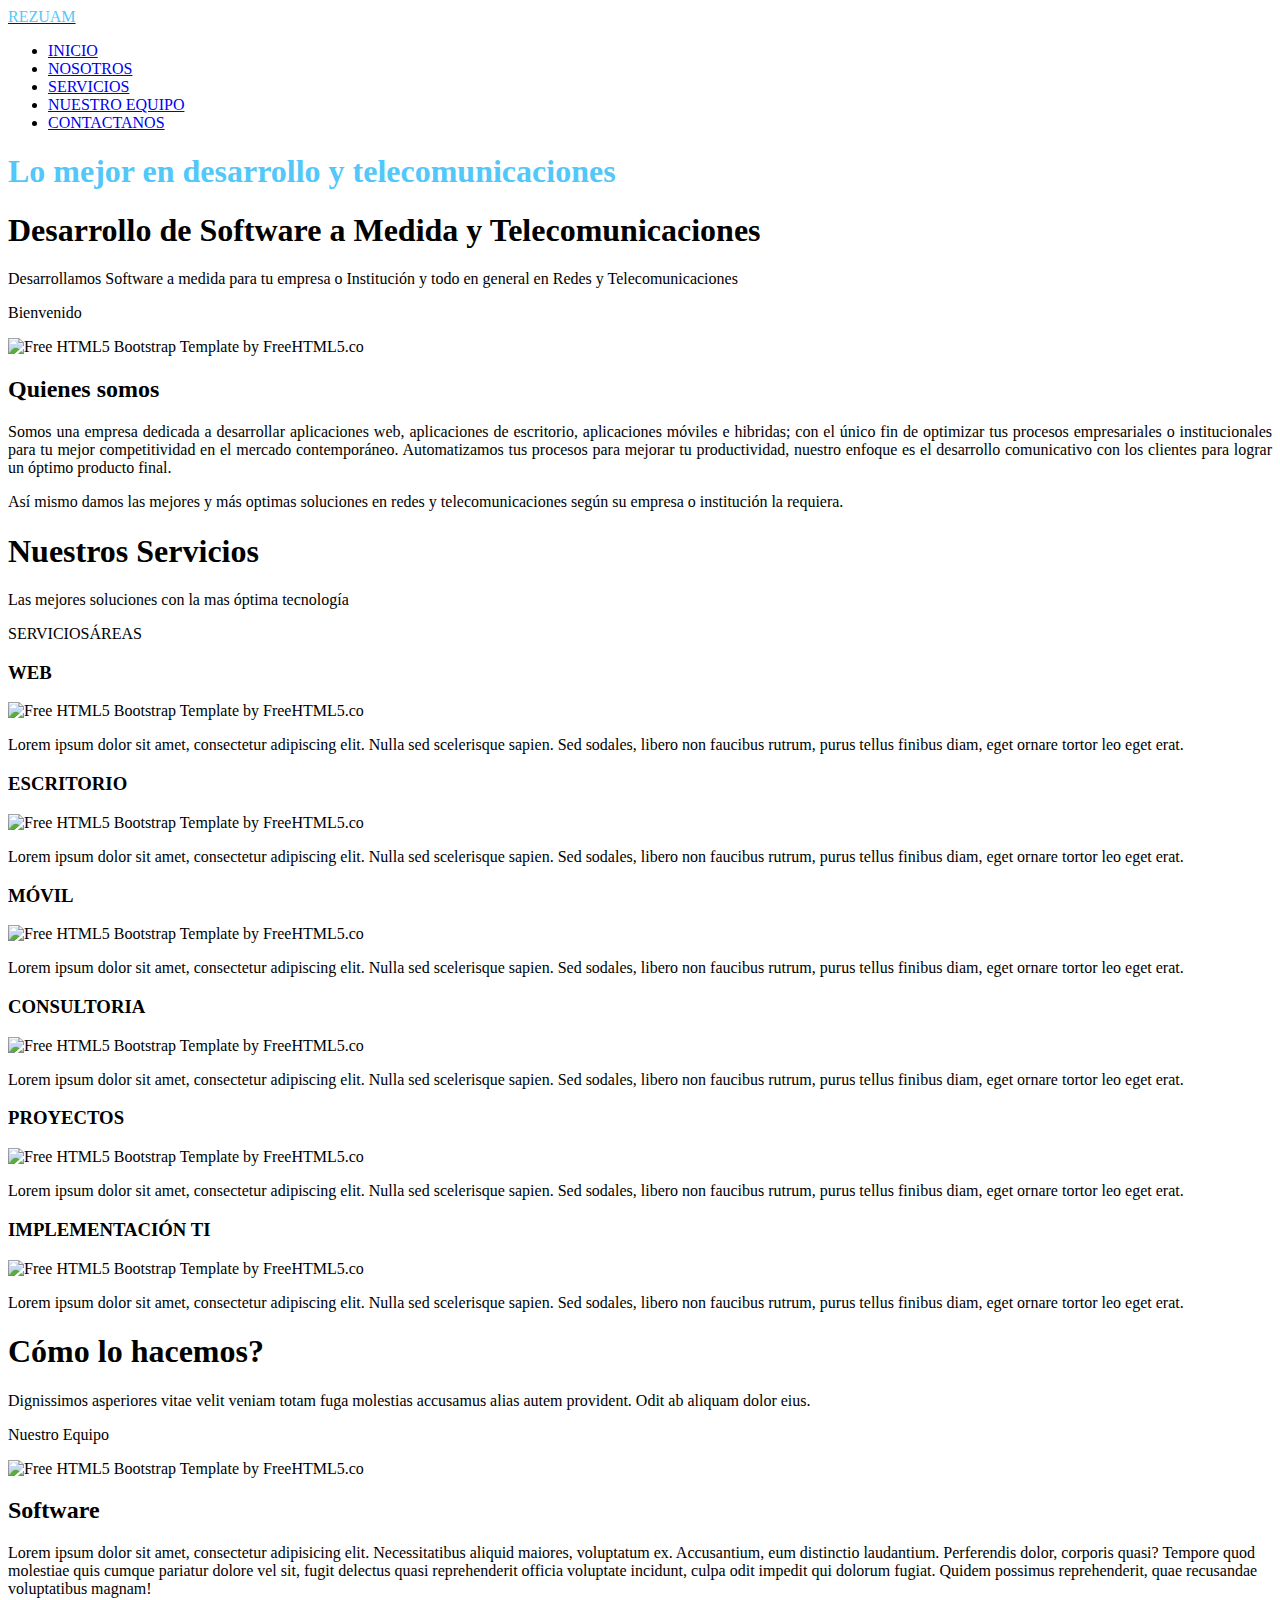
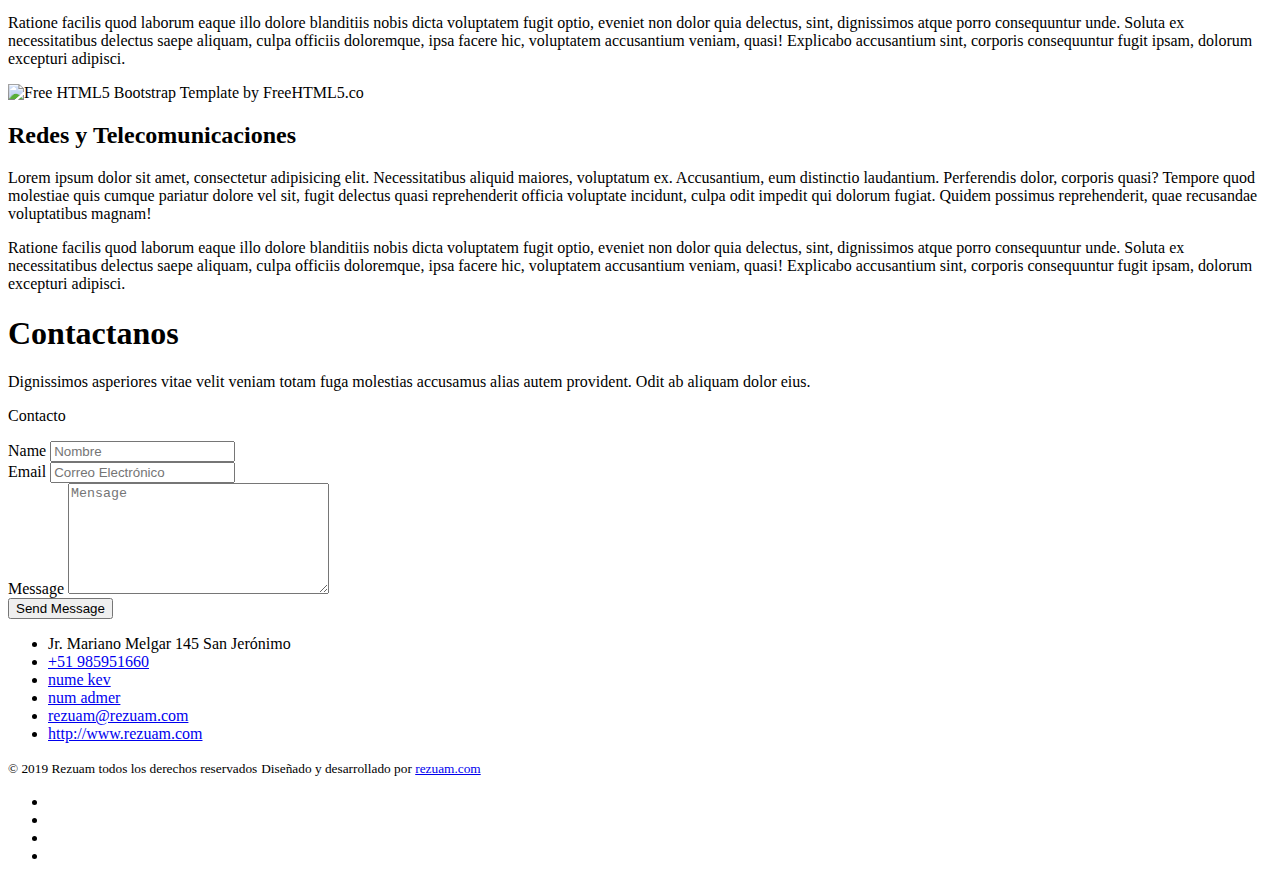
==== index.html @ 697a2725 "Ordenando archivos css" ====
<!DOCTYPE HTML>
<!--
	Justice by freehtml5.co
	Twitter: http://twitter.com/fh5co
	URL: http://freehtml5.co
-->
<html>
	<head>
	<meta charset="utf-8">
	<meta http-equiv="X-UA-Compatible" content="IE=edge">
	<title>Rezuam &mdash; </title>
	<meta name="viewport" content="width=device-width, initial-scale=1">
	<meta name="description" content="Free HTML5 Website Template by FreeHTML5.co" />
	<meta name="keywords" content="free website templates, free html5, free template, free bootstrap, free website template, html5, css3, mobile first, responsive" />
	<meta name="author" content="FreeHTML5.co" />

  	<!-- Facebook and Twitter integration -->
	<meta property="og:title" content=""/>
	<meta property="og:image" content=""/>
	<meta property="og:url" content=""/>
	<meta property="og:site_name" content=""/>
	<meta property="og:description" content=""/>
	<meta name="twitter:title" content="" />
	<meta name="twitter:image" content="" />
	<meta name="twitter:url" content="" />
	<meta name="twitter:card" content="" />

	<!-- 
	 -->
		<link href="https://fonts.googleapis.com/css?family=Open+Sans:300,400, 900" rel="stylesheet">

	
	<!-- Animate.css -->
	<link rel="stylesheet" href="css/animate.css">
	<!-- Icomoon Icon Fonts-->
	<link rel="stylesheet" href="css/icomoon.css">
	<!-- Themify Icons-->
	<link rel="stylesheet" href="css/themify-icons.css">
	<!-- Bootstrap  -->
	<link rel="stylesheet" href="css/bootstrap.css">
	<!-- Magnific Popup -->
	<link rel="stylesheet" href="css/magnific-popup.css">
	<!-- Owl Carousel  -->
	<link rel="stylesheet" href="css/owl.carousel.min.css">
	<link rel="stylesheet" href="css/owl.theme.default.min.css">
	<!-- Flexslider -->
	<link rel="stylesheet" href="css/flexslider.css">
	<!-- Theme style  -->
	<link rel="stylesheet" href="css/style.css">

	<!-- Modernizr JS -->
	<script src="js/modernizr-2.6.2.min.js"></script>
	<!-- FOR IE9 below -->
	<!--[if lt IE 9]>
	<script src="js/respond.min.js"></script>
	<![endif]-->
	

	<!-- Estilos propios -->
	<link rel="stylesheet" href="css/estilos-rpk.css">

	</head>
	<body>
		
	<div class="gtco-loader"></div>
	
	<div id="page">
	<nav class="gtco-nav" role="navigation">
		<div class="container">
			<div class="row">
				<div class="col-sm-2 col-xs-12">
					<div id="gtco-logo" ><a href="index.html"><font face ="Cooper Black" color="#52C8FA">REZUAM</font></a></div>
					
				</div>
				<div class="col-xs-10 text-right menu-1 main-nav">
					<ul>
						<li class="active"><a href="#" data-nav-section="home">INICIO</a></li>
						<li><a href="#" data-nav-section="about">NOSOTROS</a></li>
						<li><a href="#" data-nav-section="practice-areas">SERVICIOS</a></li>
						<li><a href="#" data-nav-section="our-team">NUESTRO EQUIPO</a></li>
						<li class="btn-cta"><a href="#" data-nav-section="contact"><span>CONTACTANOS</span></a></li>
						<!-- For external page link -->
						<!-- <li><a href="http://freehtml5.co/" class="external">External</a></li> -->
					</ul>
				</div>
			</div>
			
		</div>
	</nav>

	<section id="gtco-hero" class="gtco-cover" style="background-image: url(images/portada.jpg);"  data-section="home"  data-stellar-background-ratio="0.5">
		<div class="overlay"></div>
		<div class="container">
			<div class="row">
				<div class="col-md-12 col-md-offset-0 text-center">
					<div class="display-t">
						<div class="display-tc">
							<h1 class="animate-box" data-animate-effect="fadeIn"><font face="Comic Sans" color="#52C8FA"> Lo mejor en <b>desarrollo </b> y <b>telecomunicaciones</b></font></h1>
							<p class="gtco-video-link animate-box" data-animate-effect="fadeIn"><a href="https://vimeo.com/channels/staffpicks/93951774" class="popup-vimeo"><i class="icon-controller-play"></i></a></p>
						</div>
					</div>
				</div>
			</div>
		</div>
	</section>
	
	<section id="gtco-about" data-section="about">
		<div class="container">
			<div class="row row-pb-md">
				<div class="col-md-8 col-md-offset-2 heading animate-box" data-animate-effect="fadeIn">
					<h1>Desarrollo de Software a Medida y Telecomunicaciones</h1>
					<p class="sub">Desarrollamos Software a medida para tu empresa o Institución y todo en general en Redes y Telecomunicaciones</p>
					<p class="subtle-text animate-box" data-animate-effect="fadeIn">Bienvenido</p>
				</div>
			</div>
			<div class="row">
				<div class="col-md-6 col-md-pull-1 animate-box" data-animate-effect="fadeInLeft">
					<div class="img-shadow">
						<img src="images/telecomu.jpg" class="img-responsive" alt="Free HTML5 Bootstrap Template by FreeHTML5.co">
					</div>
				</div>
				<div class="col-md-6 animate-box" data-animate-effect="fadeInLeft">
					<h2 class="heading-colored">Quienes somos</h2>
					<p ALIGN="justify">Somos una empresa dedicada a desarrollar aplicaciones web, aplicaciones de escritorio, aplicaciones móviles e hibridas; con el único fin de optimizar tus procesos empresariales o institucionales para tu mejor competitividad en el mercado contemporáneo. Automatizamos tus procesos para mejorar tu productividad, nuestro enfoque es el desarrollo comunicativo con los clientes para lograr un óptimo producto final.</p>
					<p ALIGN="justify">Así mismo damos las mejores y más optimas soluciones en redes y telecomunicaciones según su empresa o institución la requiera.</p>
					
				</div>
			</div>
		</div>
	</section>

	<section id="gtco-practice-areas" data-section="practice-areas">
		<div class="container">
			<div class="row row-pb-md">
				<div class="col-md-8 col-md-offset-2 heading animate-box" data-animate-effect="fadeIn">
					<h1><b>Nuestros Servicios</b></h1>
					<p class="sub">Las mejores soluciones con la mas óptima tecnología</p>
					<p class="subtle-text animate-box" data-animate-effect="fadeIn">SERVICIOS<span>ÁREAS</span></p>
				</div>
			</div>


			<div class="row">
				<div class="col-md-6">
					<div class="gtco-practice-area-item animate-box">
						
						<div class="gtco-copy text-center">
							<h3>WEB</h3>
							<img src="images/logo.png"  alt="Free HTML5 Bootstrap Template by FreeHTML5.co">
							<p>Lorem ipsum dolor sit amet, consectetur adipiscing elit. Nulla sed scelerisque sapien. Sed sodales, libero non faucibus rutrum, purus tellus finibus diam, eget ornare tortor leo eget erat. </p>
						</div>
					</div>

					<div class="gtco-practice-area-item animate-box">
						<div class="gtco-copy text-center">
							<h3>ESCRITORIO</h3>
							<img src="images/logo.png"  alt="Free HTML5 Bootstrap Template by FreeHTML5.co">
							<p>Lorem ipsum dolor sit amet, consectetur adipiscing elit. Nulla sed scelerisque sapien. Sed sodales, libero non faucibus rutrum, purus tellus finibus diam, eget ornare tortor leo eget erat. </p>
						</div>
					</div>

					<div class="gtco-practice-area-item animate-box">
						<div class="gtco-copy text-center">
							<h3>MÓVIL</h3>
							<img src="images/logo.png"  alt="Free HTML5 Bootstrap Template by FreeHTML5.co">
							<p>Lorem ipsum dolor sit amet, consectetur adipiscing elit. Nulla sed scelerisque sapien. Sed sodales, libero non faucibus rutrum, purus tellus finibus diam, eget ornare tortor leo eget erat. </p>
						</div>
					</div>

				</div>
				<div class="col-md-6">
					
					<div class="gtco-practice-area-item animate-box">

						<div class="gtco-copy text-center">
							<h3>CONSULTORIA</h3>
							<img src="images/logo.png"  alt="Free HTML5 Bootstrap Template by FreeHTML5.co">
							<p>Lorem ipsum dolor sit amet, consectetur adipiscing elit. Nulla sed scelerisque sapien. Sed sodales, libero non faucibus rutrum, purus tellus finibus diam, eget ornare tortor leo eget erat. </p>
						</div>
					</div>

					<div class="gtco-practice-area-item animate-box">
						
						<div class="gtco-copy text-center">
							<h3>PROYECTOS</h3>
							<img src="images/logo.png"  alt="Free HTML5 Bootstrap Template by FreeHTML5.co">
							<p>Lorem ipsum dolor sit amet, consectetur adipiscing elit. Nulla sed scelerisque sapien. Sed sodales, libero non faucibus rutrum, purus tellus finibus diam, eget ornare tortor leo eget erat. </p>
						</div>
					</div>

					<div class="gtco-practice-area-item animate-box">
						
						<div class="gtco-copy text-center">
							<h3>IMPLEMENTACIÓN TI</h3>
							<img src="images/logo.png"  alt="Free HTML5 Bootstrap Template by FreeHTML5.co">
							<p>Lorem ipsum dolor sit amet, consectetur adipiscing elit. Nulla sed scelerisque sapien. Sed sodales, libero non faucibus rutrum, purus tellus finibus diam, eget ornare tortor leo eget erat. </p>
						</div>
					</div>

				</div>
			</div>
		</div>
	</section>

	<section id="gtco-our-team" data-section="our-team">
		<div class="container">
			<div class="row row-pb-md">
				<div class="col-md-8 col-md-offset-2 heading animate-box" data-animate-effect="fadeIn">
					<h1><b>Cómo lo hacemos?</b></h1>
					<p class="sub">Dignissimos asperiores vitae velit veniam totam fuga molestias accusamus alias autem provident. Odit ab aliquam dolor eius.</p>
					<p class="subtle-text animate-box" data-animate-effect="fadeIn">Nuestro Equipo</p>
				</div>
			</div>
			<div class="row team-item gtco-team-reverse">
				<div class="col-md-6 col-md-push-7 animate-box" data-animate-effect="fadeInRight">
					<div class="img-shadow">
						<img src="images/progra1.png" class="img-responsive" alt="Free HTML5 Bootstrap Template by FreeHTML5.co">
					</div>
				</div>
				<div class="col-md-6  col-md-pull-6 animate-box" data-animate-effect="fadeInRight">
					<h2>Software</h2>
					<p>Lorem ipsum dolor sit amet, consectetur adipisicing elit. Necessitatibus aliquid maiores, voluptatum ex. Accusantium, eum distinctio laudantium. Perferendis dolor, corporis quasi? Tempore quod molestiae quis cumque pariatur dolore vel sit, fugit delectus quasi reprehenderit officia voluptate incidunt, culpa odit impedit qui dolorum fugiat. Quidem possimus reprehenderit, quae recusandae voluptatibus magnam!</p>
					<p>Ratione facilis quod laborum eaque illo dolore blanditiis nobis dicta voluptatem fugit optio, eveniet non dolor quia delectus, sint, dignissimos atque porro consequuntur unde. Soluta ex necessitatibus delectus saepe aliquam, culpa officiis doloremque, ipsa facere hic, voluptatem accusantium veniam, quasi! Explicabo accusantium sint, corporis consequuntur fugit ipsam, dolorum excepturi adipisci.</p>
				</div>
			</div>

			<div class="row team-item gtco-team">
				<div class="col-md-6 col-md-pull-1 animate-box"  data-animate-effect="fadeInLeft">
					<div class="img-shadow">
						<img src="images/progra2.jpg" class="img-responsive" alt="Free HTML5 Bootstrap Template by FreeHTML5.co">
					</div>
				</div>
				<div class="col-md-6 animate-box" data-animate-effect="fadeInLeft">
					<h2>Redes y Telecomunicaciones</h2>
					<p>Lorem ipsum dolor sit amet, consectetur adipisicing elit. Necessitatibus aliquid maiores, voluptatum ex. Accusantium, eum distinctio laudantium. Perferendis dolor, corporis quasi? Tempore quod molestiae quis cumque pariatur dolore vel sit, fugit delectus quasi reprehenderit officia voluptate incidunt, culpa odit impedit qui dolorum fugiat. Quidem possimus reprehenderit, quae recusandae voluptatibus magnam!</p>
					<p>Ratione facilis quod laborum eaque illo dolore blanditiis nobis dicta voluptatem fugit optio, eveniet non dolor quia delectus, sint, dignissimos atque porro consequuntur unde. Soluta ex necessitatibus delectus saepe aliquam, culpa officiis doloremque, ipsa facere hic, voluptatem accusantium veniam, quasi! Explicabo accusantium sint, corporis consequuntur fugit ipsam, dolorum excepturi adipisci.</p>
				</div>
			</div>

		</div>
	</section>

	<section id="gtco-contact" data-section="contact">
		<div class="container">
			<div class="row row-pb-md">
				<div class="col-md-8 col-md-offset-2 heading animate-box" data-animate-effect="fadeIn">
					<h1><b>Contactanos</b></h1>
					<p class="sub">Dignissimos asperiores vitae velit veniam totam fuga molestias accusamus alias autem provident. Odit ab aliquam dolor eius.</p>
					<p class="subtle-text animate-box" data-animate-effect="fadeIn">Contacto</p>
				</div>
			</div>
			<div class="row">
				<div class="col-md-6 col-md-push-6 animate-box">
					<form action="#">
						<div class="form-group">
							<label for="name" class="sr-only">Name</label>
							<input type="text" class="form-control" placeholder="Nombre" id="name">
						</div>
						<div class="form-group">
							<label for="email" class="sr-only">Email</label>
							<input type="text" class="form-control" placeholder="Correo Electrónico" id="email">
						</div>
						<div class="form-group">
							<label for="message" class="sr-only">Message</label>
							<textarea name="message" id="message" class="form-control" cols="30" rows="7" placeholder="Mensage"></textarea>
						</div>
						<div class="form-group">
							<input type="submit" value="Send Message" class="btn btn-primary">
						</div>
					</form>
				</div>
				<div class="col-md-4 col-md-pull-6 animate-box">
					<div class="gtco-contact-info">
						<ul>
							<li class="address">Jr. Mariano Melgar 145 San Jerónimo</li>
							<li class="phone"><a href="tel://1235235598">+51 985951660</a></li>
							<li class="phone"><a href="tel://1235235598">nume kev</a></li>
							<li class="phone"><a href="tel://1235235598">num admer</a></li>
							<li class="email"><a href="mailto:info@yoursite.com">rezuam@rezuam.com</a></li>
							<li class="url"><a href="#">http://www.rezuam.com</a></li>
						</ul>
					</div>
				</div>
			</div>
		</div>
	</section>
	
	<footer id="gtco-footer" role="contentinfo">
		<div class="container">
			
			<div class="row copyright">
				<div class="col-md-12">
					<p class="pull-left">
						<small class="block">&copy; 2019 Rezuam todos los derechos reservados</small> 
						<small class="block">Diseñado y desarrollado por <a href="http://freehtml5.co/" target="_blank">rezuam.com</a></small>
					</p>
					<p class="pull-right">
						<ul class="gtco-social-icons pull-right">
							<li><a href="#"><i class="icon-twitter"></i></a></li>
							<li><a href="#"><i class="icon-facebook"></i></a></li>
							<li><a href="#"><i class="icon-linkedin"></i></a></li>
							<li><a href="#"><i class="icon-dribbble"></i></a></li>
						</ul>
					</p>
				</div>
			</div>

		</div>
	</footer>
	</div>

	<div class="gototop js-top">
		<a href="#" class="js-gotop"><i class="icon-arrow-up"></i></a>
	</div>
	
	<!-- jQuery -->
	<script src="js/jquery.min.js"></script>
	<!-- jQuery Easing -->
	<script src="js/jquery.easing.1.3.js"></script>
	<!-- Bootstrap -->
	<script src="js/bootstrap.min.js"></script>
	<!-- Waypoints -->
	<script src="js/jquery.waypoints.min.js"></script>
	<!-- Stellar -->
	<script src="js/jquery.stellar.min.js"></script>
	<!-- Magnific Popup -->
	<script src="js/jquery.magnific-popup.min.js"></script>
	<script src="js/magnific-popup-options.js"></script>
	<!-- Main -->
	<script src="js/main.js"></script>

	</body>
</html>
---- css/estilos-rpk.css ----
#gtco-offcanvas{
    background: rgba(0,0,0,.9); /*lightslategrey*/
    
}
#gtco-offcanvas ul li a{
    display: block;
    padding: 15px;
    border-bottom: 1px solid rgba(82,200,250,.1); /*blanchedalmond*/
    color:#52C8FA;  /*lightsteelblue, 52C8FA*/
}
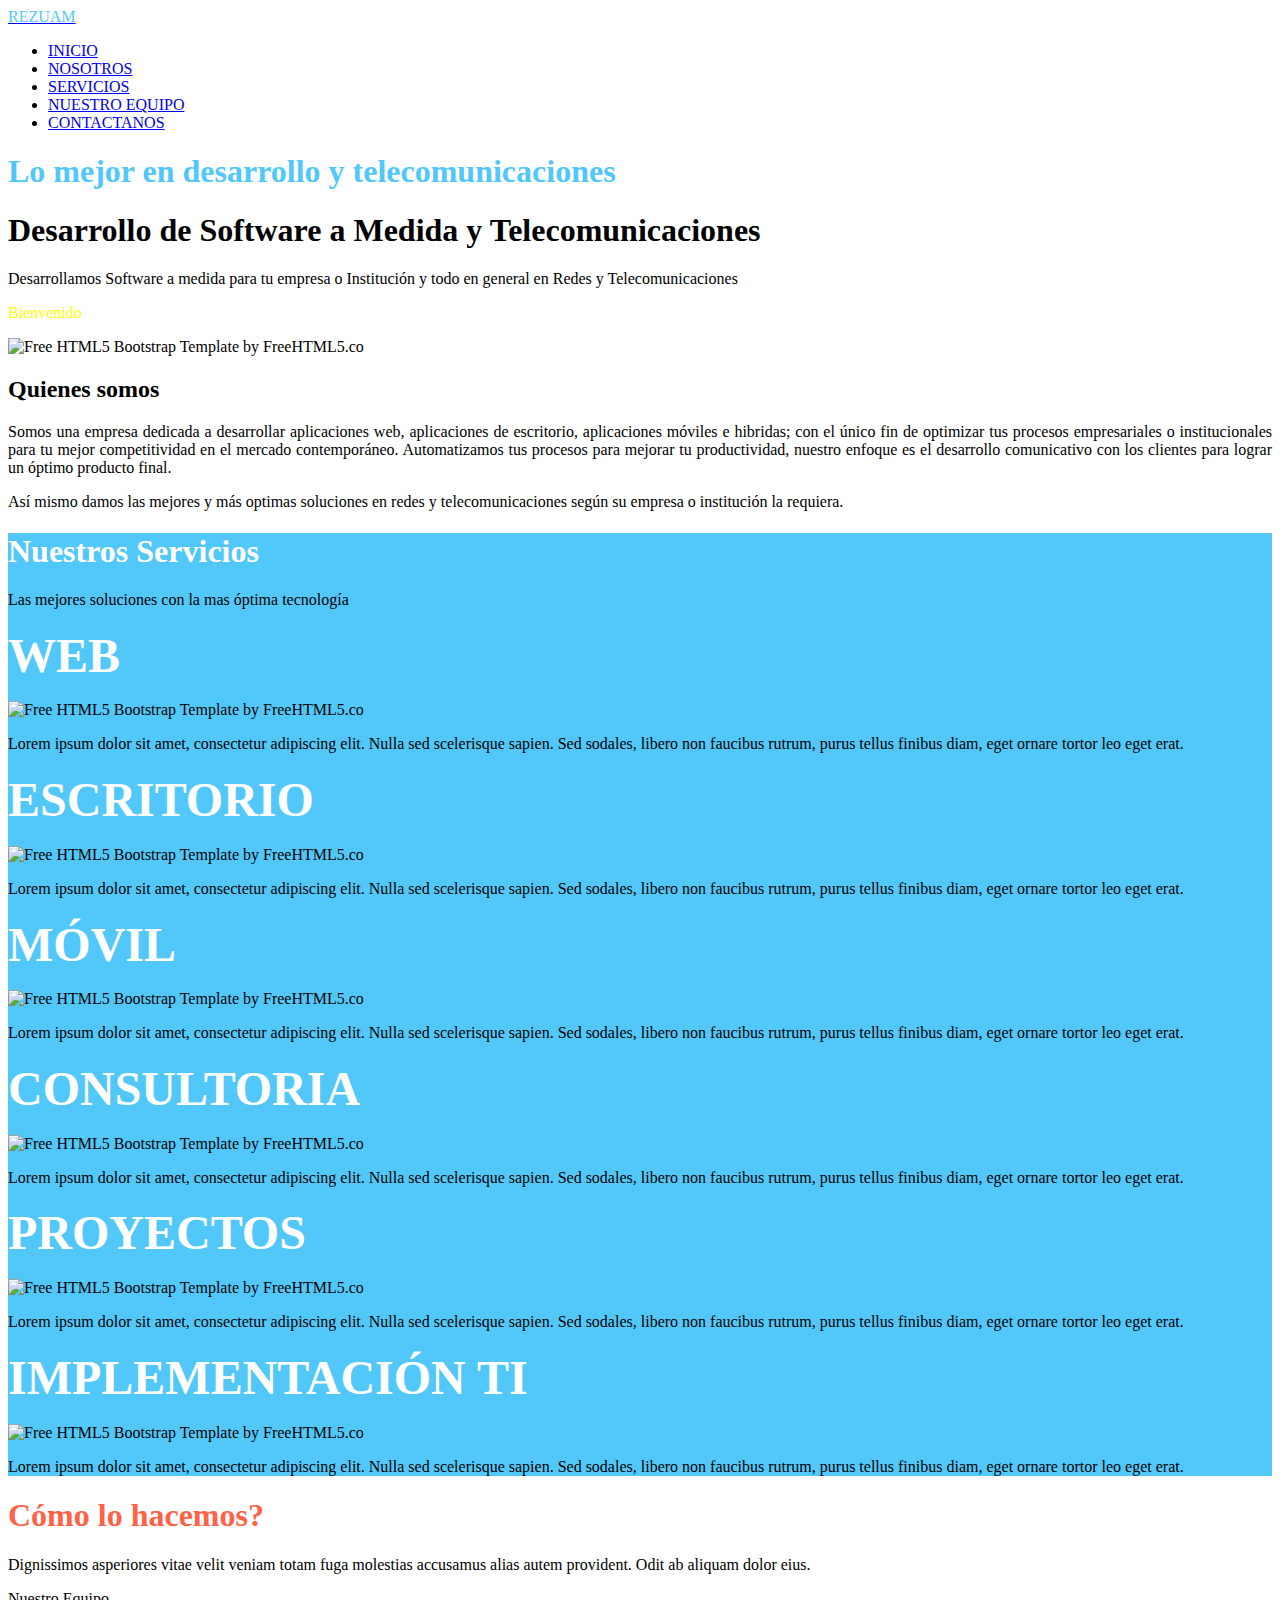
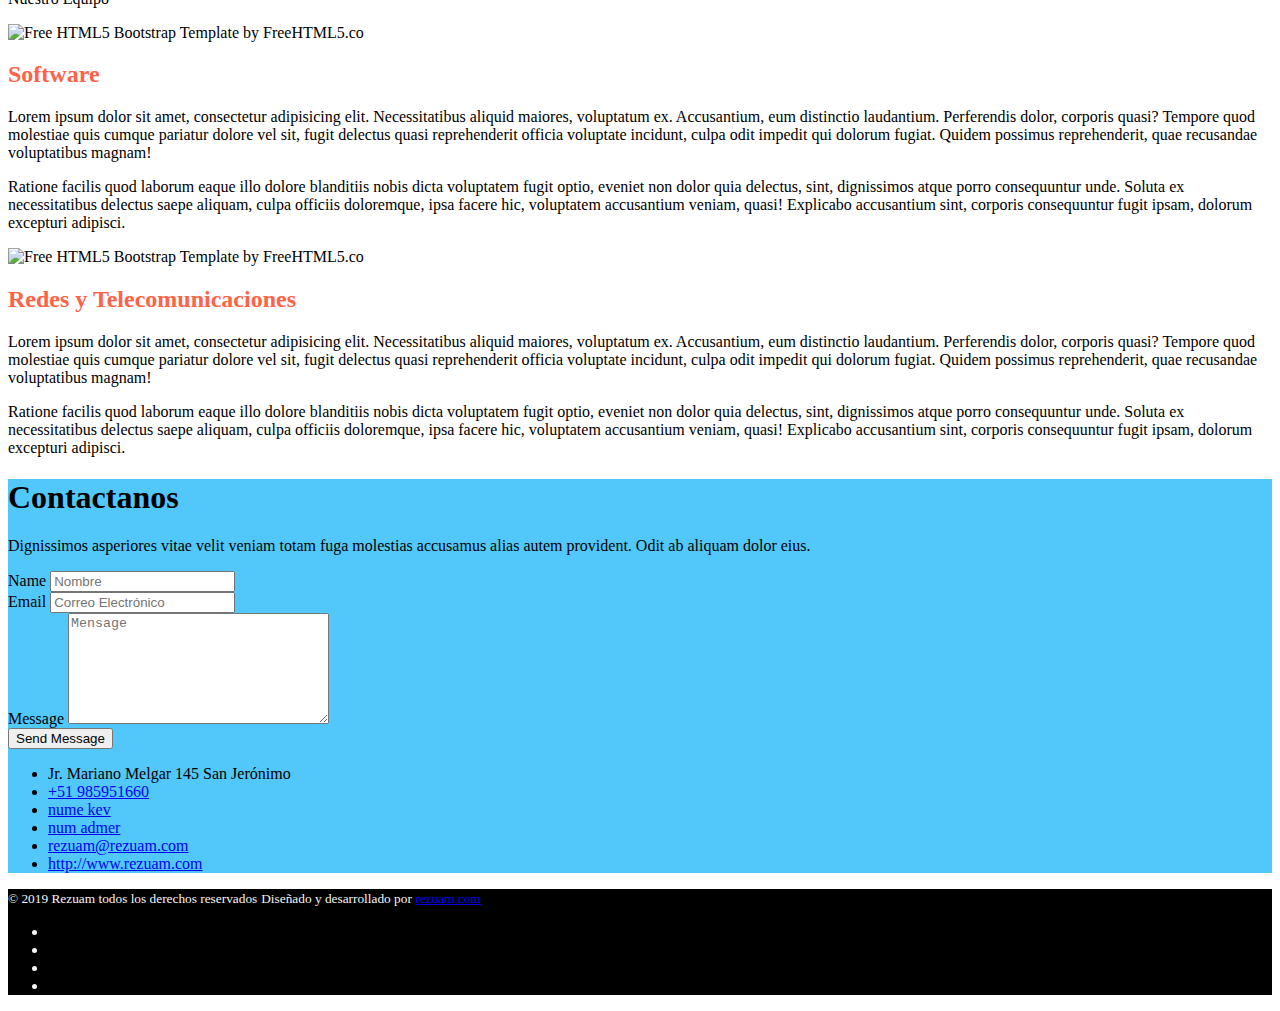
==== commit 67c63e61: "Merge pull request #4 from lenynPT/cambios_lenyn" ====
--- a/index.html
+++ b/index.html
@@ -8,7 +8,7 @@
 	<head>
 	<meta charset="utf-8">
 	<meta http-equiv="X-UA-Compatible" content="IE=edge">
-	<title>Rezuam &mdash; </title>
+	<title>Rezuam</title>
 	<meta name="viewport" content="width=device-width, initial-scale=1">
 	<meta name="description" content="Free HTML5 Website Template by FreeHTML5.co" />
 	<meta name="keywords" content="free website templates, free html5, free template, free bootstrap, free website template, html5, css3, mobile first, responsive" />
@@ -58,6 +58,24 @@
 
 	<!-- Estilos propios -->
 	<link rel="stylesheet" href="css/estilos-rpk.css">
+	
+
+	<style>
+		#gtco-practice-areas{
+			background: #52C8FA;
+			color:black;
+		}
+
+		#gtco-contact{
+			background: #52C8FA;
+		}
+
+		#gtco-footer{
+			background: black;
+			color:whitesmoke;
+		}
+	</style>
+
 
 	</head>
 	<body>
@@ -108,15 +126,15 @@
 		<div class="container">
 			<div class="row row-pb-md">
 				<div class="col-md-8 col-md-offset-2 heading animate-box" data-animate-effect="fadeIn">
-					<h1>Desarrollo de Software a Medida y Telecomunicaciones</h1>
+					<h1 class="heading-colored">Desarrollo de Software a Medida y Telecomunicaciones</h1>
 					<p class="sub">Desarrollamos Software a medida para tu empresa o Institución y todo en general en Redes y Telecomunicaciones</p>
-					<p class="subtle-text animate-box" data-animate-effect="fadeIn">Bienvenido</p>
+					<font color="yellow"><p class="subtle-text animate-box" data-animate-effect="fadeIn">Bienvenido</p></font>
 				</div>
 			</div>
 			<div class="row">
 				<div class="col-md-6 col-md-pull-1 animate-box" data-animate-effect="fadeInLeft">
-					<div class="img-shadow">
-						<img src="images/telecomu.jpg" class="img-responsive" alt="Free HTML5 Bootstrap Template by FreeHTML5.co">
+					<div class="img-shadow imagen-1">
+					<img src="images/telecomu.jpg" class="img-responsive" alt="Free HTML5 Bootstrap Template by FreeHTML5.co">
 					</div>
 				</div>
 				<div class="col-md-6 animate-box" data-animate-effect="fadeInLeft">
@@ -133,9 +151,9 @@
 		<div class="container">
 			<div class="row row-pb-md">
 				<div class="col-md-8 col-md-offset-2 heading animate-box" data-animate-effect="fadeIn">
-					<h1><b>Nuestros Servicios</b></h1>
+					<h1><b><font color="white">Nuestros Servicios</font></b></h1>
 					<p class="sub">Las mejores soluciones con la mas óptima tecnología</p>
-					<p class="subtle-text animate-box" data-animate-effect="fadeIn">SERVICIOS<span>ÁREAS</span></p>
+					
 				</div>
 			</div>
 
@@ -145,24 +163,24 @@
 					<div class="gtco-practice-area-item animate-box">
 						
 						<div class="gtco-copy text-center">
-							<h3>WEB</h3>
-							<img src="images/logo.png"  alt="Free HTML5 Bootstrap Template by FreeHTML5.co">
-							<p>Lorem ipsum dolor sit amet, consectetur adipiscing elit. Nulla sed scelerisque sapien. Sed sodales, libero non faucibus rutrum, purus tellus finibus diam, eget ornare tortor leo eget erat. </p>
-						</div>
-					</div>
-
-					<div class="gtco-practice-area-item animate-box">
-						<div class="gtco-copy text-center">
-							<h3>ESCRITORIO</h3>
-							<img src="images/logo.png"  alt="Free HTML5 Bootstrap Template by FreeHTML5.co">
-							<p>Lorem ipsum dolor sit amet, consectetur adipiscing elit. Nulla sed scelerisque sapien. Sed sodales, libero non faucibus rutrum, purus tellus finibus diam, eget ornare tortor leo eget erat. </p>
-						</div>
-					</div>
-
-					<div class="gtco-practice-area-item animate-box">
-						<div class="gtco-copy text-center">
-							<h3>MÓVIL</h3>
-							<img src="images/logo.png"  alt="Free HTML5 Bootstrap Template by FreeHTML5.co">
+							<h3><font face="Monotype Corsiva" size="10" color="white">WEB</font></h3>
+							<img src="images/web.png"  alt="Free HTML5 Bootstrap Template by FreeHTML5.co">
+							<p>Lorem ipsum dolor sit amet, consectetur adipiscing elit. Nulla sed scelerisque sapien. Sed sodales, libero non faucibus rutrum, purus tellus finibus diam, eget ornare tortor leo eget erat. </p>
+						</div>
+					</div>
+
+					<div class="gtco-practice-area-item animate-box">
+						<div class="gtco-copy text-center">
+							<h3><font face="Monotype Corsiva" size="10" color="white">ESCRITORIO</font></h3>
+							<img src="images/escritorio.png"  alt="Free HTML5 Bootstrap Template by FreeHTML5.co">
+							<p>Lorem ipsum dolor sit amet, consectetur adipiscing elit. Nulla sed scelerisque sapien. Sed sodales, libero non faucibus rutrum, purus tellus finibus diam, eget ornare tortor leo eget erat. </p>
+						</div>
+					</div>
+
+					<div class="gtco-practice-area-item animate-box">
+						<div class="gtco-copy text-center">
+							<h3><font face="Monotype Corsiva" size="10" color="white">MÓVIL</font></h3>
+							<img src="images/ap movil.png"  alt="Free HTML5 Bootstrap Template by FreeHTML5.co">
 							<p>Lorem ipsum dolor sit amet, consectetur adipiscing elit. Nulla sed scelerisque sapien. Sed sodales, libero non faucibus rutrum, purus tellus finibus diam, eget ornare tortor leo eget erat. </p>
 						</div>
 					</div>
@@ -173,8 +191,8 @@
 					<div class="gtco-practice-area-item animate-box">
 
 						<div class="gtco-copy text-center">
-							<h3>CONSULTORIA</h3>
-							<img src="images/logo.png"  alt="Free HTML5 Bootstrap Template by FreeHTML5.co">
+							<h3><font face="Monotype Corsiva" size="10" color="white">CONSULTORIA</font></h3>
+							<img src="images/consultoria.png"  alt="Free HTML5 Bootstrap Template by FreeHTML5.co">
 							<p>Lorem ipsum dolor sit amet, consectetur adipiscing elit. Nulla sed scelerisque sapien. Sed sodales, libero non faucibus rutrum, purus tellus finibus diam, eget ornare tortor leo eget erat. </p>
 						</div>
 					</div>
@@ -182,8 +200,8 @@
 					<div class="gtco-practice-area-item animate-box">
 						
 						<div class="gtco-copy text-center">
-							<h3>PROYECTOS</h3>
-							<img src="images/logo.png"  alt="Free HTML5 Bootstrap Template by FreeHTML5.co">
+							<h3><font face="Monotype Corsiva" size="10" color="white">PROYECTOS</font></h3>
+							<img src="images/proyecto.png"  alt="Free HTML5 Bootstrap Template by FreeHTML5.co">
 							<p>Lorem ipsum dolor sit amet, consectetur adipiscing elit. Nulla sed scelerisque sapien. Sed sodales, libero non faucibus rutrum, purus tellus finibus diam, eget ornare tortor leo eget erat. </p>
 						</div>
 					</div>
@@ -191,8 +209,8 @@
 					<div class="gtco-practice-area-item animate-box">
 						
 						<div class="gtco-copy text-center">
-							<h3>IMPLEMENTACIÓN TI</h3>
-							<img src="images/logo.png"  alt="Free HTML5 Bootstrap Template by FreeHTML5.co">
+							<h3><font face="Monotype Corsiva" size="10" color="white">IMPLEMENTACIÓN TI</font></h3>
+							<img src="images/TI.png"  alt="Free HTML5 Bootstrap Template by FreeHTML5.co">
 							<p>Lorem ipsum dolor sit amet, consectetur adipiscing elit. Nulla sed scelerisque sapien. Sed sodales, libero non faucibus rutrum, purus tellus finibus diam, eget ornare tortor leo eget erat. </p>
 						</div>
 					</div>
@@ -206,19 +224,19 @@
 		<div class="container">
 			<div class="row row-pb-md">
 				<div class="col-md-8 col-md-offset-2 heading animate-box" data-animate-effect="fadeIn">
-					<h1><b>Cómo lo hacemos?</b></h1>
+					<h1><b><font color="#FF6347">Cómo lo hacemos?</font></b></h1>
 					<p class="sub">Dignissimos asperiores vitae velit veniam totam fuga molestias accusamus alias autem provident. Odit ab aliquam dolor eius.</p>
 					<p class="subtle-text animate-box" data-animate-effect="fadeIn">Nuestro Equipo</p>
 				</div>
 			</div>
 			<div class="row team-item gtco-team-reverse">
 				<div class="col-md-6 col-md-push-7 animate-box" data-animate-effect="fadeInRight">
-					<div class="img-shadow">
+					<div class="img-shadow imagen-2">
 						<img src="images/progra1.png" class="img-responsive" alt="Free HTML5 Bootstrap Template by FreeHTML5.co">
 					</div>
 				</div>
 				<div class="col-md-6  col-md-pull-6 animate-box" data-animate-effect="fadeInRight">
-					<h2>Software</h2>
+					<h2><font color="#FF6347">Software</font></h2>
 					<p>Lorem ipsum dolor sit amet, consectetur adipisicing elit. Necessitatibus aliquid maiores, voluptatum ex. Accusantium, eum distinctio laudantium. Perferendis dolor, corporis quasi? Tempore quod molestiae quis cumque pariatur dolore vel sit, fugit delectus quasi reprehenderit officia voluptate incidunt, culpa odit impedit qui dolorum fugiat. Quidem possimus reprehenderit, quae recusandae voluptatibus magnam!</p>
 					<p>Ratione facilis quod laborum eaque illo dolore blanditiis nobis dicta voluptatem fugit optio, eveniet non dolor quia delectus, sint, dignissimos atque porro consequuntur unde. Soluta ex necessitatibus delectus saepe aliquam, culpa officiis doloremque, ipsa facere hic, voluptatem accusantium veniam, quasi! Explicabo accusantium sint, corporis consequuntur fugit ipsam, dolorum excepturi adipisci.</p>
 				</div>
@@ -226,12 +244,12 @@
 
 			<div class="row team-item gtco-team">
 				<div class="col-md-6 col-md-pull-1 animate-box"  data-animate-effect="fadeInLeft">
-					<div class="img-shadow">
+					<div class="img-shadow imagen-3">
 						<img src="images/progra2.jpg" class="img-responsive" alt="Free HTML5 Bootstrap Template by FreeHTML5.co">
 					</div>
 				</div>
 				<div class="col-md-6 animate-box" data-animate-effect="fadeInLeft">
-					<h2>Redes y Telecomunicaciones</h2>
+					<h2><font color="#FF6347">Redes y Telecomunicaciones</font></h2>
 					<p>Lorem ipsum dolor sit amet, consectetur adipisicing elit. Necessitatibus aliquid maiores, voluptatum ex. Accusantium, eum distinctio laudantium. Perferendis dolor, corporis quasi? Tempore quod molestiae quis cumque pariatur dolore vel sit, fugit delectus quasi reprehenderit officia voluptate incidunt, culpa odit impedit qui dolorum fugiat. Quidem possimus reprehenderit, quae recusandae voluptatibus magnam!</p>
 					<p>Ratione facilis quod laborum eaque illo dolore blanditiis nobis dicta voluptatem fugit optio, eveniet non dolor quia delectus, sint, dignissimos atque porro consequuntur unde. Soluta ex necessitatibus delectus saepe aliquam, culpa officiis doloremque, ipsa facere hic, voluptatem accusantium veniam, quasi! Explicabo accusantium sint, corporis consequuntur fugit ipsam, dolorum excepturi adipisci.</p>
 				</div>
@@ -244,9 +262,9 @@
 		<div class="container">
 			<div class="row row-pb-md">
 				<div class="col-md-8 col-md-offset-2 heading animate-box" data-animate-effect="fadeIn">
-					<h1><b>Contactanos</b></h1>
+					<h1 class="heading-colored"><b><font >Contactanos</font></b></h1>
 					<p class="sub">Dignissimos asperiores vitae velit veniam totam fuga molestias accusamus alias autem provident. Odit ab aliquam dolor eius.</p>
-					<p class="subtle-text animate-box" data-animate-effect="fadeIn">Contacto</p>
+					<!--<p class="subtle-text animate-box" data-animate-effect="fadeIn">Contacto</p>-->
 				</div>
 			</div>
 			<div class="row">
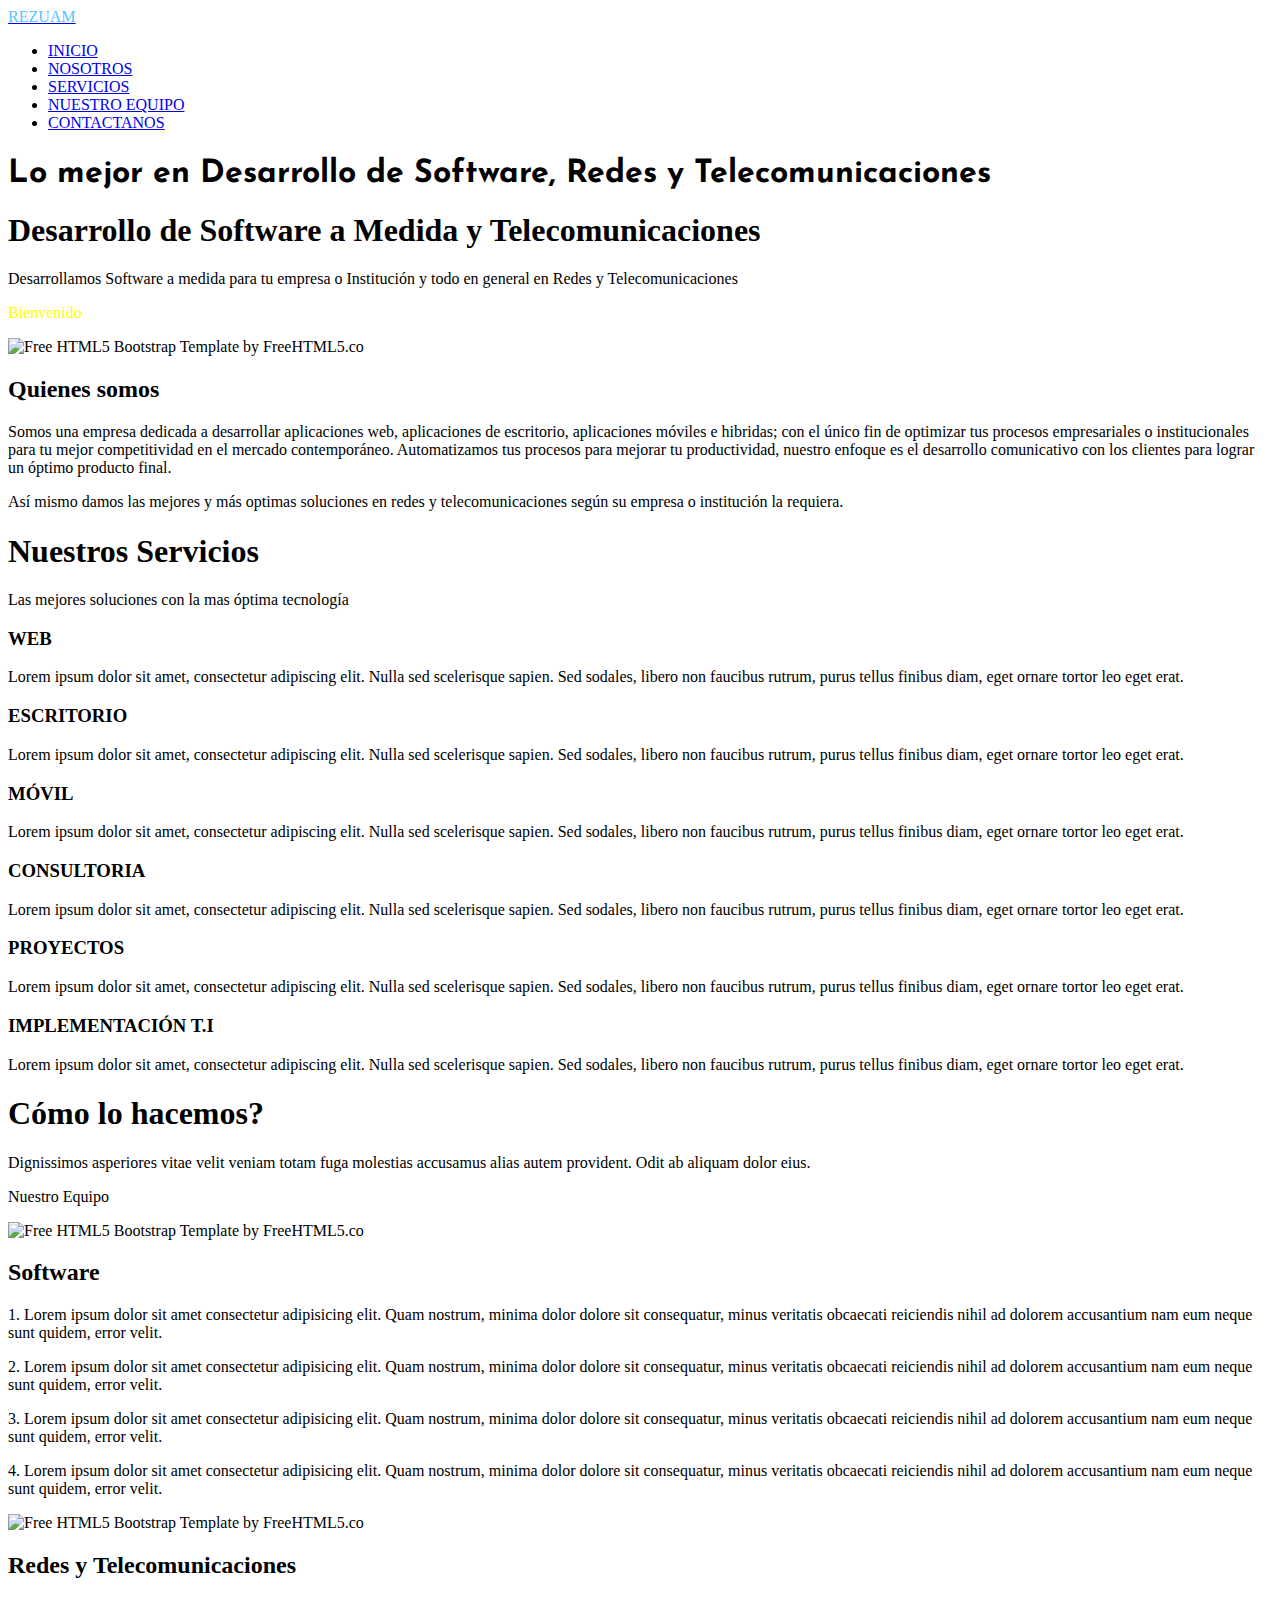
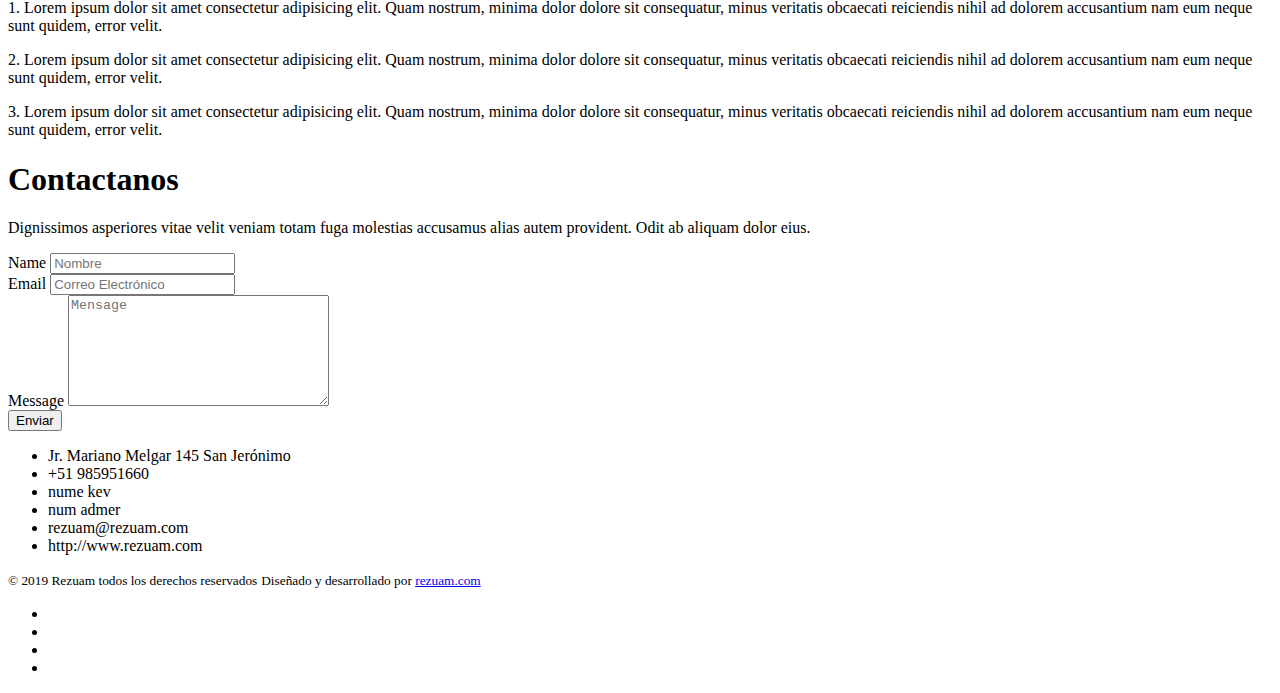
==== commit 8a6f20cf: "dicidiendo secciones de sw y redes" ====
--- a/index.html
+++ b/index.html
@@ -29,6 +29,9 @@
 	 -->
 		<link href="https://fonts.googleapis.com/css?family=Open+Sans:300,400, 900" rel="stylesheet">
 
+	
+	<!-- icon fonts -->
+	<link rel="stylesheet" href="https://use.fontawesome.com/releases/v5.8.1/css/all.css" integrity="sha384-50oBUHEmvpQ+1lW4y57PTFmhCaXp0ML5d60M1M7uH2+nqUivzIebhndOJK28anvf" crossorigin="anonymous">
 	
 	<!-- Animate.css -->
 	<link rel="stylesheet" href="css/animate.css">
@@ -58,25 +61,9 @@
 
 	<!-- Estilos propios -->
 	<link rel="stylesheet" href="css/estilos-rpk.css">
-	
-
-	<style>
-		#gtco-practice-areas{
-			background: #52C8FA;
-			color:black;
-		}
-
-		#gtco-contact{
-			background: #52C8FA;
-		}
-
-		#gtco-footer{
-			background: black;
-			color:whitesmoke;
-		}
-	</style>
-
-
+		<!-- estilos de google fonts -->
+	<link href="https://fonts.googleapis.com/css?family=Acme|Baloo|Fredericka+the+Great|Josefin+Sans|Black+Han+Sans" rel="stylesheet">
+	
 	</head>
 	<body>
 		
@@ -113,7 +100,7 @@
 				<div class="col-md-12 col-md-offset-0 text-center">
 					<div class="display-t">
 						<div class="display-tc">
-							<h1 class="animate-box" data-animate-effect="fadeIn"><font face="Comic Sans" color="#52C8FA"> Lo mejor en <b>desarrollo </b> y <b>telecomunicaciones</b></font></h1>
+							<h1 class="animate-box" data-animate-effect="fadeIn"><font face="Josefin Sans" class="incio"> Lo mejor en <b>Desarrollo de Software, Redes </b> y <b>Telecomunicaciones</b></font></h1>
 							<p class="gtco-video-link animate-box" data-animate-effect="fadeIn"><a href="https://vimeo.com/channels/staffpicks/93951774" class="popup-vimeo"><i class="icon-controller-play"></i></a></p>
 						</div>
 					</div>
@@ -126,8 +113,8 @@
 		<div class="container">
 			<div class="row row-pb-md">
 				<div class="col-md-8 col-md-offset-2 heading animate-box" data-animate-effect="fadeIn">
-					<h1 class="heading-colored">Desarrollo de Software a Medida y Telecomunicaciones</h1>
-					<p class="sub">Desarrollamos Software a medida para tu empresa o Institución y todo en general en Redes y Telecomunicaciones</p>
+					<h1 class="titulo_nivel_1" >Desarrollo de Software a Medida y Telecomunicaciones</h1>
+					<p class="cuerpo1">Desarrollamos Software a medida para tu empresa o Institución y todo en general en Redes y Telecomunicaciones</p>
 					<font color="yellow"><p class="subtle-text animate-box" data-animate-effect="fadeIn">Bienvenido</p></font>
 				</div>
 			</div>
@@ -138,9 +125,9 @@
 					</div>
 				</div>
 				<div class="col-md-6 animate-box" data-animate-effect="fadeInLeft">
-					<h2 class="heading-colored">Quienes somos</h2>
-					<p ALIGN="justify">Somos una empresa dedicada a desarrollar aplicaciones web, aplicaciones de escritorio, aplicaciones móviles e hibridas; con el único fin de optimizar tus procesos empresariales o institucionales para tu mejor competitividad en el mercado contemporáneo. Automatizamos tus procesos para mejorar tu productividad, nuestro enfoque es el desarrollo comunicativo con los clientes para lograr un óptimo producto final.</p>
-					<p ALIGN="justify">Así mismo damos las mejores y más optimas soluciones en redes y telecomunicaciones según su empresa o institución la requiera.</p>
+					<h2 class="titulo_nivel_2">Quienes somos</h2>
+					<p  class="cuerpo1">Somos una empresa dedicada a desarrollar aplicaciones web, aplicaciones de escritorio, aplicaciones móviles e hibridas; con el único fin de optimizar tus procesos empresariales o institucionales para tu mejor competitividad en el mercado contemporáneo. Automatizamos tus procesos para mejorar tu productividad, nuestro enfoque es el desarrollo comunicativo con los clientes para lograr un óptimo producto final.</p>
+					<p  class="cuerpo1">Así mismo damos las mejores y más optimas soluciones en redes y telecomunicaciones según su empresa o institución la requiera.</p>
 					
 				</div>
 			</div>
@@ -151,8 +138,8 @@
 		<div class="container">
 			<div class="row row-pb-md">
 				<div class="col-md-8 col-md-offset-2 heading animate-box" data-animate-effect="fadeIn">
-					<h1><b><font color="white">Nuestros Servicios</font></b></h1>
-					<p class="sub">Las mejores soluciones con la mas óptima tecnología</p>
+					<h1 class="titulo_nivel_1"><b><font color="black">Nuestros Servicios</font></b></h1>
+					<p class="cuerpo2"  >Las mejores soluciones con la mas óptima tecnología</p>
 					
 				</div>
 			</div>
@@ -163,25 +150,25 @@
 					<div class="gtco-practice-area-item animate-box">
 						
 						<div class="gtco-copy text-center">
-							<h3><font face="Monotype Corsiva" size="10" color="white">WEB</font></h3>
-							<img src="images/web.png"  alt="Free HTML5 Bootstrap Template by FreeHTML5.co">
-							<p>Lorem ipsum dolor sit amet, consectetur adipiscing elit. Nulla sed scelerisque sapien. Sed sodales, libero non faucibus rutrum, purus tellus finibus diam, eget ornare tortor leo eget erat. </p>
-						</div>
-					</div>
-
-					<div class="gtco-practice-area-item animate-box">
-						<div class="gtco-copy text-center">
-							<h3><font face="Monotype Corsiva" size="10" color="white">ESCRITORIO</font></h3>
-							<img src="images/escritorio.png"  alt="Free HTML5 Bootstrap Template by FreeHTML5.co">
-							<p>Lorem ipsum dolor sit amet, consectetur adipiscing elit. Nulla sed scelerisque sapien. Sed sodales, libero non faucibus rutrum, purus tellus finibus diam, eget ornare tortor leo eget erat. </p>
-						</div>
-					</div>
-
-					<div class="gtco-practice-area-item animate-box">
-						<div class="gtco-copy text-center">
-							<h3><font face="Monotype Corsiva" size="10" color="white">MÓVIL</font></h3>
-							<img src="images/ap movil.png"  alt="Free HTML5 Bootstrap Template by FreeHTML5.co">
-							<p>Lorem ipsum dolor sit amet, consectetur adipiscing elit. Nulla sed scelerisque sapien. Sed sodales, libero non faucibus rutrum, purus tellus finibus diam, eget ornare tortor leo eget erat. </p>
+							<h3 class=titulo_nivel_2_1>WEB</h3>
+							<i class="fas fa-globe fa-5x"></i>			
+							<p class="cuerpo2">Lorem ipsum dolor sit amet, consectetur adipiscing elit. Nulla sed scelerisque sapien. Sed sodales, libero non faucibus rutrum, purus tellus finibus diam, eget ornare tortor leo eget erat. </p>
+						</div>
+					</div>
+
+					<div class="gtco-practice-area-item animate-box">
+						<div class="gtco-copy text-center">
+							<h3 class=titulo_nivel_2_1>ESCRITORIO</h3>
+							<i class="fas fa-desktop fa-5x"></i>
+							<p class="cuerpo2">Lorem ipsum dolor sit amet, consectetur adipiscing elit. Nulla sed scelerisque sapien. Sed sodales, libero non faucibus rutrum, purus tellus finibus diam, eget ornare tortor leo eget erat. </p>
+						</div>
+					</div>
+
+					<div class="gtco-practice-area-item animate-box">
+						<div class="gtco-copy text-center">
+							<h3 class=titulo_nivel_2_1>MÓVIL</h3>
+							<i class="fas fa-mobile-alt fa-5x"></i>
+							<p class="cuerpo2">Lorem ipsum dolor sit amet, consectetur adipiscing elit. Nulla sed scelerisque sapien. Sed sodales, libero non faucibus rutrum, purus tellus finibus diam, eget ornare tortor leo eget erat. </p>
 						</div>
 					</div>
 
@@ -191,27 +178,27 @@
 					<div class="gtco-practice-area-item animate-box">
 
 						<div class="gtco-copy text-center">
-							<h3><font face="Monotype Corsiva" size="10" color="white">CONSULTORIA</font></h3>
-							<img src="images/consultoria.png"  alt="Free HTML5 Bootstrap Template by FreeHTML5.co">
-							<p>Lorem ipsum dolor sit amet, consectetur adipiscing elit. Nulla sed scelerisque sapien. Sed sodales, libero non faucibus rutrum, purus tellus finibus diam, eget ornare tortor leo eget erat. </p>
+							<h3 class=titulo_nivel_2_1>CONSULTORIA</h3>
+							<i class="fas fa-chalkboard-teacher fa-5x"></i>
+							<p class="cuerpo2">Lorem ipsum dolor sit amet, consectetur adipiscing elit. Nulla sed scelerisque sapien. Sed sodales, libero non faucibus rutrum, purus tellus finibus diam, eget ornare tortor leo eget erat. </p>
 						</div>
 					</div>
 
 					<div class="gtco-practice-area-item animate-box">
 						
 						<div class="gtco-copy text-center">
-							<h3><font face="Monotype Corsiva" size="10" color="white">PROYECTOS</font></h3>
-							<img src="images/proyecto.png"  alt="Free HTML5 Bootstrap Template by FreeHTML5.co">
-							<p>Lorem ipsum dolor sit amet, consectetur adipiscing elit. Nulla sed scelerisque sapien. Sed sodales, libero non faucibus rutrum, purus tellus finibus diam, eget ornare tortor leo eget erat. </p>
+							<h3 class=titulo_nivel_2_1>PROYECTOS</h3>
+							<i class="fas fa-print fa-5x"></i>
+							<p class="cuerpo2">Lorem ipsum dolor sit amet, consectetur adipiscing elit. Nulla sed scelerisque sapien. Sed sodales, libero non faucibus rutrum, purus tellus finibus diam, eget ornare tortor leo eget erat. </p>
 						</div>
 					</div>
 
 					<div class="gtco-practice-area-item animate-box">
 						
 						<div class="gtco-copy text-center">
-							<h3><font face="Monotype Corsiva" size="10" color="white">IMPLEMENTACIÓN TI</font></h3>
-							<img src="images/TI.png"  alt="Free HTML5 Bootstrap Template by FreeHTML5.co">
-							<p>Lorem ipsum dolor sit amet, consectetur adipiscing elit. Nulla sed scelerisque sapien. Sed sodales, libero non faucibus rutrum, purus tellus finibus diam, eget ornare tortor leo eget erat. </p>
+							<h3 class=titulo_nivel_2_1>IMPLEMENTACIÓN T.I</h3>
+							<i class="fas fa-code fa-5x iconos"></i>
+							<p class="cuerpo2">Lorem ipsum dolor sit amet, consectetur adipiscing elit. Nulla sed scelerisque sapien. Sed sodales, libero non faucibus rutrum, purus tellus finibus diam, eget ornare tortor leo eget erat. </p>
 						</div>
 					</div>
 
@@ -224,8 +211,8 @@
 		<div class="container">
 			<div class="row row-pb-md">
 				<div class="col-md-8 col-md-offset-2 heading animate-box" data-animate-effect="fadeIn">
-					<h1><b><font color="#FF6347">Cómo lo hacemos?</font></b></h1>
-					<p class="sub">Dignissimos asperiores vitae velit veniam totam fuga molestias accusamus alias autem provident. Odit ab aliquam dolor eius.</p>
+					<h1 class="titulo_nivel_1"><b>Cómo lo hacemos?</b></h1>
+					<p class="cuerpo1">Dignissimos asperiores vitae velit veniam totam fuga molestias accusamus alias autem provident. Odit ab aliquam dolor eius.</p>
 					<p class="subtle-text animate-box" data-animate-effect="fadeIn">Nuestro Equipo</p>
 				</div>
 			</div>
@@ -234,11 +221,15 @@
 					<div class="img-shadow imagen-2">
 						<img src="images/progra1.png" class="img-responsive" alt="Free HTML5 Bootstrap Template by FreeHTML5.co">
 					</div>
+
 				</div>
 				<div class="col-md-6  col-md-pull-6 animate-box" data-animate-effect="fadeInRight">
-					<h2><font color="#FF6347">Software</font></h2>
-					<p>Lorem ipsum dolor sit amet, consectetur adipisicing elit. Necessitatibus aliquid maiores, voluptatum ex. Accusantium, eum distinctio laudantium. Perferendis dolor, corporis quasi? Tempore quod molestiae quis cumque pariatur dolore vel sit, fugit delectus quasi reprehenderit officia voluptate incidunt, culpa odit impedit qui dolorum fugiat. Quidem possimus reprehenderit, quae recusandae voluptatibus magnam!</p>
-					<p>Ratione facilis quod laborum eaque illo dolore blanditiis nobis dicta voluptatem fugit optio, eveniet non dolor quia delectus, sint, dignissimos atque porro consequuntur unde. Soluta ex necessitatibus delectus saepe aliquam, culpa officiis doloremque, ipsa facere hic, voluptatem accusantium veniam, quasi! Explicabo accusantium sint, corporis consequuntur fugit ipsam, dolorum excepturi adipisci.</p>
+					<h2 class ="titulo_nivel_2">Software</h2>
+					<p class="cuerpo1">1. Lorem ipsum dolor sit amet consectetur adipisicing elit. Quam nostrum, minima dolor dolore sit consequatur, minus veritatis obcaecati reiciendis nihil ad dolorem accusantium nam eum neque sunt quidem, error velit.</p>
+					<p class="cuerpo1">2. Lorem ipsum dolor sit amet consectetur adipisicing elit. Quam nostrum, minima dolor dolore sit consequatur, minus veritatis obcaecati reiciendis nihil ad dolorem accusantium nam eum neque sunt quidem, error velit.</p>
+					<p class="cuerpo1">3. Lorem ipsum dolor sit amet consectetur adipisicing elit. Quam nostrum, minima dolor dolore sit consequatur, minus veritatis obcaecati reiciendis nihil ad dolorem accusantium nam eum neque sunt quidem, error velit.</p>
+					<p class="cuerpo1">4. Lorem ipsum dolor sit amet consectetur adipisicing elit. Quam nostrum, minima dolor dolore sit consequatur, minus veritatis obcaecati reiciendis nihil ad dolorem accusantium nam eum neque sunt quidem, error velit.</p>
+					
 				</div>
 			</div>
 
@@ -249,9 +240,11 @@
 					</div>
 				</div>
 				<div class="col-md-6 animate-box" data-animate-effect="fadeInLeft">
-					<h2><font color="#FF6347">Redes y Telecomunicaciones</font></h2>
-					<p>Lorem ipsum dolor sit amet, consectetur adipisicing elit. Necessitatibus aliquid maiores, voluptatum ex. Accusantium, eum distinctio laudantium. Perferendis dolor, corporis quasi? Tempore quod molestiae quis cumque pariatur dolore vel sit, fugit delectus quasi reprehenderit officia voluptate incidunt, culpa odit impedit qui dolorum fugiat. Quidem possimus reprehenderit, quae recusandae voluptatibus magnam!</p>
-					<p>Ratione facilis quod laborum eaque illo dolore blanditiis nobis dicta voluptatem fugit optio, eveniet non dolor quia delectus, sint, dignissimos atque porro consequuntur unde. Soluta ex necessitatibus delectus saepe aliquam, culpa officiis doloremque, ipsa facere hic, voluptatem accusantium veniam, quasi! Explicabo accusantium sint, corporis consequuntur fugit ipsam, dolorum excepturi adipisci.</p>
+					<h2 class="titulo_nivel_2">Redes y Telecomunicaciones</h2>
+					<p class="cuerpo1">1. Lorem ipsum dolor sit amet consectetur adipisicing elit. Quam nostrum, minima dolor dolore sit consequatur, minus veritatis obcaecati reiciendis nihil ad dolorem accusantium nam eum neque sunt quidem, error velit.</p>
+					<p class="cuerpo1">2. Lorem ipsum dolor sit amet consectetur adipisicing elit. Quam nostrum, minima dolor dolore sit consequatur, minus veritatis obcaecati reiciendis nihil ad dolorem accusantium nam eum neque sunt quidem, error velit.</p>
+					<p class="cuerpo1">3. Lorem ipsum dolor sit amet consectetur adipisicing elit. Quam nostrum, minima dolor dolore sit consequatur, minus veritatis obcaecati reiciendis nihil ad dolorem accusantium nam eum neque sunt quidem, error velit.</p>
+
 				</div>
 			</div>
 
@@ -262,8 +255,8 @@
 		<div class="container">
 			<div class="row row-pb-md">
 				<div class="col-md-8 col-md-offset-2 heading animate-box" data-animate-effect="fadeIn">
-					<h1 class="heading-colored"><b><font >Contactanos</font></b></h1>
-					<p class="sub">Dignissimos asperiores vitae velit veniam totam fuga molestias accusamus alias autem provident. Odit ab aliquam dolor eius.</p>
+					<h1 class="titulo_nivel_1"><b><font color="black">Contactanos</font></b></h1>
+					<p class="cuerpo2">Dignissimos asperiores vitae velit veniam totam fuga molestias accusamus alias autem provident. Odit ab aliquam dolor eius.</p>
 					<!--<p class="subtle-text animate-box" data-animate-effect="fadeIn">Contacto</p>-->
 				</div>
 			</div>
@@ -283,19 +276,19 @@
 							<textarea name="message" id="message" class="form-control" cols="30" rows="7" placeholder="Mensage"></textarea>
 						</div>
 						<div class="form-group">
-							<input type="submit" value="Send Message" class="btn btn-primary">
+							<input type="submit" value="Enviar" class="btn btn-primary">
 						</div>
 					</form>
 				</div>
 				<div class="col-md-4 col-md-pull-6 animate-box">
 					<div class="gtco-contact-info">
 						<ul>
-							<li class="address">Jr. Mariano Melgar 145 San Jerónimo</li>
-							<li class="phone"><a href="tel://1235235598">+51 985951660</a></li>
-							<li class="phone"><a href="tel://1235235598">nume kev</a></li>
-							<li class="phone"><a href="tel://1235235598">num admer</a></li>
-							<li class="email"><a href="mailto:info@yoursite.com">rezuam@rezuam.com</a></li>
-							<li class="url"><a href="#">http://www.rezuam.com</a></li>
+							<li class="cuerpo2">Jr. Mariano Melgar 145 San Jerónimo</li>
+							<li class="cuerpo2">+51 985951660</li>
+							<li class="cuerpo2">nume kev</li>
+							<li class="cuerpo2">num admer</li>
+							<li class="cuerpo2">rezuam@rezuam.com</li>
+							<li class="cuerpo2">http://www.rezuam.com</li>
 						</ul>
 					</div>
 				</div>
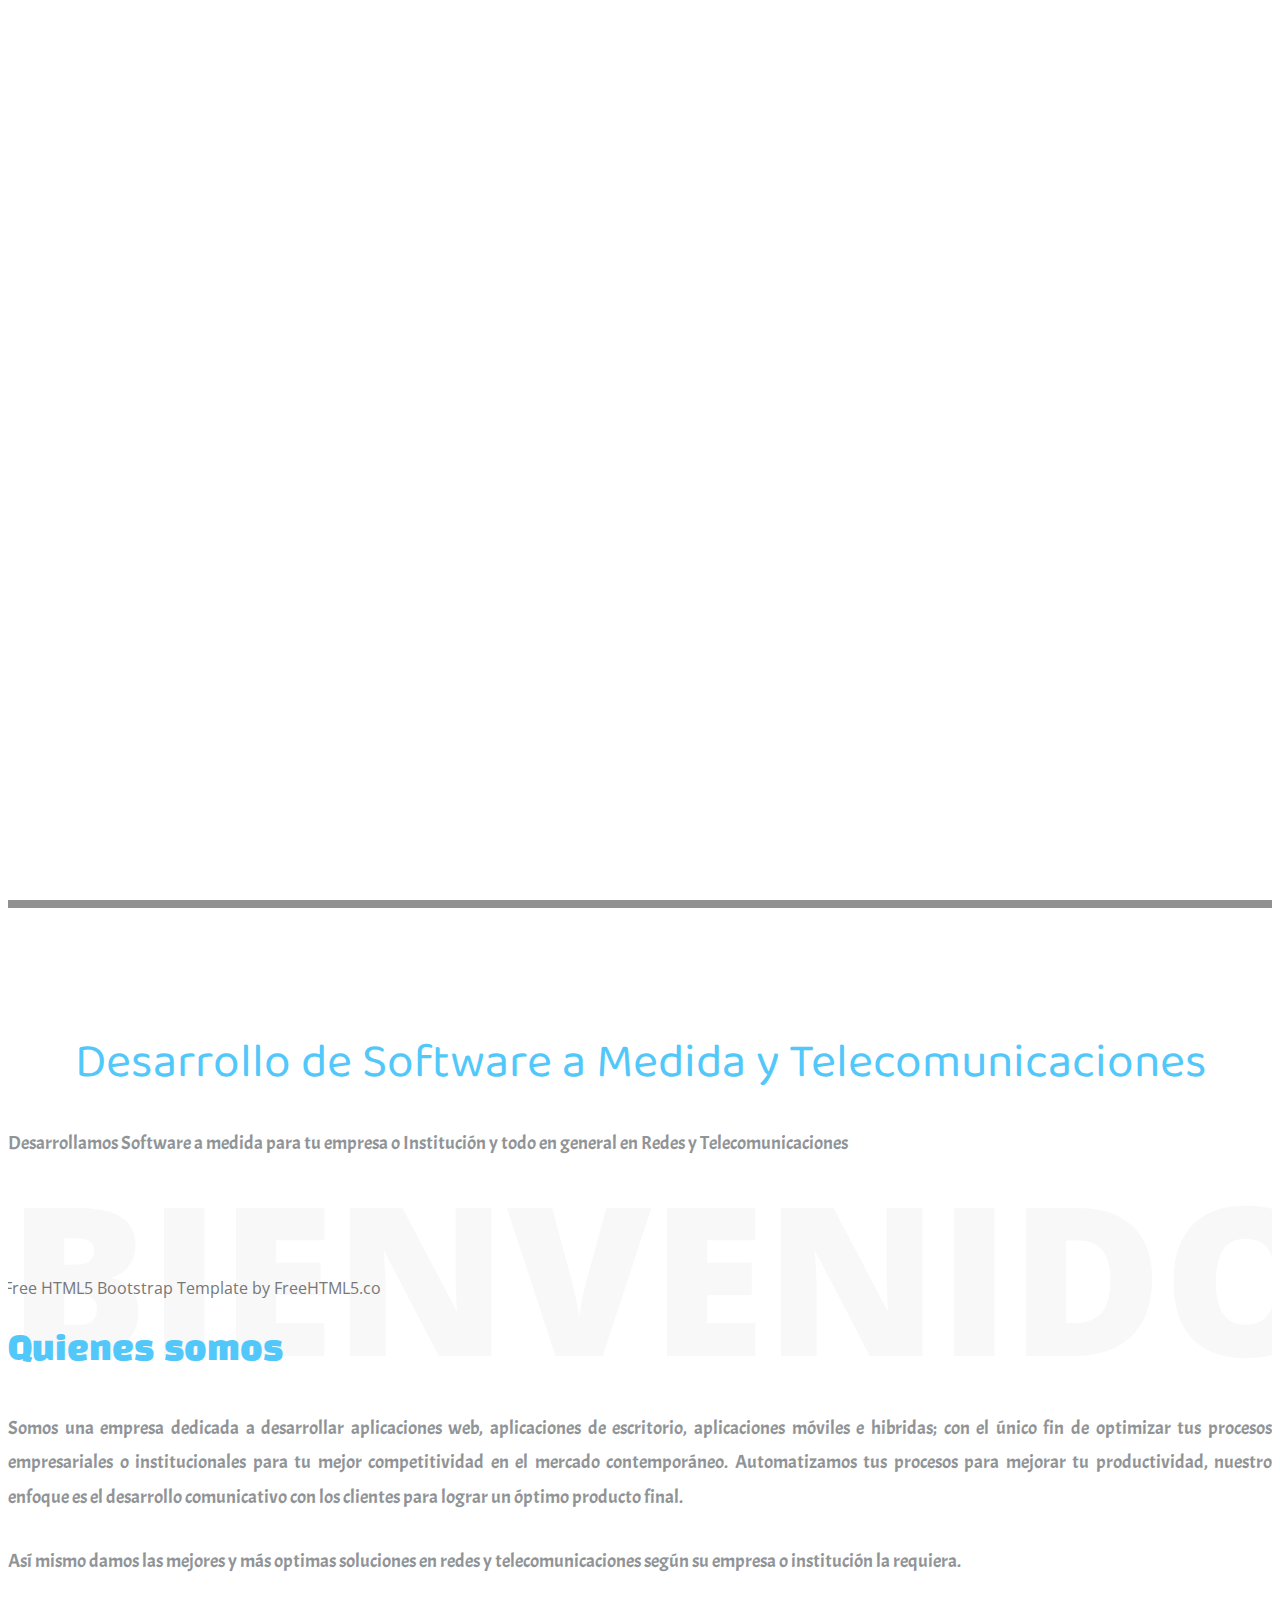
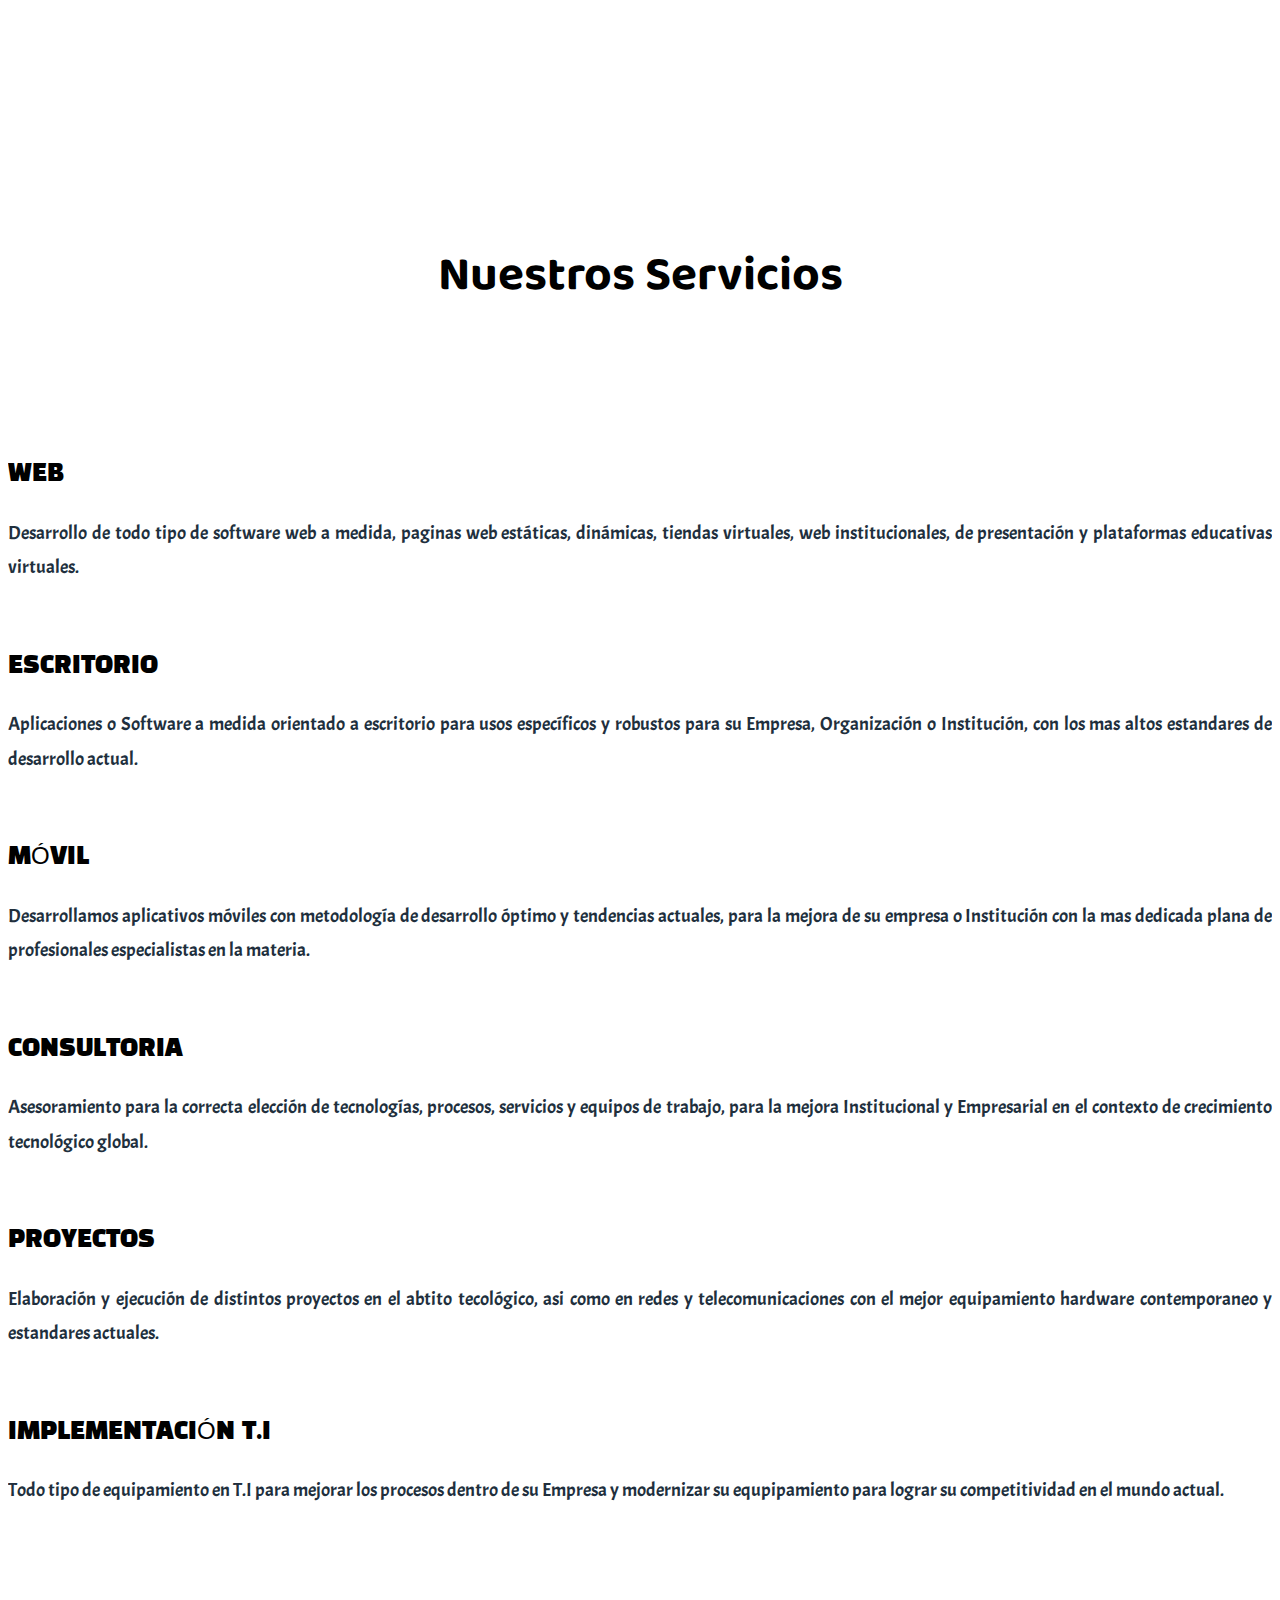
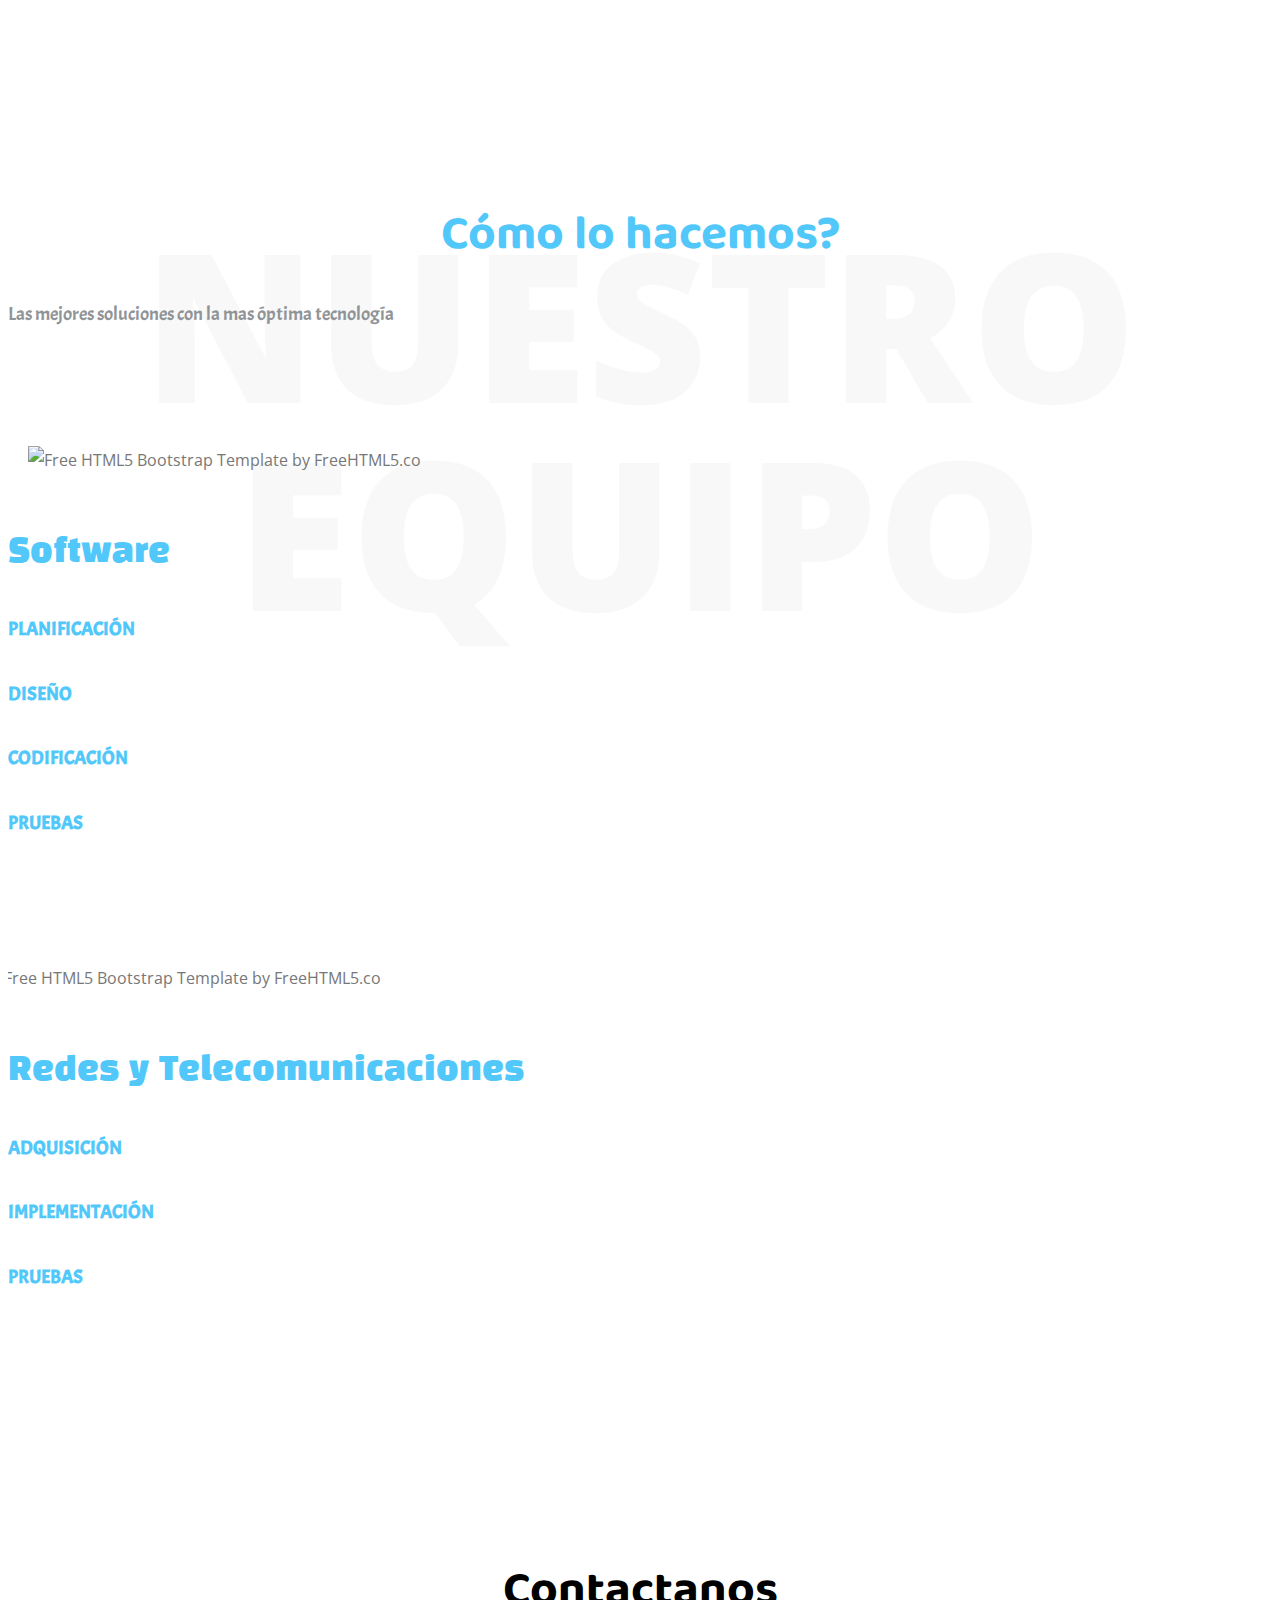
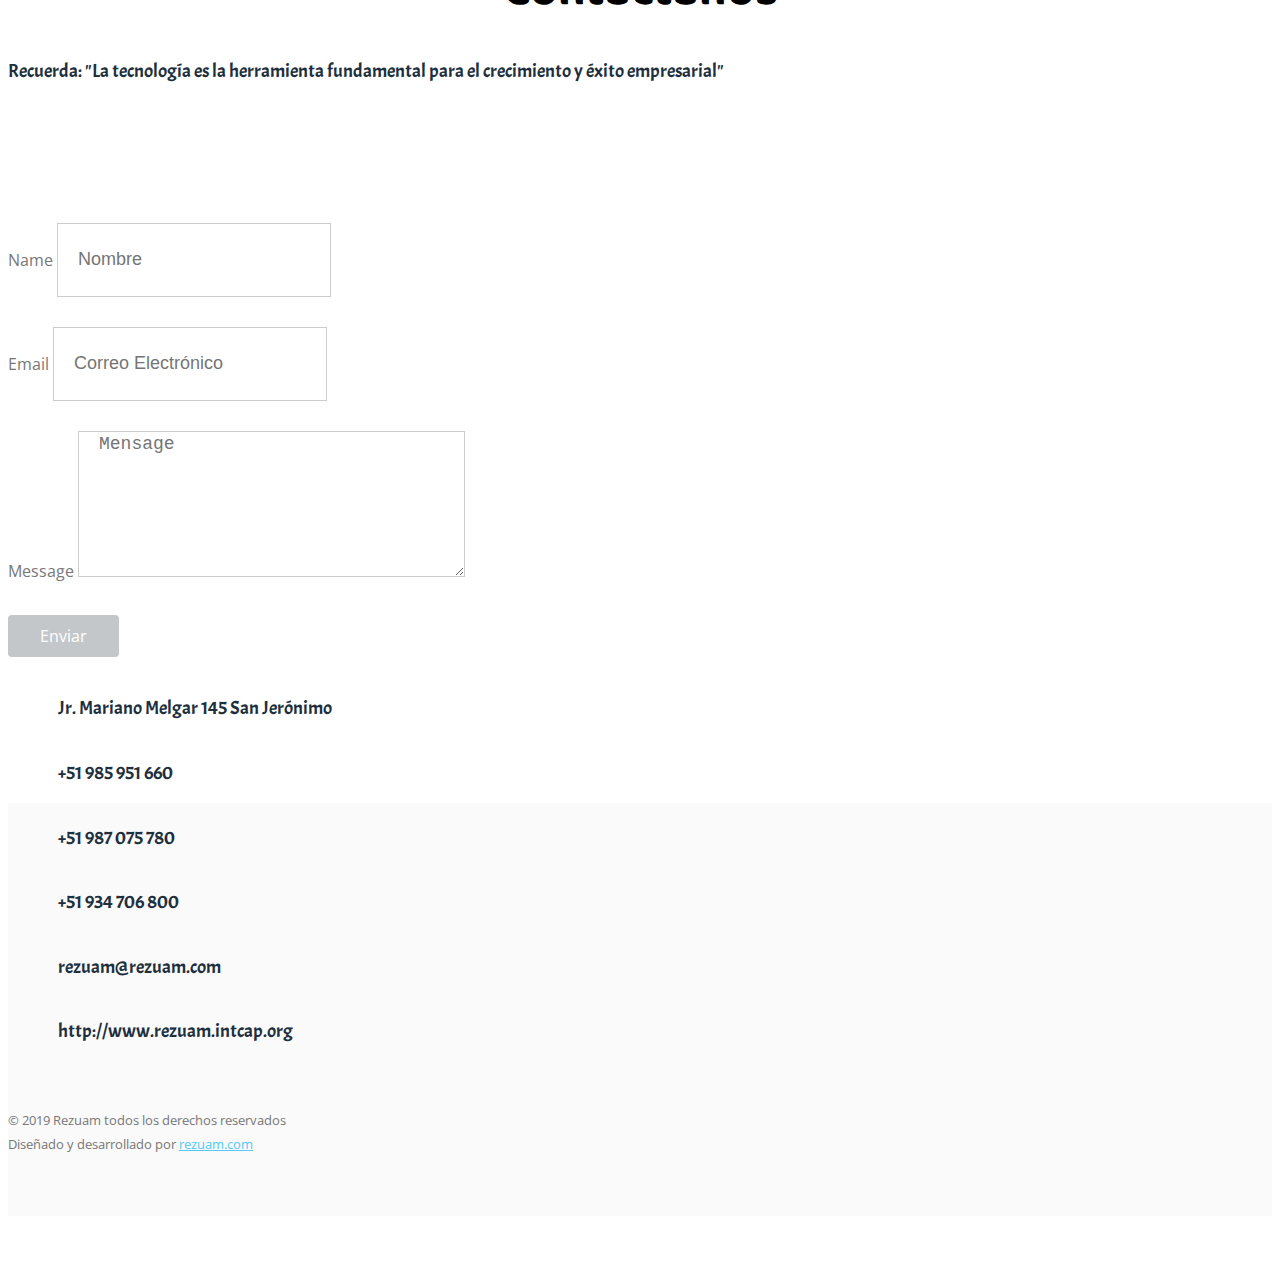
==== commit 47d77d8f: "se agregaron como lo hacemos" ====
--- a/index.html
+++ b/index.html
@@ -139,7 +139,7 @@
 			<div class="row row-pb-md">
 				<div class="col-md-8 col-md-offset-2 heading animate-box" data-animate-effect="fadeIn">
 					<h1 class="titulo_nivel_1"><b><font color="black">Nuestros Servicios</font></b></h1>
-					<p class="cuerpo2"  >Las mejores soluciones con la mas óptima tecnología</p>
+					
 					
 				</div>
 			</div>
@@ -151,8 +151,9 @@
 						
 						<div class="gtco-copy text-center">
 							<h3 class=titulo_nivel_2_1>WEB</h3>
-							<i class="fas fa-globe fa-5x"></i>			
-							<p class="cuerpo2">Lorem ipsum dolor sit amet, consectetur adipiscing elit. Nulla sed scelerisque sapien. Sed sodales, libero non faucibus rutrum, purus tellus finibus diam, eget ornare tortor leo eget erat. </p>
+							<i class="fas fa-globe fa-5x"></i>
+							
+							<p class="cuerpo2">Desarrollo de todo tipo de software web a medida, paginas web estáticas, dinámicas, tiendas virtuales, web institucionales, de presentación y plataformas educativas virtuales. </p>
 						</div>
 					</div>
 
@@ -160,7 +161,7 @@
 						<div class="gtco-copy text-center">
 							<h3 class=titulo_nivel_2_1>ESCRITORIO</h3>
 							<i class="fas fa-desktop fa-5x"></i>
-							<p class="cuerpo2">Lorem ipsum dolor sit amet, consectetur adipiscing elit. Nulla sed scelerisque sapien. Sed sodales, libero non faucibus rutrum, purus tellus finibus diam, eget ornare tortor leo eget erat. </p>
+							<p class="cuerpo2">Aplicaciones o Software a medida orientado a escritorio para usos específicos y robustos para su Empresa, Organización o Institución, con los mas altos estandares de desarrollo actual.</p>
 						</div>
 					</div>
 
@@ -168,7 +169,7 @@
 						<div class="gtco-copy text-center">
 							<h3 class=titulo_nivel_2_1>MÓVIL</h3>
 							<i class="fas fa-mobile-alt fa-5x"></i>
-							<p class="cuerpo2">Lorem ipsum dolor sit amet, consectetur adipiscing elit. Nulla sed scelerisque sapien. Sed sodales, libero non faucibus rutrum, purus tellus finibus diam, eget ornare tortor leo eget erat. </p>
+              <p class="cuerpo2">Desarrollamos aplicativos móviles con metodología de desarrollo óptimo y tendencias actuales, para la mejora de su empresa o Institución con la mas dedicada plana de profesionales especialistas en la materia.</p>
 						</div>
 					</div>
 
@@ -180,7 +181,7 @@
 						<div class="gtco-copy text-center">
 							<h3 class=titulo_nivel_2_1>CONSULTORIA</h3>
 							<i class="fas fa-chalkboard-teacher fa-5x"></i>
-							<p class="cuerpo2">Lorem ipsum dolor sit amet, consectetur adipiscing elit. Nulla sed scelerisque sapien. Sed sodales, libero non faucibus rutrum, purus tellus finibus diam, eget ornare tortor leo eget erat. </p>
+							<p class="cuerpo2">Asesoramiento para la correcta elección de tecnologías, procesos, servicios y equipos de trabajo, para la mejora Institucional y Empresarial en el contexto de crecimiento tecnológico global. </p>
 						</div>
 					</div>
 
@@ -189,7 +190,7 @@
 						<div class="gtco-copy text-center">
 							<h3 class=titulo_nivel_2_1>PROYECTOS</h3>
 							<i class="fas fa-print fa-5x"></i>
-							<p class="cuerpo2">Lorem ipsum dolor sit amet, consectetur adipiscing elit. Nulla sed scelerisque sapien. Sed sodales, libero non faucibus rutrum, purus tellus finibus diam, eget ornare tortor leo eget erat. </p>
+							<p class="cuerpo2">Elaboración y ejecución de distintos proyectos en el abtito tecológico, asi como en redes y telecomunicaciones con el mejor equipamiento hardware contemporaneo y estandares actuales. </p>
 						</div>
 					</div>
 
@@ -198,7 +199,7 @@
 						<div class="gtco-copy text-center">
 							<h3 class=titulo_nivel_2_1>IMPLEMENTACIÓN T.I</h3>
 							<i class="fas fa-code fa-5x iconos"></i>
-							<p class="cuerpo2">Lorem ipsum dolor sit amet, consectetur adipiscing elit. Nulla sed scelerisque sapien. Sed sodales, libero non faucibus rutrum, purus tellus finibus diam, eget ornare tortor leo eget erat. </p>
+							<p class="cuerpo2">Todo tipo de equipamiento en T.I para mejorar los procesos dentro de su Empresa y modernizar su equpipamiento para lograr su competitividad en el mundo actual.</p>
 						</div>
 					</div>
 
@@ -212,7 +213,7 @@
 			<div class="row row-pb-md">
 				<div class="col-md-8 col-md-offset-2 heading animate-box" data-animate-effect="fadeIn">
 					<h1 class="titulo_nivel_1"><b>Cómo lo hacemos?</b></h1>
-					<p class="cuerpo1">Dignissimos asperiores vitae velit veniam totam fuga molestias accusamus alias autem provident. Odit ab aliquam dolor eius.</p>
+					<p class="cuerpo1">Las mejores soluciones con la mas óptima tecnología</p>
 					<p class="subtle-text animate-box" data-animate-effect="fadeIn">Nuestro Equipo</p>
 				</div>
 			</div>
@@ -225,11 +226,14 @@
 				</div>
 				<div class="col-md-6  col-md-pull-6 animate-box" data-animate-effect="fadeInRight">
 					<h2 class ="titulo_nivel_2">Software</h2>
-					<p class="cuerpo1">1. Lorem ipsum dolor sit amet consectetur adipisicing elit. Quam nostrum, minima dolor dolore sit consequatur, minus veritatis obcaecati reiciendis nihil ad dolorem accusantium nam eum neque sunt quidem, error velit.</p>
-					<p class="cuerpo1">2. Lorem ipsum dolor sit amet consectetur adipisicing elit. Quam nostrum, minima dolor dolore sit consequatur, minus veritatis obcaecati reiciendis nihil ad dolorem accusantium nam eum neque sunt quidem, error velit.</p>
-					<p class="cuerpo1">3. Lorem ipsum dolor sit amet consectetur adipisicing elit. Quam nostrum, minima dolor dolore sit consequatur, minus veritatis obcaecati reiciendis nihil ad dolorem accusantium nam eum neque sunt quidem, error velit.</p>
-					<p class="cuerpo1">4. Lorem ipsum dolor sit amet consectetur adipisicing elit. Quam nostrum, minima dolor dolore sit consequatur, minus veritatis obcaecati reiciendis nihil ad dolorem accusantium nam eum neque sunt quidem, error velit.</p>
-					
+					<i class="fas fa-tasks fa-5x coloricono"></i>
+					<p class="cuerpo1_1"><b>PLANIFICACIÓN</b></p>
+					<i class="fas fa-pencil-ruler fa-5x coloricono"></i>
+					<p class="cuerpo1_1"><b>DISEÑO</b></p>
+					<i class="fas fa-laptop-code fa-5x coloricono"></i>
+					<p class="cuerpo1_1"><b>CODIFICACIÓN</b></p>
+					<i class="fas fa-recycle fa-5x coloricono"></i>
+					<p class="cuerpo1_1"><b>PRUEBAS</b></p>
 				</div>
 			</div>
 
@@ -241,10 +245,12 @@
 				</div>
 				<div class="col-md-6 animate-box" data-animate-effect="fadeInLeft">
 					<h2 class="titulo_nivel_2">Redes y Telecomunicaciones</h2>
-					<p class="cuerpo1">1. Lorem ipsum dolor sit amet consectetur adipisicing elit. Quam nostrum, minima dolor dolore sit consequatur, minus veritatis obcaecati reiciendis nihil ad dolorem accusantium nam eum neque sunt quidem, error velit.</p>
-					<p class="cuerpo1">2. Lorem ipsum dolor sit amet consectetur adipisicing elit. Quam nostrum, minima dolor dolore sit consequatur, minus veritatis obcaecati reiciendis nihil ad dolorem accusantium nam eum neque sunt quidem, error velit.</p>
-					<p class="cuerpo1">3. Lorem ipsum dolor sit amet consectetur adipisicing elit. Quam nostrum, minima dolor dolore sit consequatur, minus veritatis obcaecati reiciendis nihil ad dolorem accusantium nam eum neque sunt quidem, error velit.</p>
-
+					<i class="fas fa-shopping-cart fa-5x coloricono"></i>
+					<p class="cuerpo1_1"><b>ADQUISICIÓN</b></p>
+					<i class="fas fa-network-wired fa-5x coloricono"></i>
+					<p class="cuerpo1_1"><b>IMPLEMENTACIÓN</b></p>
+					<i class="fas fa-recycle fa-5x coloricono"></i>
+					<p class="cuerpo1_1"><b>PRUEBAS</b></p>
 				</div>
 			</div>
 
@@ -256,7 +262,7 @@
 			<div class="row row-pb-md">
 				<div class="col-md-8 col-md-offset-2 heading animate-box" data-animate-effect="fadeIn">
 					<h1 class="titulo_nivel_1"><b><font color="black">Contactanos</font></b></h1>
-					<p class="cuerpo2">Dignissimos asperiores vitae velit veniam totam fuga molestias accusamus alias autem provident. Odit ab aliquam dolor eius.</p>
+					<p class="cuerpo2">Recuerda: "La tecnología es la herramienta fundamental para el crecimiento y éxito empresarial" </p>
 					<!--<p class="subtle-text animate-box" data-animate-effect="fadeIn">Contacto</p>-->
 				</div>
 			</div>
@@ -284,11 +290,11 @@
 					<div class="gtco-contact-info">
 						<ul>
 							<li class="cuerpo2">Jr. Mariano Melgar 145 San Jerónimo</li>
-							<li class="cuerpo2">+51 985951660</li>
-							<li class="cuerpo2">nume kev</li>
-							<li class="cuerpo2">num admer</li>
+							<li class="cuerpo2">+51 985 951 660</li>
+							<li class="cuerpo2">+51 987 075 780</li>
+							<li class="cuerpo2">+51 934 706 800</li>
 							<li class="cuerpo2">rezuam@rezuam.com</li>
-							<li class="cuerpo2">http://www.rezuam.com</li>
+							<li class="cuerpo2">http://www.rezuam.intcap.org</li>
 						</ul>
 					</div>
 				</div>
--- a/css/style.css
+++ b/css/style.css
@@ -0,0 +1,1340 @@
+@font-face {
+  font-family: 'icomoon';
+  src: url("../fonts/icomoon/icomoon.eot?srf3rx");
+  src: url("../fonts/icomoon/icomoon.eot?srf3rx#iefix") format("embedded-opentype"), url("../fonts/icomoon/icomoon.ttf?srf3rx") format("truetype"), url("../fonts/icomoon/icomoon.woff?srf3rx") format("woff"), url("../fonts/icomoon/icomoon.svg?srf3rx#icomoon") format("svg");
+  font-weight: normal;
+  font-style: normal;
+}
+/* =======================================================
+*
+* 	Template Style 
+*
+* ======================================================= */
+body {
+  font-family: "Open Sans", Arial, sans-serif;
+  font-weight: 400;
+  font-size: 16px;
+  line-height: 1.8;
+  color: #777;
+  background: #fff;
+}
+
+#page {
+  position: relative;
+  overflow-x: hidden;
+  width: 100%;
+  height: 100%;
+  -webkit-transition: 0.5s;
+  -o-transition: 0.5s;
+  transition: 0.5s;
+}
+.offcanvas #page:after {
+  -webkit-transition: 2s;
+  -o-transition: 2s;
+  transition: 2s;
+  position: absolute;
+  top: 0;
+  right: 0;
+  bottom: 0;
+  left: 0;
+  z-index: 101;
+  background: rgba(0, 0, 0, 0.7);
+  content: "";
+}
+
+a {
+  color: #52C8FA;
+  -webkit-transition: 0.5s;
+  -o-transition: 0.5s;
+  transition: 0.5s;
+}
+a:hover, a:active, a:focus {
+  color: #52C8FA;
+  outline: none;
+  text-decoration: none;
+}
+
+p {
+  margin-bottom: 30px;
+}
+
+h1, h2, h3, h4, h5, h6, figure {
+  color: #000;
+  font-family: "Open Sans", Arial, sans-serif;
+  font-weight: 400;
+  margin: 0 0 30px 0;
+}
+
+::-webkit-selection {
+  color: #fff;
+  background: #52C8FA;
+}
+
+::-moz-selection {
+  color: #fff;
+  background: #52C8FA;
+}
+
+::selection {
+  color: #fff;
+  background: #52C8FA;
+}
+
+.gtco-nav {
+  position: fixed;
+  top: 0;
+  margin: 0;
+  padding: 0;
+  width: 100%;
+  padding: 20px 0;
+  z-index: 1001;
+  -webkit-transition: 0.3s;
+  -o-transition: 0.3s;
+  transition: 0.3s;
+}
+@media screen and (max-width: 768px) {
+  .gtco-nav {
+    padding: 20px 0;
+  }
+}
+.gtco-nav #gtco-logo {
+  font-size: 30px;
+  line-height: 1;
+  margin: 0;
+  padding: 0;
+  font-weight: bold;
+}
+.gtco-nav #gtco-logo em {
+  color: #fff;
+  font-weight: 100;
+  font-style: normal;
+  -webkit-transition: 0.2s;
+  -o-transition: 0.2s;
+  transition: 0.2s;
+}
+.gtco-nav #gtco-logo a {
+  padding: 0px 10px;
+  color: #fff;
+  font-weight: 700;
+  -webkit-transition: 0.4s;
+  -o-transition: 0.4s;
+  transition: 0.4s;
+}
+@media screen and (max-width: 768px) {
+  .gtco-nav .menu-1, .gtco-nav .menu-2 {
+    display: none;
+  }
+}
+.gtco-nav ul {
+  padding: 0;
+  margin: 1px 0 0 0;
+}
+.gtco-nav ul li {
+  padding: 0;
+  margin: 0;
+  list-style: none;
+  display: inline;
+}
+.gtco-nav ul li a {
+  font-size: 12px;
+  padding: 30px 10px;
+  text-transform: uppercase;
+  color: rgba(255, 255, 255, 0.5);
+  font-weight: 400 !important;
+  -webkit-transition: 0.5s;
+  -o-transition: 0.5s;
+  transition: 0.5s;
+}
+.gtco-nav ul li a:hover, .gtco-nav ul li a:focus, .gtco-nav ul li a:active {
+  color: #fff;
+}
+.gtco-nav ul li.has-dropdown {
+  position: relative;
+}
+.gtco-nav ul li.has-dropdown .dropdown {
+  width: 130px;
+  -webkit-box-shadow: 0px 4px 5px 0px rgba(0, 0, 0, 0.15);
+  -moz-box-shadow: 0px 4px 5px 0px rgba(0, 0, 0, 0.15);
+  box-shadow: 0px 4px 5px 0px rgba(0, 0, 0, 0.15);
+  z-index: 1002;
+  visibility: hidden;
+  opacity: 0;
+  position: absolute;
+  top: 40px;
+  left: 0;
+  text-align: left;
+  background: #fff;
+  padding: 20px;
+  -webkit-border-radius: 4px;
+  -moz-border-radius: 4px;
+  -ms-border-radius: 4px;
+  border-radius: 4px;
+  -webkit-transition: 0s;
+  -o-transition: 0s;
+  transition: 0s;
+}
+.gtco-nav ul li.has-dropdown .dropdown:before {
+  bottom: 100%;
+  left: 40px;
+  border: solid transparent;
+  content: " ";
+  height: 0;
+  width: 0;
+  position: absolute;
+  pointer-events: none;
+  border-bottom-color: #fff;
+  border-width: 8px;
+  margin-left: -8px;
+}
+.gtco-nav ul li.has-dropdown .dropdown li {
+  display: block;
+  margin-bottom: 7px;
+}
+.gtco-nav ul li.has-dropdown .dropdown li:last-child {
+  margin-bottom: 0;
+}
+.gtco-nav ul li.has-dropdown .dropdown li a {
+  padding: 2px 0;
+  display: block;
+  color: #999999;
+  line-height: 1.2;
+  text-transform: none;
+  font-size: 15px;
+}
+.gtco-nav ul li.has-dropdown .dropdown li a:hover {
+  color: #000;
+}
+.gtco-nav ul li.has-dropdown .dropdown li.active > a {
+  color: #000 !important;
+}
+.gtco-nav ul li.has-dropdown:hover a, .gtco-nav ul li.has-dropdown:focus a {
+  color: #fff;
+}
+.gtco-nav ul li.btn-cta a {
+  color: #fff;
+}
+.gtco-nav ul li.btn-cta a span {
+  border: none !important;
+  background: rgba(255, 255, 255, 0.2);
+  padding: 4px 20px;
+  display: -moz-inline-stack;
+  display: inline-block;
+  zoom: 1;
+  *display: inline;
+  -webkit-transition: 0.3s;
+  -o-transition: 0.3s;
+  transition: 0.3s;
+  -webkit-border-radius: 30px;
+  -moz-border-radius: 30px;
+  -ms-border-radius: 30px;
+  border-radius: 30px;
+}
+.gtco-nav ul li.btn-cta a:hover span {
+  background: #52C8FA;
+  color: #fff;
+}
+.gtco-nav ul li.active > a {
+  color: #fff !important;
+}
+.gtco-nav.scrolled {
+  background: #fff;
+  webkit-box-shadow: 0px 1px 3px 0px rgba(0, 0, 0, 0.15);
+  -moz-box-shadow: 0px 1px 3px 0px rgba(0, 0, 0, 0.15);
+  box-shadow: 0px 1px 3px 0px rgba(0, 0, 0, 0.15);
+}
+.gtco-nav.scrolled ul {
+  padding: 0;
+  margin: 1px 0 0 0;
+}
+.gtco-nav.scrolled ul li {
+  padding: 0;
+  margin: 0;
+  list-style: none;
+  display: inline;
+}
+.gtco-nav.scrolled ul li a {
+  color: rgba(0, 0, 0, 0.5);
+}
+.gtco-nav.scrolled ul li a:hover {
+  color: black;
+}
+.gtco-nav.scrolled ul li.active > a {
+  color: #52C8FA !important;
+}
+.gtco-nav.scrolled ul li.btn-cta a {
+  color: #fff;
+}
+.gtco-nav.scrolled ul li.btn-cta a span {
+  border: none !important;
+  background: #52C8FA;
+  padding: 4px 20px;
+  color: #fff;
+}
+.gtco-nav.scrolled #gtco-logo em, .gtco-nav.scrolled #gtco-logo a {
+  color: #000;
+}
+
+#gtco-hero .gtco-video-link a {
+  color: rgba(255, 255, 255, 0.5);
+}
+#gtco-hero .gtco-video-link a i {
+  font-size: 78px;
+  top: 2px;
+  position: relative;
+  color: #fff;
+  -webkit-transform: scale(1);
+  -moz-transform: scale(1);
+  -ms-transform: scale(1);
+  -o-transform: scale(1);
+  transform: scale(1);
+  display: -moz-inline-stack;
+  display: inline-block;
+  zoom: 1;
+  *display: inline;
+  -webkit-border-radius: 50%;
+  -moz-border-radius: 50%;
+  -ms-border-radius: 50%;
+  border-radius: 50%;
+  -webkit-transition: 0.5s;
+  -o-transition: 0.5s;
+  transition: 0.5s;
+}
+#gtco-hero .gtco-video-link a:hover {
+  color: white;
+}
+#gtco-hero .gtco-video-link a:hover i {
+  -webkit-transform: scale(1.1);
+  -moz-transform: scale(1.1);
+  -ms-transform: scale(1.1);
+  -o-transform: scale(1.1);
+  transform: scale(1.1);
+}
+@media screen and (max-width: 480px) {
+  #gtco-hero .text-left {
+    text-align: center !important;
+  }
+}
+@media screen and (max-width: 480px) {
+  #gtco-hero .btn {
+    display: block;
+    width: 100%;
+  }
+}
+
+#gtco-header,
+#gtco-counter,
+.gtco-bg {
+  background-size: cover;
+  background-position: top center;
+  background-repeat: no-repeat;
+  position: relative;
+}
+
+.gtco-bg {
+  background-position: center center;
+  width: 100%;
+  float: left;
+  position: relative;
+}
+
+.gtco-video {
+  height: 450px;
+  overflow: hidden;
+  margin-bottom: 30px;
+  -webkit-border-radius: 7px;
+  -moz-border-radius: 7px;
+  -ms-border-radius: 7px;
+  border-radius: 7px;
+}
+.gtco-video.gtco-video-sm {
+  height: 250px;
+}
+.gtco-video a {
+  z-index: 1001;
+  position: absolute;
+  top: 50%;
+  left: 50%;
+  margin-top: -45px;
+  margin-left: -45px;
+  width: 90px;
+  height: 90px;
+  display: table;
+  text-align: center;
+  background: #fff;
+  -webkit-box-shadow: 0px 14px 30px -15px rgba(0, 0, 0, 0.75);
+  -moz-box-shadow: 0px 14px 30px -15px rgba(0, 0, 0, 0.75);
+  box-shadow: 0px 14px 30px -15px rgba(0, 0, 0, 0.75);
+  -webkit-border-radius: 50%;
+  -moz-border-radius: 50%;
+  -ms-border-radius: 50%;
+  border-radius: 50%;
+}
+.gtco-video a i {
+  text-align: center;
+  display: table-cell;
+  vertical-align: middle;
+  font-size: 40px;
+}
+.gtco-video .overlay {
+  position: absolute;
+  top: 0;
+  left: 0;
+  right: 0;
+  bottom: 0;
+  background: rgba(0, 0, 0, 0.5);
+  -webkit-transition: 0.5s;
+  -o-transition: 0.5s;
+  transition: 0.5s;
+}
+.gtco-video:hover .overlay {
+  background: rgba(0, 0, 0, 0.7);
+}
+.gtco-video:hover a {
+  position: relative;
+  -webkit-transform: scale(1.2);
+  -moz-transform: scale(1.2);
+  -ms-transform: scale(1.2);
+  -o-transform: scale(1.2);
+  transform: scale(1.2);
+}
+
+.gtco-cover {
+  height: 900px;
+  background-size: cover;
+  background-repeat: no-repeat;
+  position: relative;
+  float: left;
+  width: 100%;
+}
+.gtco-cover a {
+  color: #52C8FA;
+}
+.gtco-cover a:hover {
+  color: white;
+}
+.gtco-cover .overlay {
+  z-index: 1;
+  position: absolute;
+  bottom: 0;
+  top: 0;
+  left: 0;
+  right: 0;
+  background: rgba(35, 35, 35, 0.5);
+}
+.gtco-cover > .container {
+  position: relative;
+  z-index: 10;
+}
+@media screen and (max-width: 768px) {
+  .gtco-cover {
+    height: 600px;
+  }
+}
+.gtco-cover .display-t,
+.gtco-cover .display-tc {
+  height: 900px;
+  display: table;
+  width: 100%;
+}
+@media screen and (max-width: 768px) {
+  .gtco-cover .display-t,
+  .gtco-cover .display-tc {
+    height: 600px;
+  }
+}
+.gtco-cover.gtco-cover-sm {
+  height: 600px;
+}
+@media screen and (max-width: 768px) {
+  .gtco-cover.gtco-cover-sm {
+    height: 400px;
+  }
+}
+.gtco-cover.gtco-cover-sm .display-t,
+.gtco-cover.gtco-cover-sm .display-tc {
+  height: 600px;
+  display: table;
+  width: 100%;
+}
+@media screen and (max-width: 768px) {
+  .gtco-cover.gtco-cover-sm .display-t,
+  .gtco-cover.gtco-cover-sm .display-tc {
+    height: 400px;
+  }
+}
+.gtco-cover.gtco-cover-xs {
+  height: 500px;
+}
+@media screen and (max-width: 768px) {
+  .gtco-cover.gtco-cover-xs {
+    height: inherit !important;
+    padding: 3em 0;
+  }
+}
+.gtco-cover.gtco-cover-xs .display-t,
+.gtco-cover.gtco-cover-xs .display-tc {
+  height: 500px;
+  display: table;
+  width: 100%;
+}
+@media screen and (max-width: 768px) {
+  .gtco-cover.gtco-cover-xs .display-t,
+  .gtco-cover.gtco-cover-xs .display-tc {
+    padding: 3em 0;
+    height: inherit !important;
+  }
+}
+.gtco-cover.gtco-cover-xxs {
+  padding: 3em 0;
+}
+.gtco-cover .btn-primary {
+  color: #fff !important;
+}
+
+#gtco-about,
+#gtco-practice-areas,
+#gtco-our-team,
+#gtco-contact {
+  padding: 7em 0;
+  clear: both;
+}
+
+#gtco-about .img-shadow {
+  position: relative;
+  /*background: lawngreen;/*#FF6347*/
+  width: 100%;
+  float: left;
+}
+
+#gtco-about .img-shadow img {
+  position: relative;
+  top: -20px;
+  left: -20px;
+}
+#gtco-about .heading {
+  position: relative;
+}
+#gtco-about .heading .subtle-text {
+  position: absolute;
+  bottom: -1.6em;
+  left: 0;
+  text-transform: uppercase;
+  font-size: 208px;
+  color: #F8F8F8;
+  font-weight: 900;
+  z-index: -1;
+}
+
+#gtco-practice-areas .heading {
+  position: relative;
+}
+#gtco-practice-areas .heading .subtle-text {
+  position: absolute;
+  bottom: -1.6em;
+  left: 0;
+  text-transform: uppercase;
+  font-size: 208px;
+  color: #F8F8F8;
+  font-weight: 900;
+  z-index: -1;
+  line-height: 1;
+}
+#gtco-practice-areas .heading .subtle-text span {
+  display: block;
+}
+#gtco-practice-areas .gtco-practice-area-item {
+  margin-bottom: 30px;
+}
+#gtco-practice-areas .gtco-practice-area-item .gtco-icon,
+#gtco-practice-areas .gtco-practice-area-item .gtco-copy {
+  display: table-cell;
+  vertical-align: top;
+}
+#gtco-practice-areas .gtco-practice-area-item .gtco-icon {
+  width: 100px;
+}
+@media screen and (max-width: 768px) {
+  #gtco-practice-areas .gtco-practice-area-item .gtco-icon {
+    width: 70px;
+  }
+}
+#gtco-practice-areas .gtco-practice-area-item .gtco-copy h3 {
+  margin-bottom: 15px;
+  font-size: 24px;
+}
+
+#gtco-our-team .heading {
+  position: relative;
+}
+#gtco-our-team .heading .subtle-text {
+  position: absolute;
+  bottom: -1.6em;
+  left: 0;
+  text-transform: uppercase;
+  font-size: 208px;
+  color: #F8F8F8;
+  font-weight: 900;
+  z-index: -1;
+  line-height: 1;
+}
+#gtco-our-team .heading .subtle-text span {
+  display: block;
+}
+#gtco-our-team .team-item {
+  margin-bottom: 9em;
+}
+#gtco-our-team .team-item:last-child {
+  margin-bottom: 0;
+}
+#gtco-our-team .gtco-team-reverse .img-shadow,
+#gtco-our-team .gtco-team .img-shadow {
+  position: relative;
+  /*background: #FF6347; /*Se comenta para poder modificar los coolores */
+  width: 100%;
+  float: left;
+  margin-bottom: 30px;
+}
+
+#gtco-our-team .gtco-team-reverse .img-shadow img,
+#gtco-our-team .gtco-team .img-shadow img {
+  position: relative;
+  top: -20px;
+  right: -20px;
+}
+#gtco-our-team .gtco-team .img-shadow img {
+  top: -20px;
+  left: -20px;
+}
+
+#gtco-contact .heading {
+  position: relative;
+}
+#gtco-contact .heading .subtle-text {
+  position: absolute;
+  bottom: -1em;
+  left: 0;
+  text-transform: uppercase;
+  font-size: 208px;
+  color: #F8F8F8;
+  font-weight: 900;
+  z-index: -1;
+  line-height: 1;
+}
+#gtco-contact .heading .subtle-text span {
+  display: block;
+}
+#gtco-contact .form-group {
+  margin-bottom: 30px;
+}
+#gtco-contact .form-control {
+  height: 70px;
+  font-size: 18px;
+  box-shadow: none !important;
+  border: 1px solid #cccccc;
+  padding-left: 20px;
+  padding-right: 20px;
+  background: #fff;
+}
+#gtco-contact textarea {
+  height: inherit !important;
+  resize: vertical;
+}
+
+.heading {
+  text-align: center;
+  margin-bottom: 70px;
+}
+.heading h1 {
+  margin-bottom: 10px;
+}
+@media screen and (max-width: 768px) {
+  .heading h1 {
+    font-size: 26px;
+  }
+}
+.heading .sub {
+  position: relative;
+  padding-bottom: 40px;
+  font-size: 18px;
+  color: #757575;
+}
+.heading .sub:after {
+  bottom: 0;
+  left: 50%;
+  margin-left: -36px;
+  content: "";
+  position: absolute;
+  width: 72px;
+  height: 2px;
+  background: #52C8FA;
+}
+
+.heading-colored {
+  color: #52C8FA;
+}
+
+.read-more i {
+  position: relative;
+  top: 2px;
+  -webkit-transition: 0.5s;
+  -o-transition: 0.5s;
+  transition: 0.5s;
+}
+.read-more:hover i {
+  padding-left: 10px;
+}
+
+.gtco-social-icons {
+  margin: 0;
+  padding: 0;
+}
+.gtco-social-icons li {
+  margin: 0;
+  padding: 0;
+  list-style: none;
+  display: -moz-inline-stack;
+  display: inline-block;
+  zoom: 1;
+  *display: inline;
+}
+.gtco-social-icons li a {
+  display: -moz-inline-stack;
+  display: inline-block;
+  zoom: 1;
+  *display: inline;
+  color: #52C8FA;
+  padding-left: 10px;
+  padding-right: 10px;
+}
+.gtco-social-icons li a i {
+  font-size: 20px;
+}
+
+.gtco-contact-info {
+  margin-bottom: 30px;
+  float: left;
+  width: 100%;
+  position: relative;
+}
+.gtco-contact-info ul {
+  padding: 0;
+  margin: 0;
+  clear: both;
+}
+.gtco-contact-info ul li {
+  padding: 0 0 0 50px;
+  margin: 0 0 30px 0;
+  list-style: none;
+  position: relative;
+}
+.gtco-contact-info ul li:before {
+  color: #52C8FA;
+  position: absolute;
+  left: 0;
+  top: .05em;
+  font-family: 'icomoon';
+  speak: none;
+  font-style: normal;
+  font-weight: normal;
+  font-variant: normal;
+  text-transform: none;
+  line-height: 1;
+  /* Better Font Rendering =========== */
+  -webkit-font-smoothing: antialiased;
+  -moz-osx-font-smoothing: grayscale;
+}
+.gtco-contact-info ul li.address:before {
+  font-size: 30px;
+  content: "\e9d1";
+}
+.gtco-contact-info ul li.phone:before {
+  font-size: 23px;
+  content: "\e9f4";
+}
+.gtco-contact-info ul li.email:before {
+  font-size: 23px;
+  content: "\e9da";
+}
+.gtco-contact-info ul li.url:before {
+  font-size: 23px;
+  content: "\e9af";
+}
+
+form label {
+  font-weight: normal !important;
+}
+
+#gtco-header .display-tc,
+.gtco-cover .display-tc {
+  display: table-cell !important;
+  vertical-align: middle;
+}
+#gtco-header .display-tc h1, #gtco-header .display-tc h2,
+.gtco-cover .display-tc h1,
+.gtco-cover .display-tc h2 {
+  margin: 0;
+  padding: 0;
+  color: white;
+}
+#gtco-header .display-tc h1,
+.gtco-cover .display-tc h1 {
+  margin-bottom: 30px;
+  font-size: 59px;
+  line-height: 1.5;
+  font-weight: 100;
+}
+@media screen and (max-width: 768px) {
+  #gtco-header .display-tc h1,
+  .gtco-cover .display-tc h1 {
+    font-size: 34px;
+    line-height: 1.2;
+    margin-bottom: 10px;
+  }
+}
+#gtco-header .display-tc h2,
+.gtco-cover .display-tc h2 {
+  font-size: 22px;
+  line-height: 1.5;
+  margin-bottom: 30px;
+}
+
+#gtco-footer {
+  padding-top: 30px;
+  background: #fafafa;
+}
+#gtco-footer .gtco-footer-links {
+  padding: 0;
+  margin: 0 0 20px 0;
+  float: left;
+  width: 100%;
+}
+#gtco-footer .gtco-footer-links li {
+  padding: 0;
+  margin: 0 0 15px 0;
+  list-style: none;
+  line-height: 1;
+}
+#gtco-footer .gtco-footer-links li a {
+  text-decoration: none;
+}
+#gtco-footer .gtco-footer-links li a:hover {
+  text-decoration: underline;
+}
+#gtco-footer .gtco-widget {
+  margin-bottom: 30px;
+}
+#gtco-footer .gtco-widget h3 {
+  margin-bottom: 15px;
+  font-weight: bold;
+  font-size: 15px;
+  letter-spacing: 2px;
+  text-transform: uppercase;
+}
+#gtco-footer .gtco-widget .gtco-quick-contact {
+  padding: 0;
+  margin: 0;
+}
+#gtco-footer .gtco-widget .gtco-quick-contact li {
+  padding: 0;
+  margin: 0 0 10px 0;
+  list-style: none;
+}
+#gtco-footer .gtco-widget .gtco-quick-contact li i {
+  width: 30px;
+  float: left;
+  font-size: 18px;
+  position: relative;
+  margin-top: 4px;
+  display: -moz-inline-stack;
+  display: inline-block;
+  zoom: 1;
+  *display: inline;
+}
+@media screen and (max-width: 768px) {
+  #gtco-footer .copyright .pull-left,
+  #gtco-footer .copyright .pull-right {
+    float: none !important;
+    text-align: center;
+  }
+}
+#gtco-footer .copyright .block {
+  display: block;
+}
+
+#gtco-offcanvas {
+  position: absolute;
+  position: fixed;
+  z-index: 1901;
+  width: 270px;
+  background: black;
+  top: 0;
+  right: 0;
+  top: 0;
+  bottom: 0;
+  padding: 45px 40px 40px 40px;
+  overflow-y: auto;
+  display: none;
+  -moz-transform: translateX(270px);
+  -webkit-transform: translateX(270px);
+  -ms-transform: translateX(270px);
+  -o-transform: translateX(270px);
+  transform: translateX(270px);
+  -webkit-transition: 0.5s;
+  -o-transition: 0.5s;
+  transition: 0.5s;
+}
+@media screen and (max-width: 768px) {
+  #gtco-offcanvas {
+    display: block;
+  }
+}
+.offcanvas #gtco-offcanvas {
+  -moz-transform: translateX(0px);
+  -webkit-transform: translateX(0px);
+  -ms-transform: translateX(0px);
+  -o-transform: translateX(0px);
+  transform: translateX(0px);
+}
+#gtco-offcanvas a {
+  color: rgba(255, 255, 255, 0.5);
+}
+#gtco-offcanvas a:hover {
+  color: rgba(255, 255, 255, 0.8);
+}
+#gtco-offcanvas ul {
+  padding: 0;
+  margin: 0;
+}
+#gtco-offcanvas ul li {
+  padding: 0;
+  margin: 0;
+  list-style: none;
+}
+#gtco-offcanvas ul li > ul {
+  padding-left: 20px;
+  display: none;
+}
+#gtco-offcanvas ul li.offcanvas-has-dropdown > a {
+  display: block;
+  position: relative;
+}
+#gtco-offcanvas ul li.offcanvas-has-dropdown > a:after {
+  position: absolute;
+  right: 0px;
+  font-family: 'icomoon';
+  speak: none;
+  font-style: normal;
+  font-weight: normal;
+  font-variant: normal;
+  text-transform: none;
+  line-height: 1;
+  /* Better Font Rendering =========== */
+  -webkit-font-smoothing: antialiased;
+  -moz-osx-font-smoothing: grayscale;
+  content: "\e921";
+  font-size: 20px;
+  color: rgba(255, 255, 255, 0.2);
+  -webkit-transition: 0.5s;
+  -o-transition: 0.5s;
+  transition: 0.5s;
+}
+#gtco-offcanvas ul li.offcanvas-has-dropdown.active a:after {
+  -webkit-transform: rotate(-180deg);
+  -moz-transform: rotate(-180deg);
+  -ms-transform: rotate(-180deg);
+  -o-transform: rotate(-180deg);
+  transform: rotate(-180deg);
+}
+
+.uppercase {
+  font-size: 14px;
+  color: #000;
+  margin-bottom: 10px;
+  font-weight: 700;
+  text-transform: uppercase;
+}
+
+.gototop {
+  position: fixed;
+  bottom: 20px;
+  right: 20px;
+  z-index: 999;
+  opacity: 0;
+  visibility: hidden;
+  -webkit-transition: 0.5s;
+  -o-transition: 0.5s;
+  transition: 0.5s;
+}
+.gototop.active {
+  opacity: 1;
+  visibility: visible;
+}
+.gototop a {
+  width: 50px;
+  height: 50px;
+  display: table;
+  background: rgba(0, 0, 0, 0.5);
+  color: #fff;
+  text-align: center;
+  -webkit-border-radius: 4px;
+  -moz-border-radius: 4px;
+  -ms-border-radius: 4px;
+  border-radius: 4px;
+}
+.gototop a i {
+  height: 50px;
+  display: table-cell;
+  vertical-align: middle;
+}
+.gototop a:hover, .gototop a:active, .gototop a:focus {
+  text-decoration: none;
+  outline: none;
+}
+
+.gtco-nav-toggle {
+  width: 25px;
+  height: 25px;
+  cursor: pointer;
+  text-decoration: none;
+}
+.gtco-nav-toggle.active i::before, .gtco-nav-toggle.active i::after {
+  background: #444;
+}
+.gtco-nav-toggle:hover, .gtco-nav-toggle:focus, .gtco-nav-toggle:active {
+  outline: none;
+  border-bottom: none !important;
+}
+.gtco-nav-toggle i {
+  position: relative;
+  display: inline-block;
+  width: 25px;
+  height: 2px;
+  color: #252525;
+  font: bold 14px/.4 Helvetica;
+  text-transform: uppercase;
+  text-indent: -55px;
+  background: #252525;
+  transition: all .2s ease-out;
+}
+.gtco-nav-toggle i::before, .gtco-nav-toggle i::after {
+  content: '';
+  width: 25px;
+  height: 2px;
+  background: #252525;
+  position: absolute;
+  left: 0;
+  transition: all .2s ease-out;
+}
+.gtco-nav-toggle.gtco-nav-white > i {
+  color: #fff;
+  background: #fff;
+}
+.gtco-nav-toggle.gtco-nav-white > i::before, .gtco-nav-toggle.gtco-nav-white > i::after {
+  background: #fff;
+}
+
+.gtco-nav-toggle i::before {
+  top: -7px;
+}
+
+.gtco-nav-toggle i::after {
+  bottom: -7px;
+}
+
+.gtco-nav-toggle:hover i::before {
+  top: -10px;
+}
+
+.gtco-nav-toggle:hover i::after {
+  bottom: -10px;
+}
+
+.gtco-nav-toggle.active i {
+  background: transparent;
+}
+
+.gtco-nav-toggle.active i::before {
+  top: 0;
+  -webkit-transform: rotateZ(45deg);
+  -moz-transform: rotateZ(45deg);
+  -ms-transform: rotateZ(45deg);
+  -o-transform: rotateZ(45deg);
+  transform: rotateZ(45deg);
+}
+
+.gtco-nav-toggle.active i::after {
+  bottom: 0;
+  -webkit-transform: rotateZ(-45deg);
+  -moz-transform: rotateZ(-45deg);
+  -ms-transform: rotateZ(-45deg);
+  -o-transform: rotateZ(-45deg);
+  transform: rotateZ(-45deg);
+}
+
+.gtco-nav-toggle {
+  position: fixed;
+  right: 0px;
+  top: 10px;
+  z-index: 21;
+  padding: 6px 0 0 0;
+  display: block;
+  margin: 0 auto;
+  display: none;
+  height: 44px;
+  width: 44px;
+  z-index: 2001;
+  border-bottom: none !important;
+}
+@media screen and (max-width: 768px) {
+  .gtco-nav-toggle {
+    display: block;
+  }
+}
+
+.btn {
+  margin-right: 4px;
+  margin-bottom: 4px;
+  font-family: "Open Sans", Arial, sans-serif;
+  font-size: 16px;
+  font-weight: 400;
+  -webkit-border-radius: 4px;
+  -moz-border-radius: 4px;
+  -ms-border-radius: 4px;
+  border-radius: 4px;
+  -webkit-transition: 0.5s;
+  -o-transition: 0.5s;
+  transition: 0.5s;
+  padding: 8px 30px;
+}
+.btn.btn-md {
+  padding: 8px 20px !important;
+}
+.btn.btn-lg {
+  padding: 18px 36px !important;
+}
+.btn:hover, .btn:active, .btn:focus {
+  box-shadow: none !important;
+  outline: none !important;
+}
+
+.btn-primary {
+  background: #C3C7CA    ;
+  color: #fff;
+  border: 2px solid #C3C7CA   !important;
+}
+.btn-primary:hover, .btn-primary:focus, .btn-primary:active {
+  background: #52C8FA !important;
+  border-color: #C3C7CA!important;
+}
+.btn-primary.btn-outline {
+  background: transparent;
+  color: #52C8FA;
+  border: 2px solid #52C8FA;
+}
+.btn-primary.btn-outline:hover, .btn-primary.btn-outline:focus, .btn-primary.btn-outline:active {
+  background: #52C8FA;
+  color: #fff;
+}
+
+.btn-success {
+  background: #52C8FA;
+  color: #fff;
+  border: 2px solid #52C8FA;
+}
+.btn-success:hover, .btn-success:focus, .btn-success:active {
+  background: #52C8FA !important;
+  border-color: #52C8FA !important;
+}
+.btn-success.btn-outline {
+  background: transparent;
+  color: #52C8FA;
+  border: 2px solid #52C8FA;
+}
+.btn-success.btn-outline:hover, .btn-success.btn-outline:focus, .btn-success.btn-outline:active {
+  background: #52C8FA;
+  color: #fff;
+}
+
+.btn-info {
+  background: #5bc0de;
+  color: #fff;
+  border: 2px solid #5bc0de;
+}
+.btn-info:hover, .btn-info:focus, .btn-info:active {
+  background: #46b8da !important;
+  border-color: #46b8da !important;
+}
+.btn-info.btn-outline {
+  background: transparent;
+  color: #5bc0de;
+  border: 2px solid #5bc0de;
+}
+.btn-info.btn-outline:hover, .btn-info.btn-outline:focus, .btn-info.btn-outline:active {
+  background: #5bc0de;
+  color: #fff;
+}
+
+.btn-warning {
+  background: #f0ad4e;
+  color: #fff;
+  border: 2px solid #f0ad4e;
+}
+.btn-warning:hover, .btn-warning:focus, .btn-warning:active {
+  background: #eea236 !important;
+  border-color: #eea236 !important;
+}
+.btn-warning.btn-outline {
+  background: transparent;
+  color: #f0ad4e;
+  border: 2px solid #f0ad4e;
+}
+.btn-warning.btn-outline:hover, .btn-warning.btn-outline:focus, .btn-warning.btn-outline:active {
+  background: #f0ad4e;
+  color: #fff;
+}
+
+.btn-danger {
+  background: #d9534f;
+  color: #fff;
+  border: 2px solid #d9534f;
+}
+.btn-danger:hover, .btn-danger:focus, .btn-danger:active {
+  background: #d43f3a !important;
+  border-color: #d43f3a !important;
+}
+.btn-danger.btn-outline {
+  background: transparent;
+  color: #d9534f;
+  border: 2px solid #d9534f;
+}
+.btn-danger.btn-outline:hover, .btn-danger.btn-outline:focus, .btn-danger.btn-outline:active {
+  background: #d9534f;
+  color: #fff;
+}
+
+.btn-white {
+  background: #fff;
+  color: #000;
+  border: 2px solid #fff;
+}
+.btn-white:hover, .btn-white:focus, .btn-white:active {
+  color: #000;
+  background: #f2f2f2 !important;
+  border-color: #f2f2f2 !important;
+}
+.btn-white.btn-outline {
+  color: #fff;
+  border: 2px solid #fff;
+}
+.btn-white.btn-outline:hover, .btn-white.btn-outline:focus, .btn-white.btn-outline:active {
+  background: #fff;
+  color: #000;
+  border: 2px solid #fff;
+}
+
+.btn-outline {
+  background: none;
+  border: 2px solid gray;
+  font-size: 16px;
+  -webkit-transition: 0.3s;
+  -o-transition: 0.3s;
+  transition: 0.3s;
+}
+.btn-outline:hover, .btn-outline:focus, .btn-outline:active {
+  box-shadow: none;
+}
+
+.btn.with-arrow {
+  position: relative;
+  -webkit-transition: 0.3s;
+  -o-transition: 0.3s;
+  transition: 0.3s;
+}
+.btn.with-arrow i {
+  visibility: hidden;
+  opacity: 0;
+  position: absolute;
+  right: 0px;
+  top: 50%;
+  margin-top: -8px;
+  -webkit-transition: 0.2s;
+  -o-transition: 0.2s;
+  transition: 0.2s;
+}
+.btn.with-arrow:hover {
+  padding-right: 50px;
+}
+.btn.with-arrow:hover i {
+  color: #fff;
+  right: 18px;
+  visibility: visible;
+  opacity: 1;
+}
+
+#gtco-contact h3 {
+  color: #fff;
+  font-size: 30px;
+}
+
+.row-pb-md {
+  padding-bottom: 4em !important;
+}
+
+.row-pb-sm {
+  padding-bottom: 2em !important;
+}
+
+.gtco-loader {
+  position: fixed;
+  left: 0px;
+  top: 0px;
+  width: 100%;
+  height: 100%;
+  z-index: 9999;
+  background: url(../images/loader.gif) center no-repeat #fff;
+}
+
+.js .animate-box {
+  opacity: 0;
+}
+#baseinfo {
+  color: rgb(193, 199, 181);
+}
+.titulo_nivel_1 {
+  color: #52C8FA;
+  font-family: 'Baloo', cursive;
+  font-size:300%;
+}
+.titulo_nivel_2 {
+  color: #52C8FA;
+  font-family: 'Black Han Sans', sans-serif;
+  font-size:200%;
+}
+.titulo_nivel_2_1 {
+  color: black;
+  font-family: 'Black Han Sans', sans-serif;
+  font-size:200%;
+}
+.cuerpo1 {
+  font-family: 'Acme', sans-serif;
+  font-size:120%;
+  text-align : justify;
+  color:#909497    ;
+}
+.cuerpo1_1 {
+  font-family: 'Acme', sans-serif;
+  font-size:120%;
+  text-align : justify;
+  color:#52C8FA    ;
+}
+.cuerpo2 {
+  font-family: 'Acme', sans-serif;
+  font-size:120%;
+  text-align : justify;
+  color: #212F3D  
+  ;
+}
+.coloricono {
+  color: #FF6347;
+}
+/*# sourceMappingURL=style.css.map */
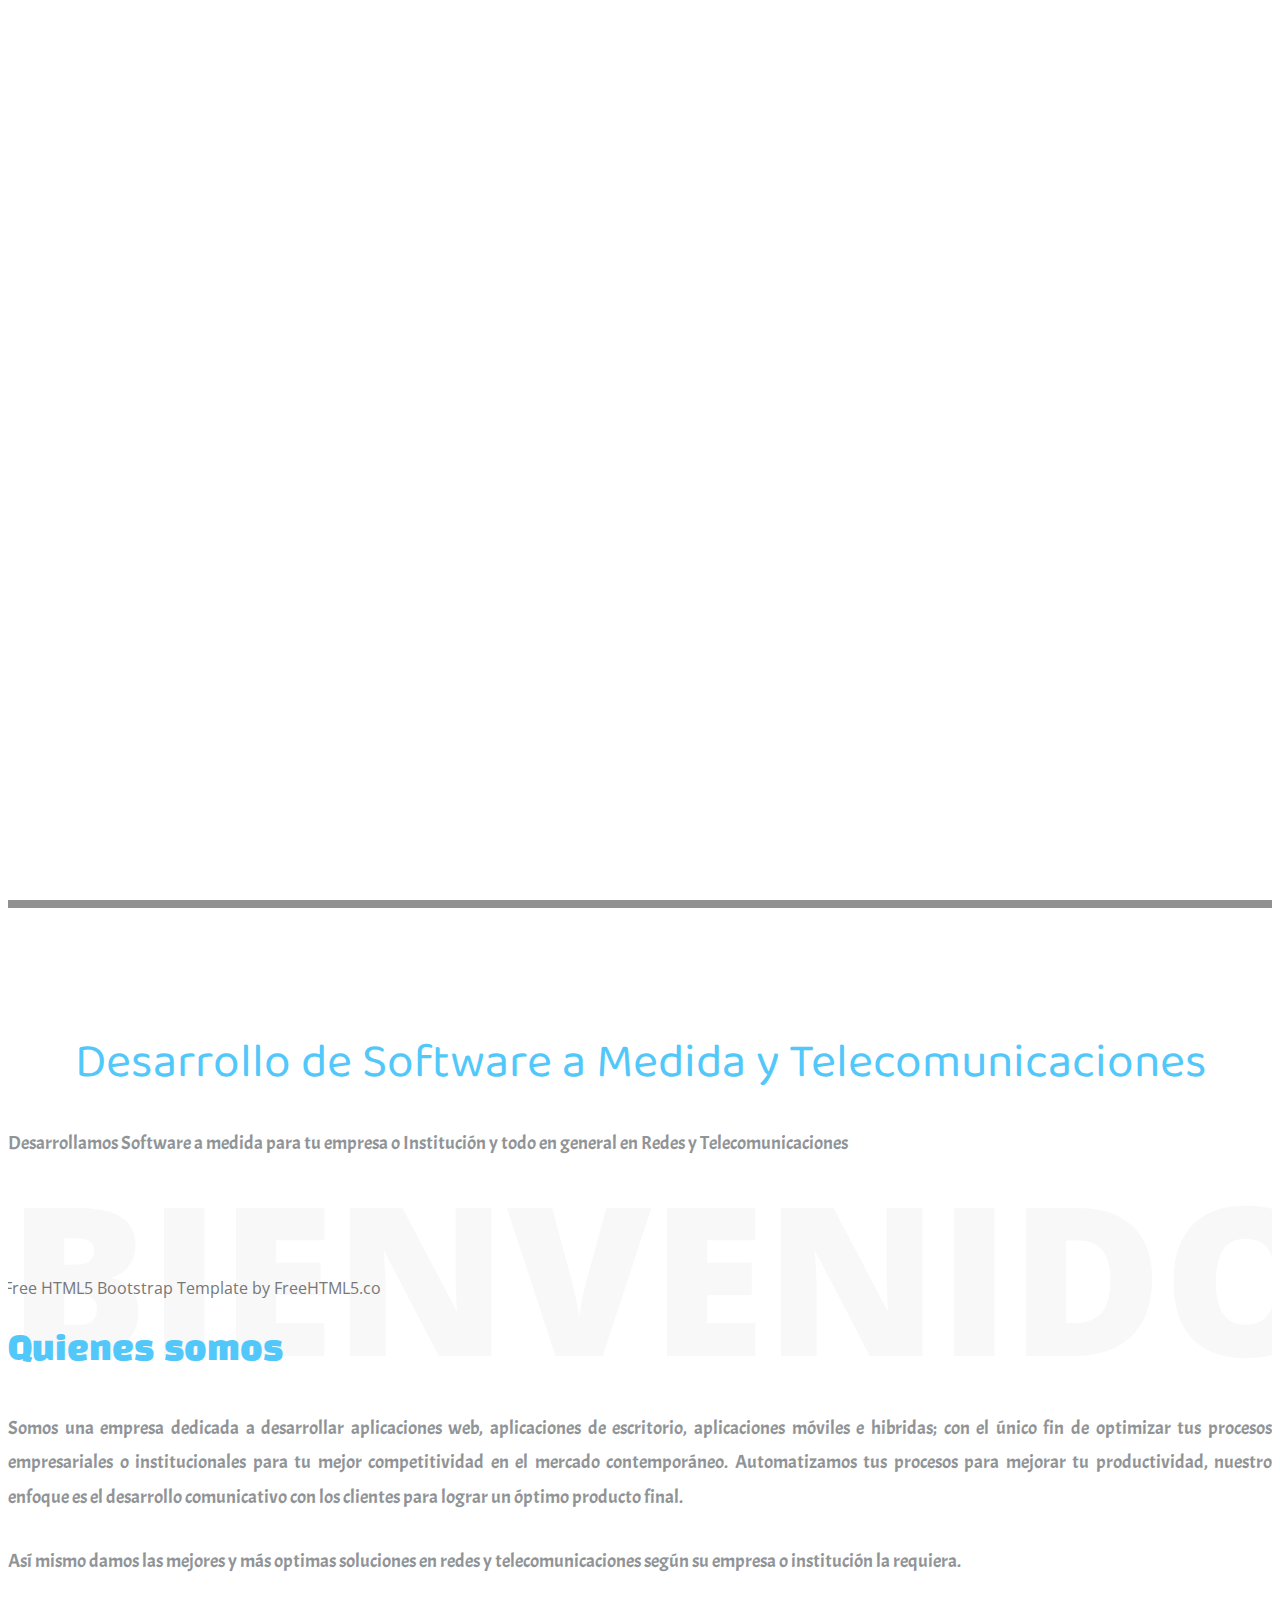
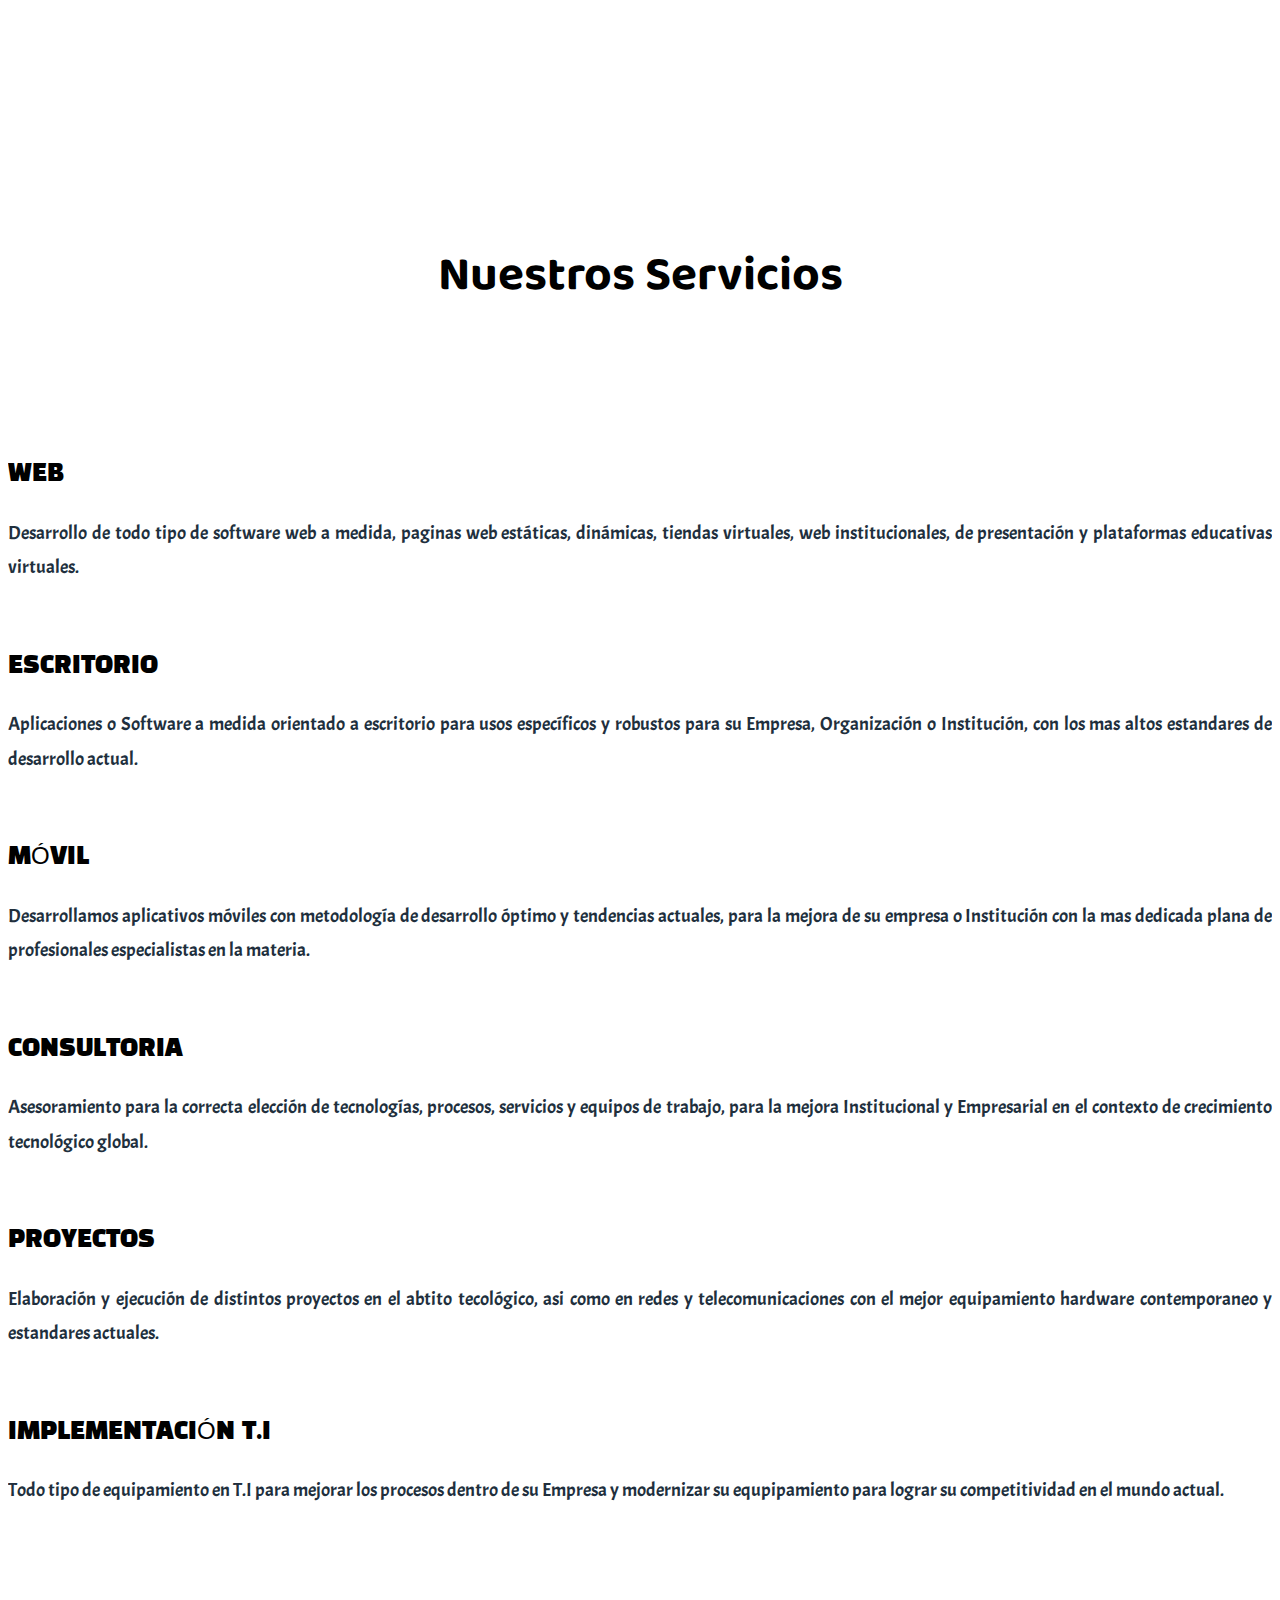
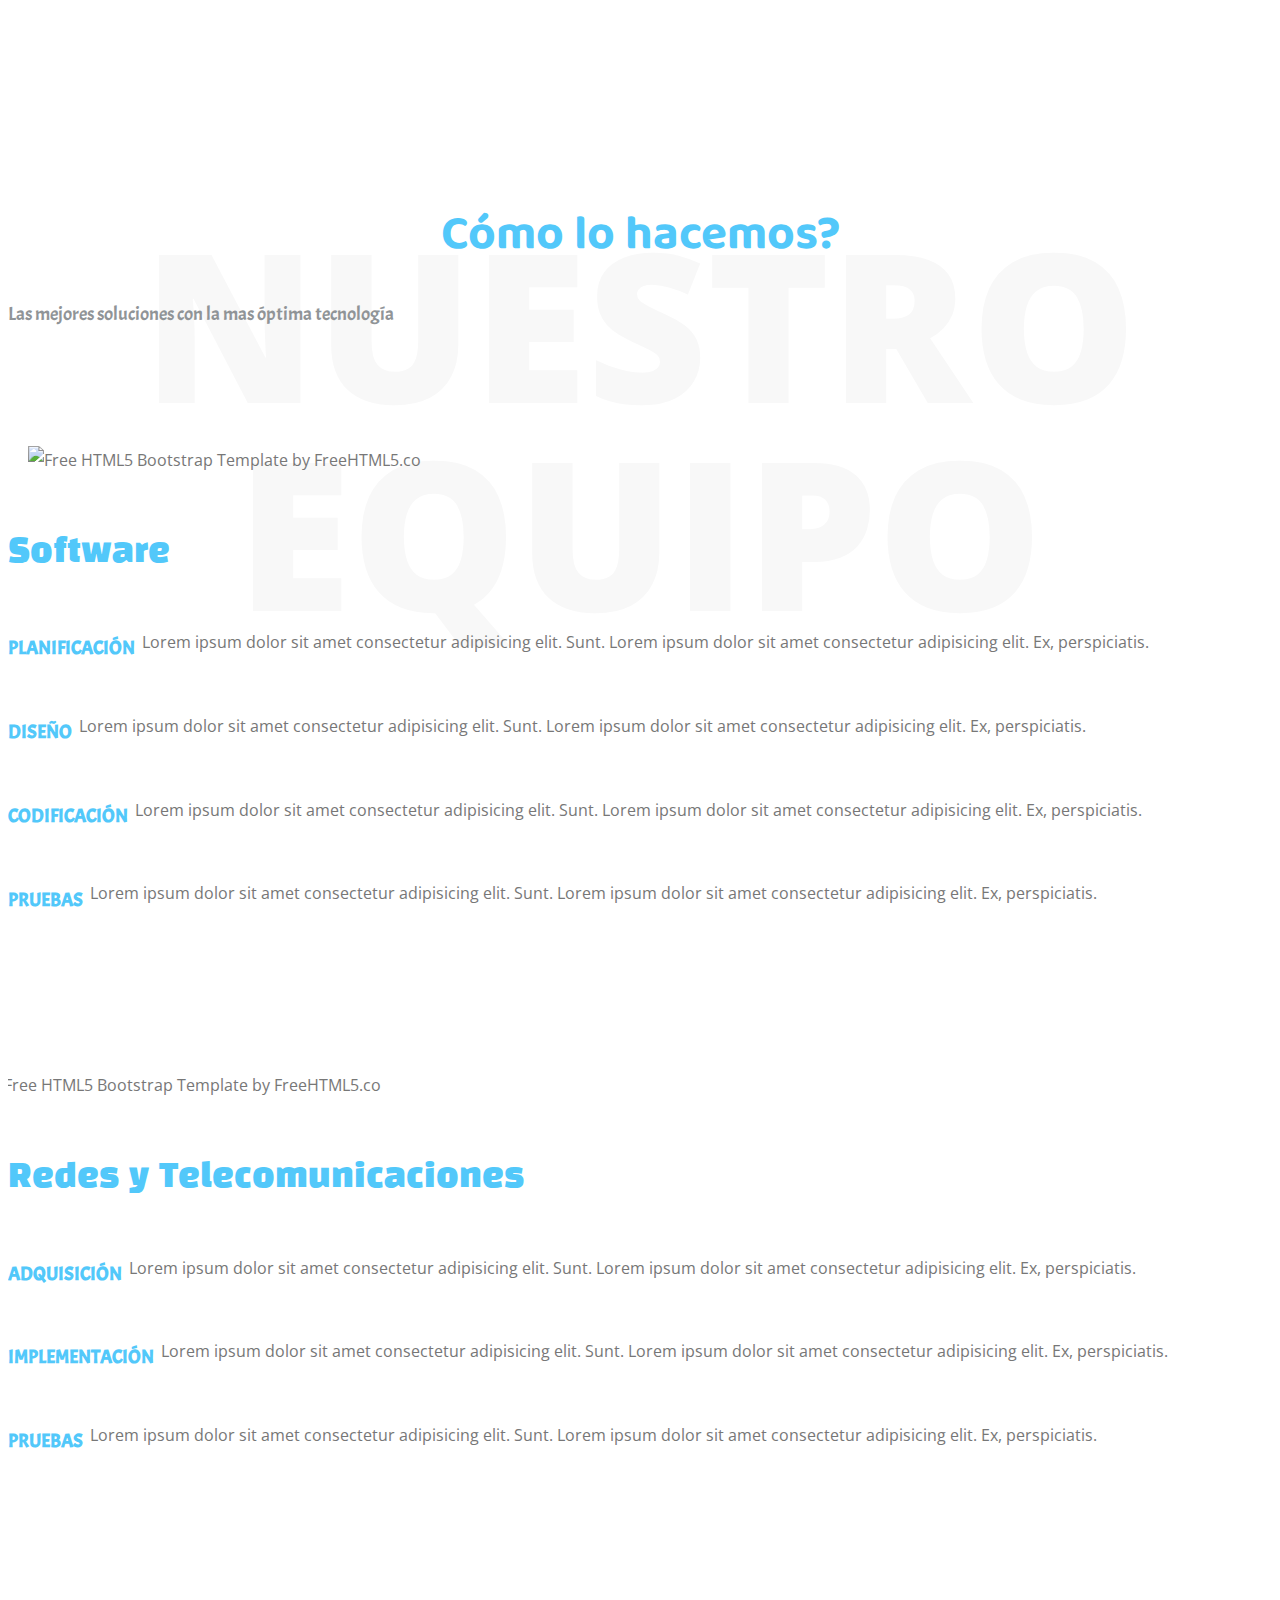
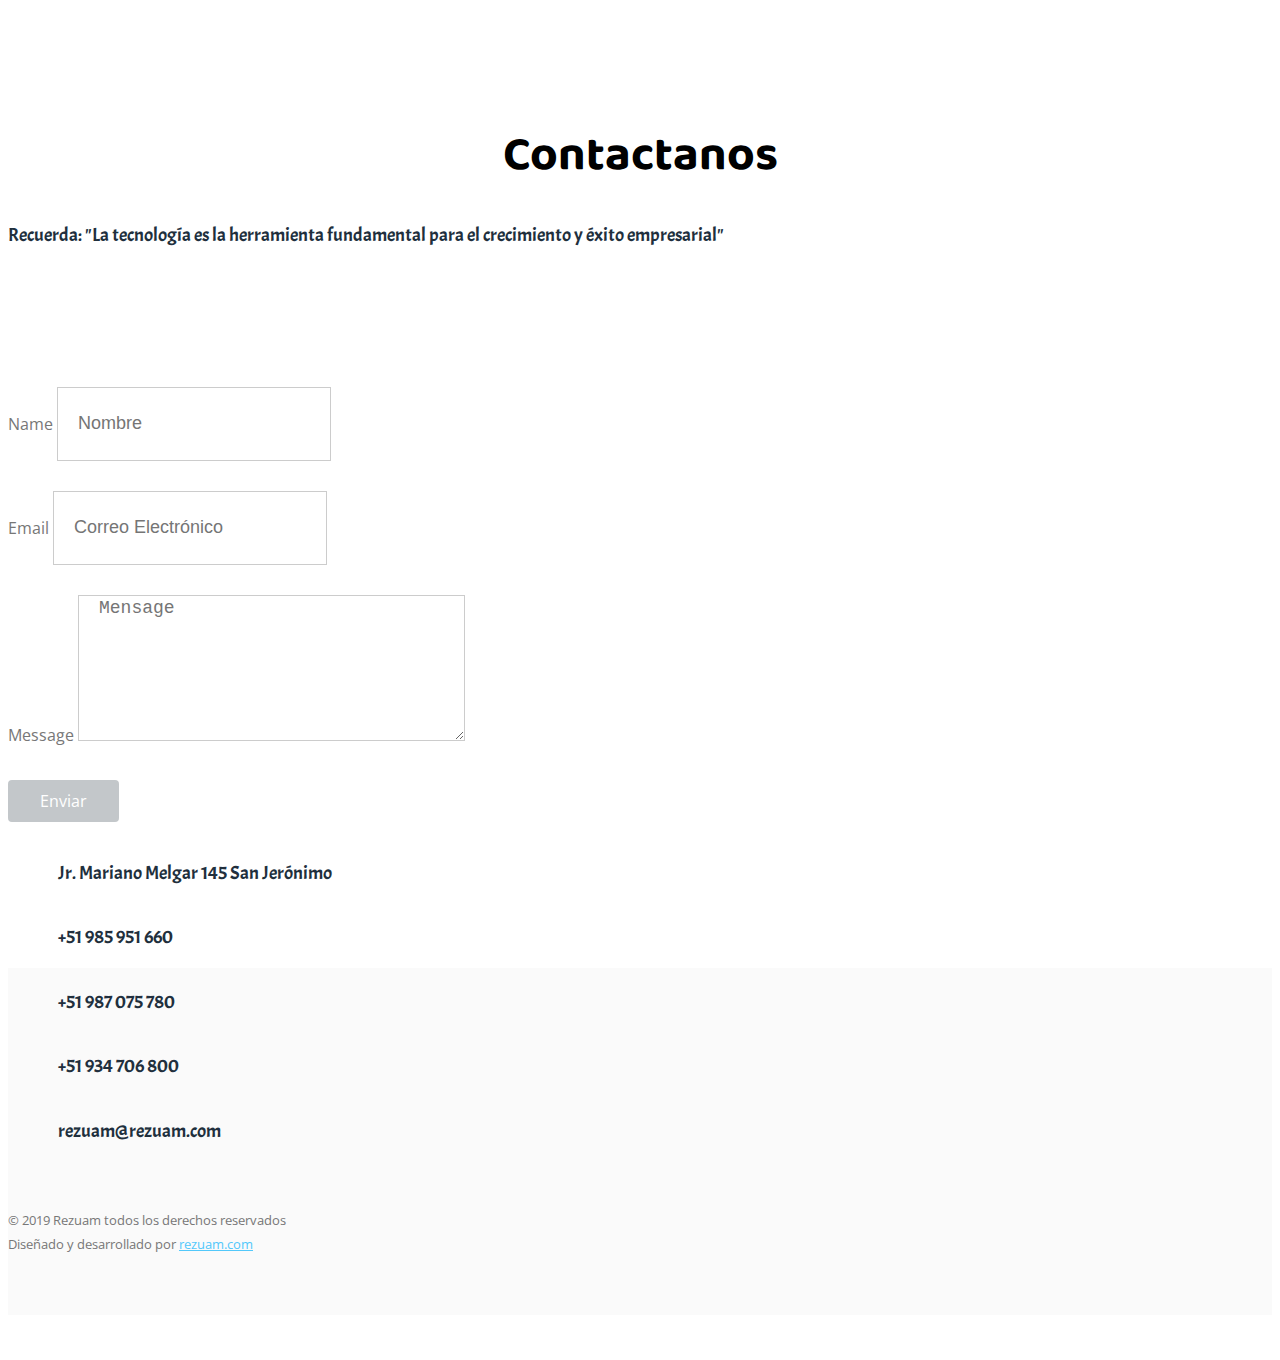
==== commit 46c0617e: "Merge pull request #17 from lenynPT/cambios_lenyn" ====
--- a/index.html
+++ b/index.html
@@ -64,6 +64,24 @@
 		<!-- estilos de google fonts -->
 	<link href="https://fonts.googleapis.com/css?family=Acme|Baloo|Fredericka+the+Great|Josefin+Sans|Black+Han+Sans" rel="stylesheet">
 	
+		<style>
+		
+			.content-services{
+
+				display: flex;
+			}
+
+			.content-services .left-icon-service{
+				padding-right: 7px;
+				text-align: left;
+			}
+
+			.content-services .description-ser{
+				text-align: center;
+			}
+
+		</style>
+
 	</head>
 	<body>
 		
@@ -84,8 +102,10 @@
 						<li><a href="#" data-nav-section="practice-areas">SERVICIOS</a></li>
 						<li><a href="#" data-nav-section="our-team">NUESTRO EQUIPO</a></li>
 						<li class="btn-cta"><a href="#" data-nav-section="contact"><span>CONTACTANOS</span></a></li>
+						<li class="btn-cta"><a href="trabaja.html" class="external"><span>Trabaja con nosotros</span></a></li>
 						<!-- For external page link -->
-						<!-- <li><a href="http://freehtml5.co/" class="external">External</a></li> -->
+						<!--<li><a href="http://freehtml5.co/" class="external">External</a></li>-->
+
 					</ul>
 				</div>
 			</div>
@@ -101,7 +121,7 @@
 					<div class="display-t">
 						<div class="display-tc">
 							<h1 class="animate-box" data-animate-effect="fadeIn"><font face="Josefin Sans" class="incio"> Lo mejor en <b>Desarrollo de Software, Redes </b> y <b>Telecomunicaciones</b></font></h1>
-							<p class="gtco-video-link animate-box" data-animate-effect="fadeIn"><a href="https://vimeo.com/channels/staffpicks/93951774" class="popup-vimeo"><i class="icon-controller-play"></i></a></p>
+							<p class="gtco-video-link animate-box" data-animate-effect="fadeIn"><a href="images/Vida del programador - Gracioso.mp4" class="popup-vimeo"><i class="icon-controller-play"></i></a></p>
 						</div>
 					</div>
 				</div>
@@ -226,14 +246,47 @@
 				</div>
 				<div class="col-md-6  col-md-pull-6 animate-box" data-animate-effect="fadeInRight">
 					<h2 class ="titulo_nivel_2">Software</h2>
-					<i class="fas fa-tasks fa-5x coloricono"></i>
-					<p class="cuerpo1_1"><b>PLANIFICACIÓN</b></p>
-					<i class="fas fa-pencil-ruler fa-5x coloricono"></i>
-					<p class="cuerpo1_1"><b>DISEÑO</b></p>
-					<i class="fas fa-laptop-code fa-5x coloricono"></i>
-					<p class="cuerpo1_1"><b>CODIFICACIÓN</b></p>
-					<i class="fas fa-recycle fa-5x coloricono"></i>
-					<p class="cuerpo1_1"><b>PRUEBAS</b></p>
+					<div class="content-services">
+						<div class="left-icon-service">
+							<i class="fas fa-tasks fa-5x coloricono"></i>
+							<p class="cuerpo1_1"><b>PLANIFICACIÓN</b></p>
+						</div>
+						<div class=" description-ser">
+							<p>Lorem ipsum dolor sit amet consectetur adipisicing elit. Sunt. Lorem ipsum dolor sit amet consectetur adipisicing elit. Ex, perspiciatis. </p>
+						</div>
+					</div>
+
+					<div class="content-services">
+						<div class="left-icon-service">
+							<i class="fas fa-pencil-ruler fa-5x coloricono"></i>
+							<p class="cuerpo1_1"><b>DISEÑO</b></p>
+						</div>
+						<div class="description-ser">
+							<p>Lorem ipsum dolor sit amet consectetur adipisicing elit. Sunt. Lorem ipsum dolor sit amet consectetur adipisicing elit. Ex, perspiciatis. </p>
+						</div>
+					</div>	
+					
+					<div class="content-services">
+						<div class="left-icon-service">
+							<i class="fas fa-laptop-code fa-5x coloricono"></i>
+							<p class="cuerpo1_1"><b>CODIFICACIÓN</b></p>
+						</div>
+						<div class=" description-ser">
+							<p>Lorem ipsum dolor sit amet consectetur adipisicing elit. Sunt. Lorem ipsum dolor sit amet consectetur adipisicing elit. Ex, perspiciatis. </p>
+						</div>
+					</div>	
+
+					<div class="content-services">
+						<div class="left-icon-service">
+							<i class="fas fa-recycle fa-5x coloricono"></i>
+							<p class="cuerpo1_1"><b>PRUEBAS</b></p>
+						</div>
+						<div class="  description-ser">
+							<p>Lorem ipsum dolor sit amet consectetur adipisicing elit. Sunt. Lorem ipsum dolor sit amet consectetur adipisicing elit. Ex, perspiciatis. </p>
+						</div>
+					</div>	
+
+								
 				</div>
 			</div>
 
@@ -245,12 +298,37 @@
 				</div>
 				<div class="col-md-6 animate-box" data-animate-effect="fadeInLeft">
 					<h2 class="titulo_nivel_2">Redes y Telecomunicaciones</h2>
-					<i class="fas fa-shopping-cart fa-5x coloricono"></i>
-					<p class="cuerpo1_1"><b>ADQUISICIÓN</b></p>
-					<i class="fas fa-network-wired fa-5x coloricono"></i>
-					<p class="cuerpo1_1"><b>IMPLEMENTACIÓN</b></p>
-					<i class="fas fa-recycle fa-5x coloricono"></i>
-					<p class="cuerpo1_1"><b>PRUEBAS</b></p>
+
+					<div class="content-services">
+						<div class="left-icon-service">
+							<i class="fas fa-shopping-cart fa-5x coloricono"></i>
+							<p class="cuerpo1_1"><b>ADQUISICIÓN</b></p>
+						</div>
+						<div class="  description-ser">
+							<p>Lorem ipsum dolor sit amet consectetur adipisicing elit. Sunt. Lorem ipsum dolor sit amet consectetur adipisicing elit. Ex, perspiciatis. </p>
+						</div>
+					</div>	
+
+					<div class="content-services">
+						<div class="left-icon-service">
+							<i class="fas fa-network-wired fa-5x coloricono"></i>
+							<p class="cuerpo1_1"><b>IMPLEMENTACIÓN</b></p>
+						</div>
+						<div class="  description-ser">
+							<p>Lorem ipsum dolor sit amet consectetur adipisicing elit. Sunt. Lorem ipsum dolor sit amet consectetur adipisicing elit. Ex, perspiciatis. </p>
+						</div>
+					</div>
+					
+					<div class="content-services">
+						<div class="left-icon-service">
+							<i class="fas fa-recycle fa-5x coloricono"></i>
+							<p class="cuerpo1_1"><b>PRUEBAS</b></p>
+						</div>
+						<div class="  description-ser">
+							<p>Lorem ipsum dolor sit amet consectetur adipisicing elit. Sunt. Lorem ipsum dolor sit amet consectetur adipisicing elit. Ex, perspiciatis. </p>
+						</div>
+					</div>		
+							
 				</div>
 			</div>
 
@@ -289,12 +367,11 @@
 				<div class="col-md-4 col-md-pull-6 animate-box">
 					<div class="gtco-contact-info">
 						<ul>
-							<li class="cuerpo2">Jr. Mariano Melgar 145 San Jerónimo</li>
-							<li class="cuerpo2">+51 985 951 660</li>
-							<li class="cuerpo2">+51 987 075 780</li>
-							<li class="cuerpo2">+51 934 706 800</li>
-							<li class="cuerpo2">rezuam@rezuam.com</li>
-							<li class="cuerpo2">http://www.rezuam.intcap.org</li>
+							<li class="cuerpo2 address">Jr. Mariano Melgar 145 San Jerónimo</li>
+							<li class="cuerpo2 phone">+51 985 951 660</li>
+							<li class="cuerpo2 phone">+51 987 075 780</li>
+							<li class="cuerpo2 phone">+51 934 706 800</li>
+							<li class="cuerpo2 email">rezuam@rezuam.com</li>
 						</ul>
 					</div>
 				</div>
--- a/css/style.css
+++ b/css/style.css
@@ -728,7 +728,7 @@
   position: relative;
 }
 .gtco-contact-info ul li:before {
-  color: #52C8FA;
+  color: #FF6347;
   position: absolute;
   left: 0;
   top: .05em;
@@ -1334,7 +1334,7 @@
   color: #212F3D  
   ;
 }
-.coloricono {
+.coloricono{
   color: #FF6347;
 }
 /*# sourceMappingURL=style.css.map */
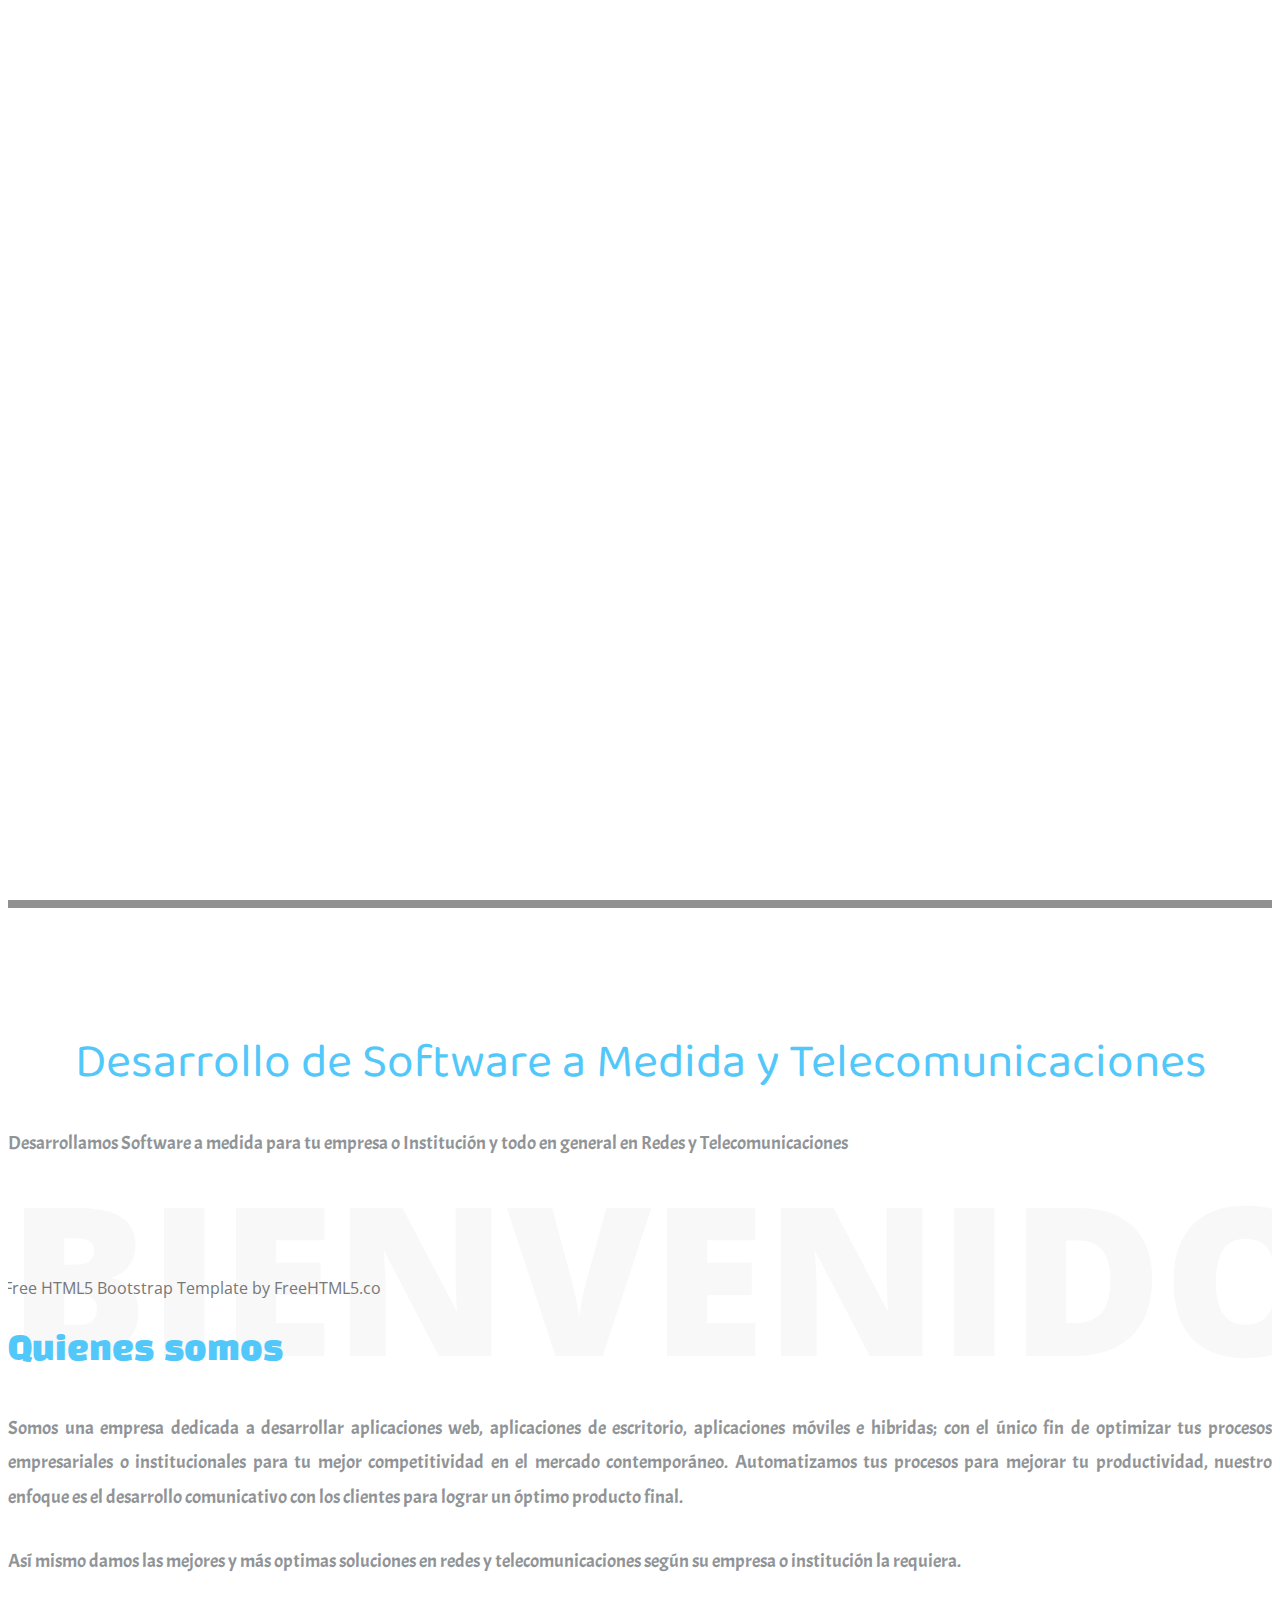
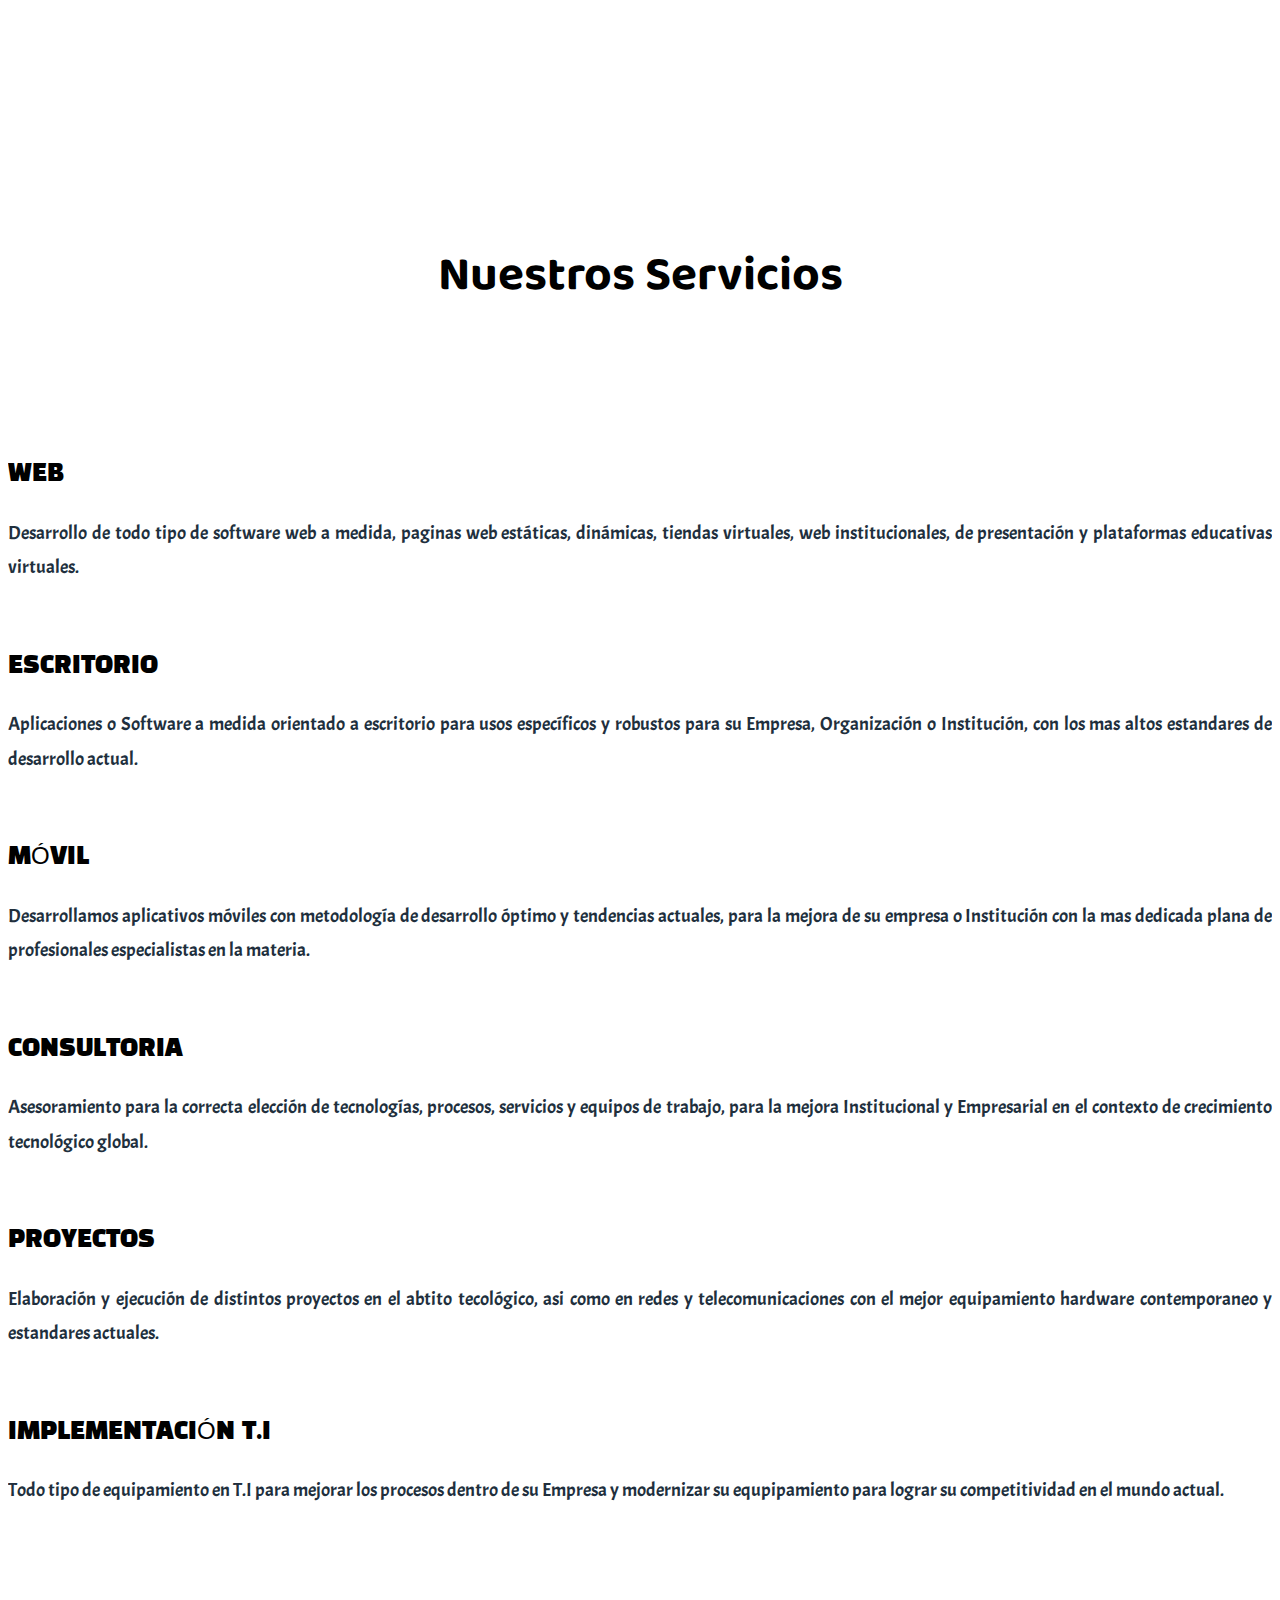
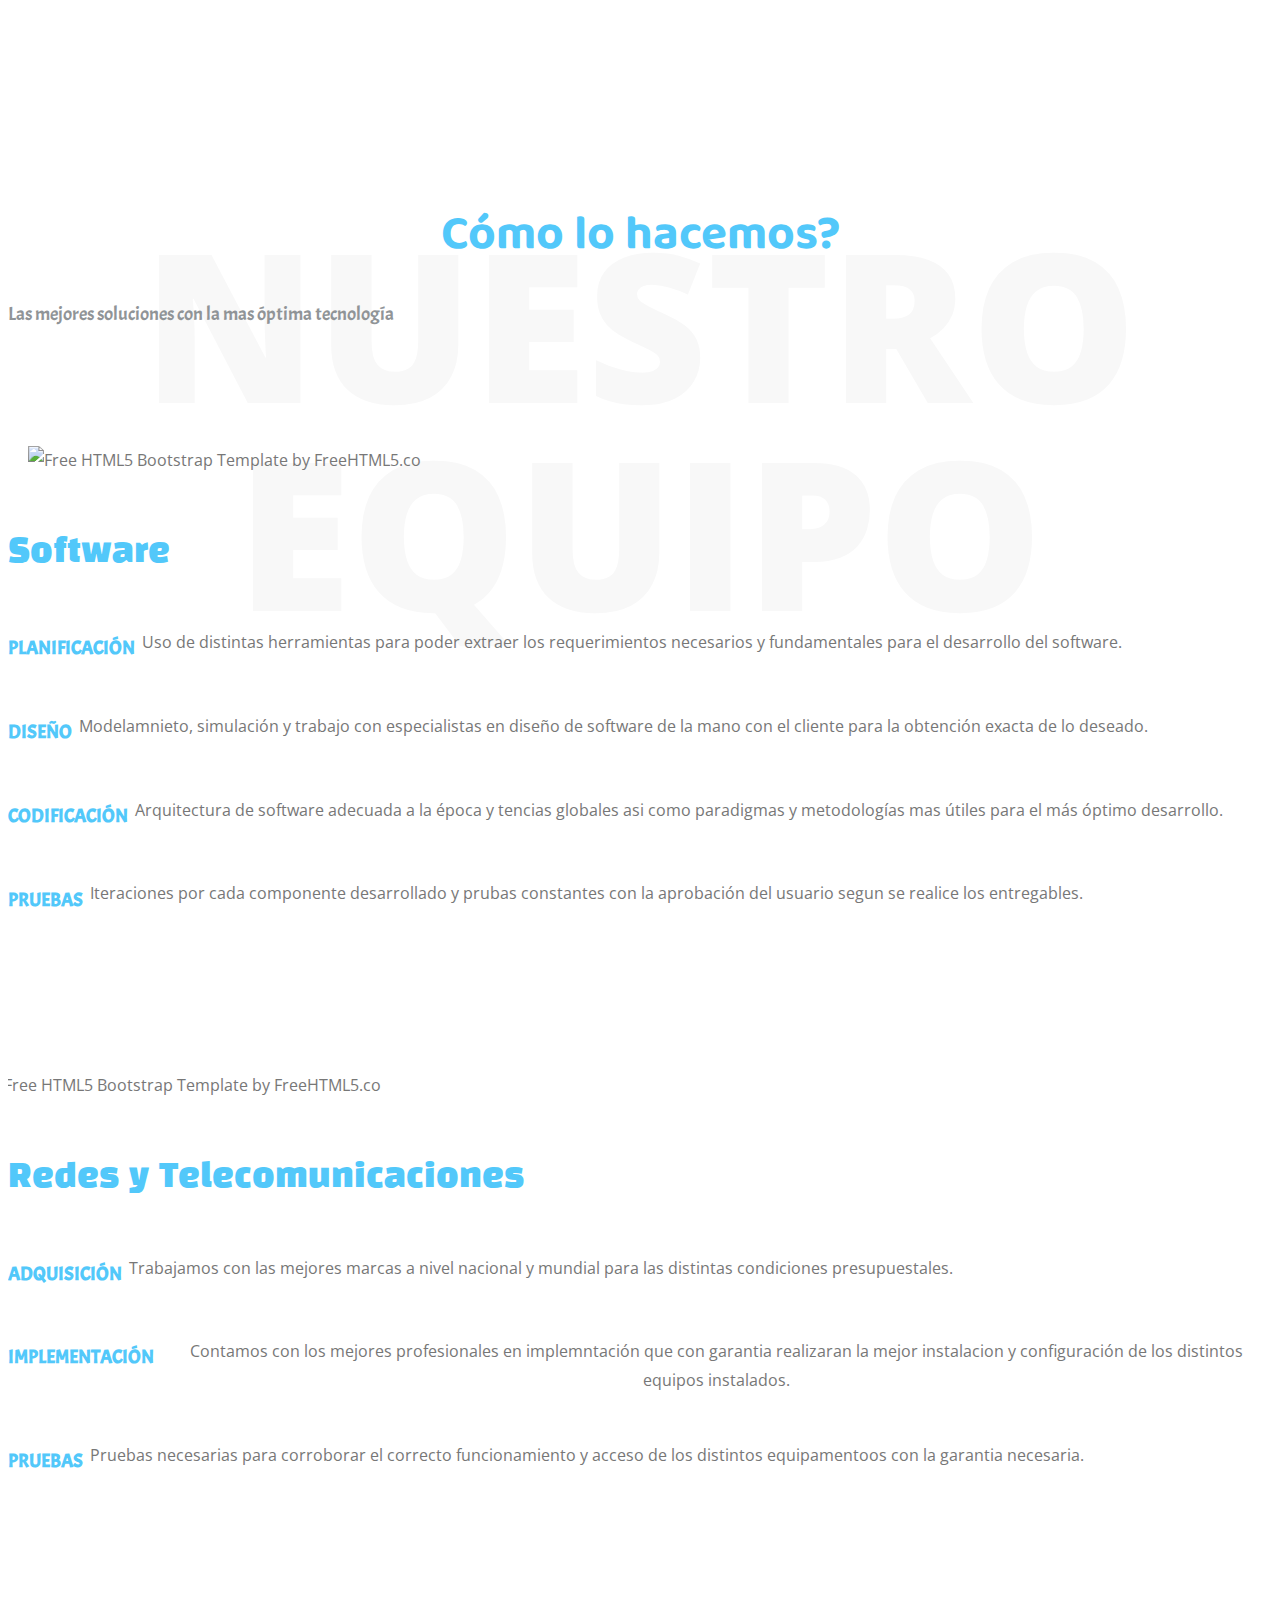
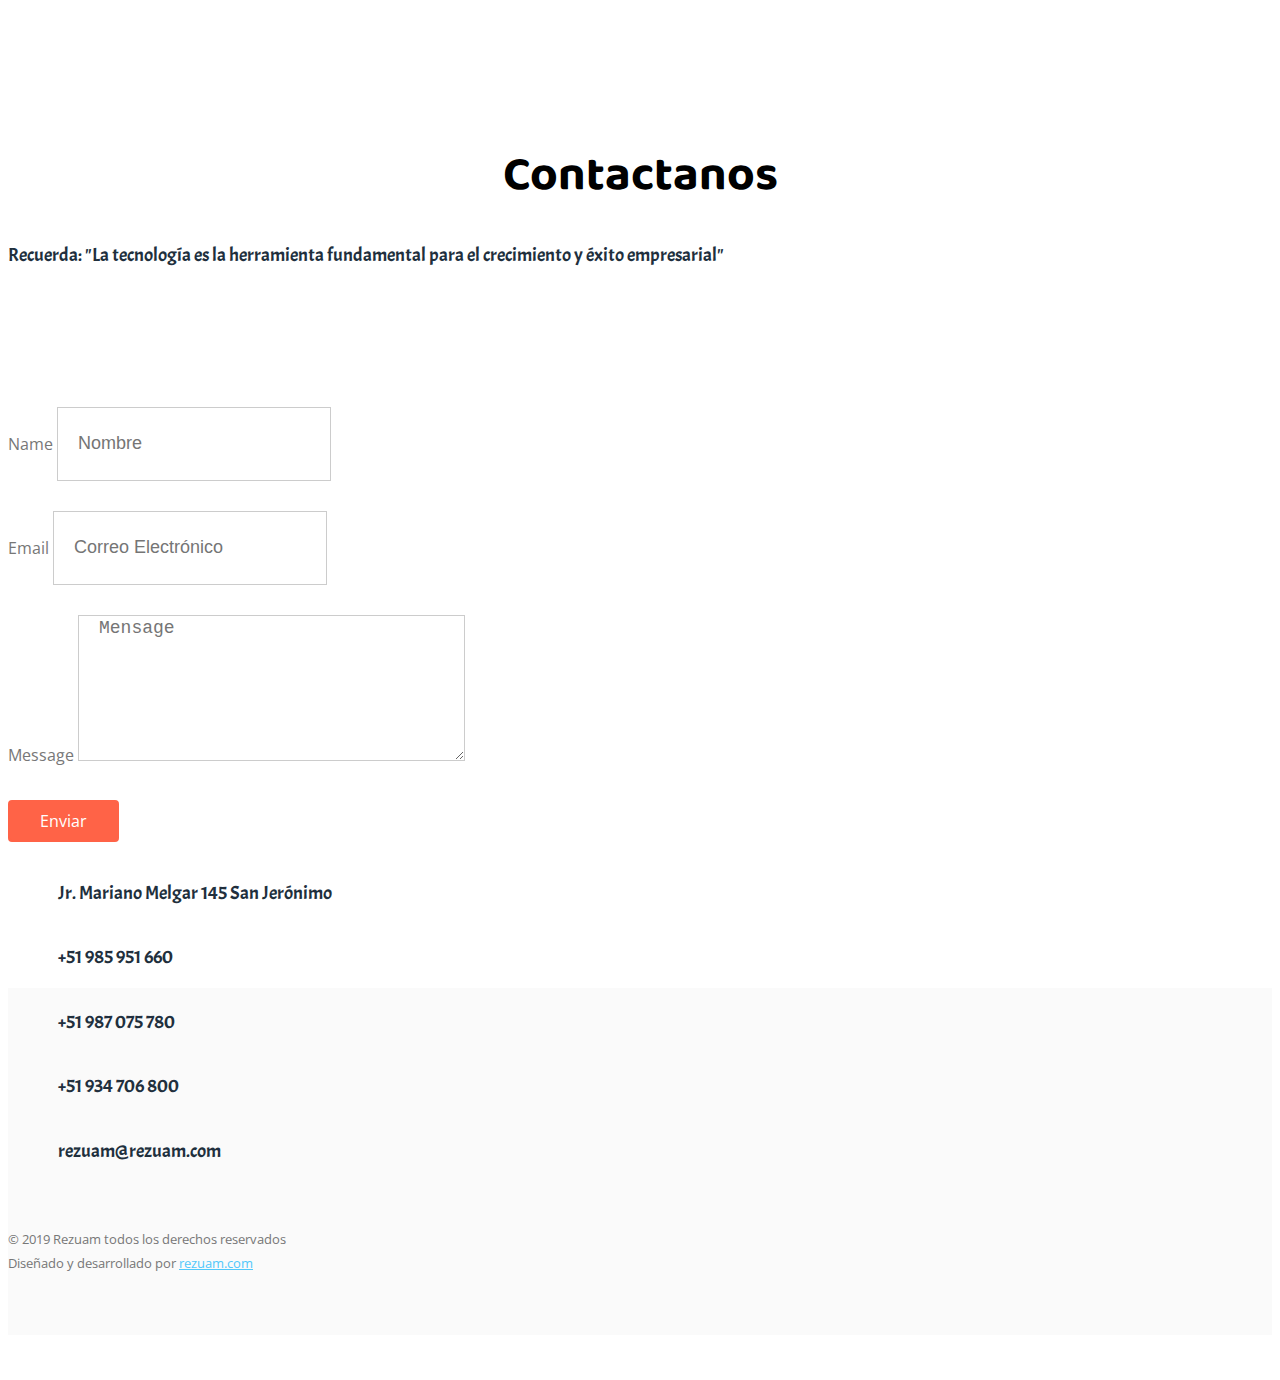
==== commit 07061934: "contenido completo" ====
--- a/index.html
+++ b/index.html
@@ -252,7 +252,7 @@
 							<p class="cuerpo1_1"><b>PLANIFICACIÓN</b></p>
 						</div>
 						<div class=" description-ser">
-							<p>Lorem ipsum dolor sit amet consectetur adipisicing elit. Sunt. Lorem ipsum dolor sit amet consectetur adipisicing elit. Ex, perspiciatis. </p>
+							<p>Uso de distintas herramientas para poder extraer los requerimientos necesarios y fundamentales para el desarrollo del software. </p>
 						</div>
 					</div>
 
@@ -262,7 +262,7 @@
 							<p class="cuerpo1_1"><b>DISEÑO</b></p>
 						</div>
 						<div class="description-ser">
-							<p>Lorem ipsum dolor sit amet consectetur adipisicing elit. Sunt. Lorem ipsum dolor sit amet consectetur adipisicing elit. Ex, perspiciatis. </p>
+							<p>Modelamnieto, simulación y trabajo con especialistas en diseño de software de la mano con el cliente para la obtención exacta de lo deseado.</p>
 						</div>
 					</div>	
 					
@@ -272,7 +272,7 @@
 							<p class="cuerpo1_1"><b>CODIFICACIÓN</b></p>
 						</div>
 						<div class=" description-ser">
-							<p>Lorem ipsum dolor sit amet consectetur adipisicing elit. Sunt. Lorem ipsum dolor sit amet consectetur adipisicing elit. Ex, perspiciatis. </p>
+							<p>Arquitectura de software adecuada a la época y tencias globales asi como paradigmas y metodologías mas útiles para el más óptimo desarrollo. </p>
 						</div>
 					</div>	
 
@@ -282,7 +282,7 @@
 							<p class="cuerpo1_1"><b>PRUEBAS</b></p>
 						</div>
 						<div class="  description-ser">
-							<p>Lorem ipsum dolor sit amet consectetur adipisicing elit. Sunt. Lorem ipsum dolor sit amet consectetur adipisicing elit. Ex, perspiciatis. </p>
+							<p>Iteraciones por cada componente desarrollado y prubas constantes con la aprobación del usuario segun se realice los entregables.</p>
 						</div>
 					</div>	
 
@@ -305,7 +305,7 @@
 							<p class="cuerpo1_1"><b>ADQUISICIÓN</b></p>
 						</div>
 						<div class="  description-ser">
-							<p>Lorem ipsum dolor sit amet consectetur adipisicing elit. Sunt. Lorem ipsum dolor sit amet consectetur adipisicing elit. Ex, perspiciatis. </p>
+							<p>Trabajamos con las mejores marcas a nivel nacional y mundial para las distintas condiciones presupuestales.</p>
 						</div>
 					</div>	
 
@@ -315,7 +315,7 @@
 							<p class="cuerpo1_1"><b>IMPLEMENTACIÓN</b></p>
 						</div>
 						<div class="  description-ser">
-							<p>Lorem ipsum dolor sit amet consectetur adipisicing elit. Sunt. Lorem ipsum dolor sit amet consectetur adipisicing elit. Ex, perspiciatis. </p>
+							<p>Contamos con los mejores profesionales en implemntación que con garantia realizaran la mejor instalacion y configuración de los distintos equipos instalados.</p>
 						</div>
 					</div>
 					
@@ -325,7 +325,7 @@
 							<p class="cuerpo1_1"><b>PRUEBAS</b></p>
 						</div>
 						<div class="  description-ser">
-							<p>Lorem ipsum dolor sit amet consectetur adipisicing elit. Sunt. Lorem ipsum dolor sit amet consectetur adipisicing elit. Ex, perspiciatis. </p>
+							<p>Pruebas necesarias para corroborar el correcto funcionamiento y acceso de los distintos equipamentoos con la garantia necesaria.</p>
 						</div>
 					</div>		
 							
--- a/css/style.css
+++ b/css/style.css
@@ -1118,13 +1118,13 @@
 }
 
 .btn-primary {
-  background: #C3C7CA    ;
-  color: #fff;
-  border: 2px solid #C3C7CA   !important;
+  background: #FF6347    ;
+  color: #fff;
+  border: 2px solid #FF6347   !important;
 }
 .btn-primary:hover, .btn-primary:focus, .btn-primary:active {
   background: #52C8FA !important;
-  border-color: #C3C7CA!important;
+  border-color: #FF6347!important;
 }
 .btn-primary.btn-outline {
   background: transparent;
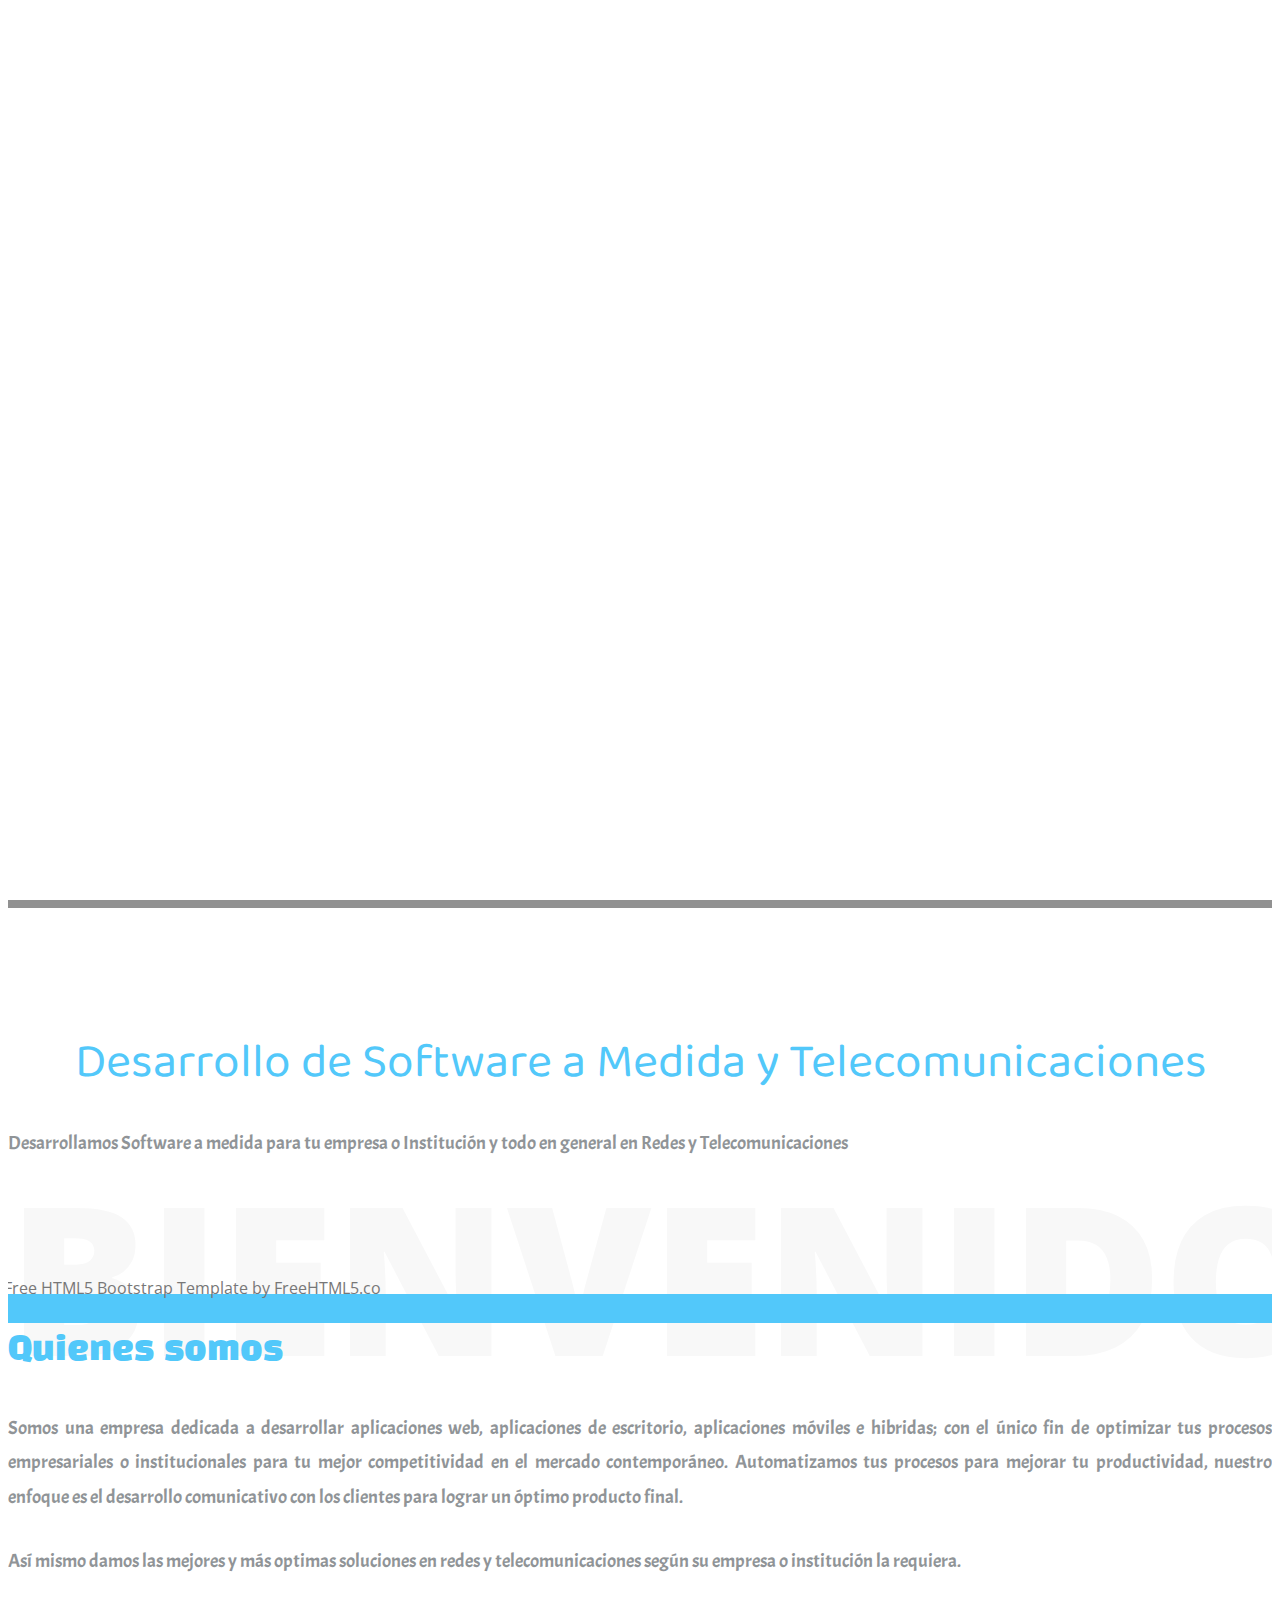
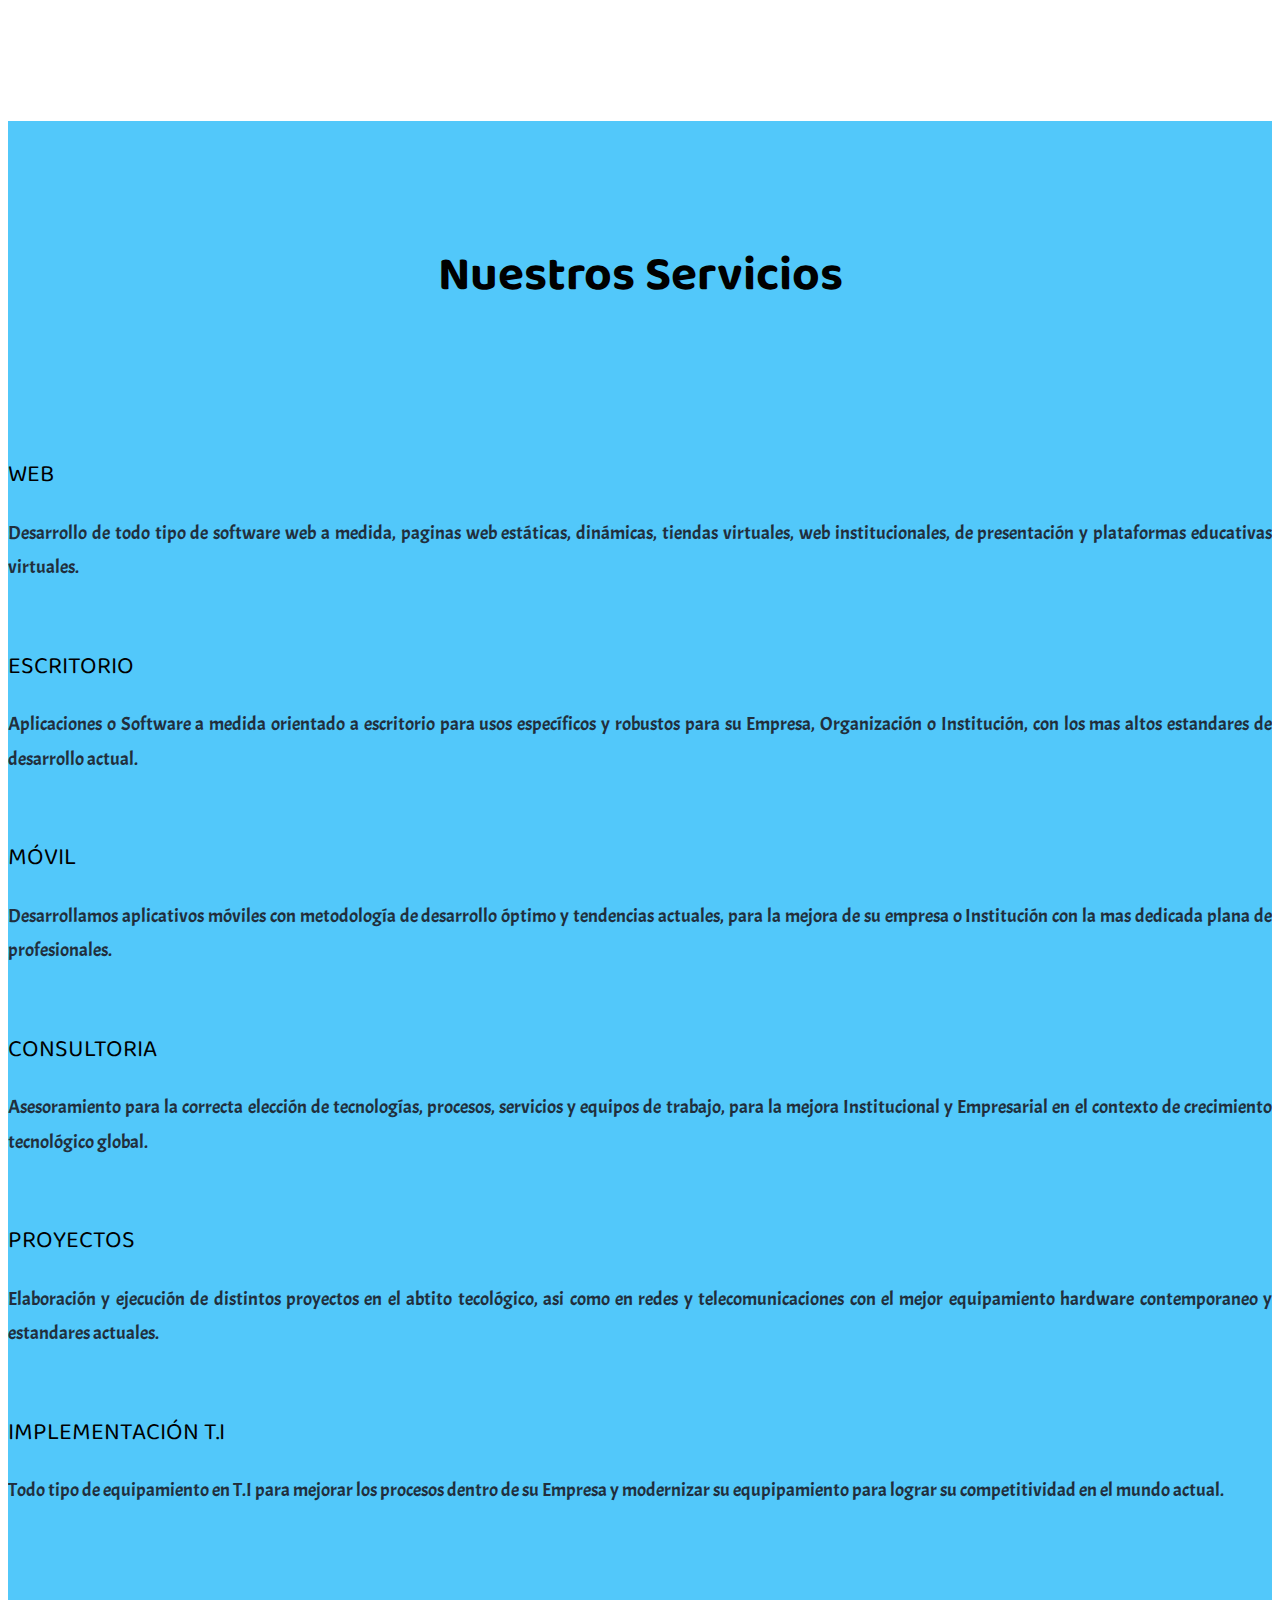
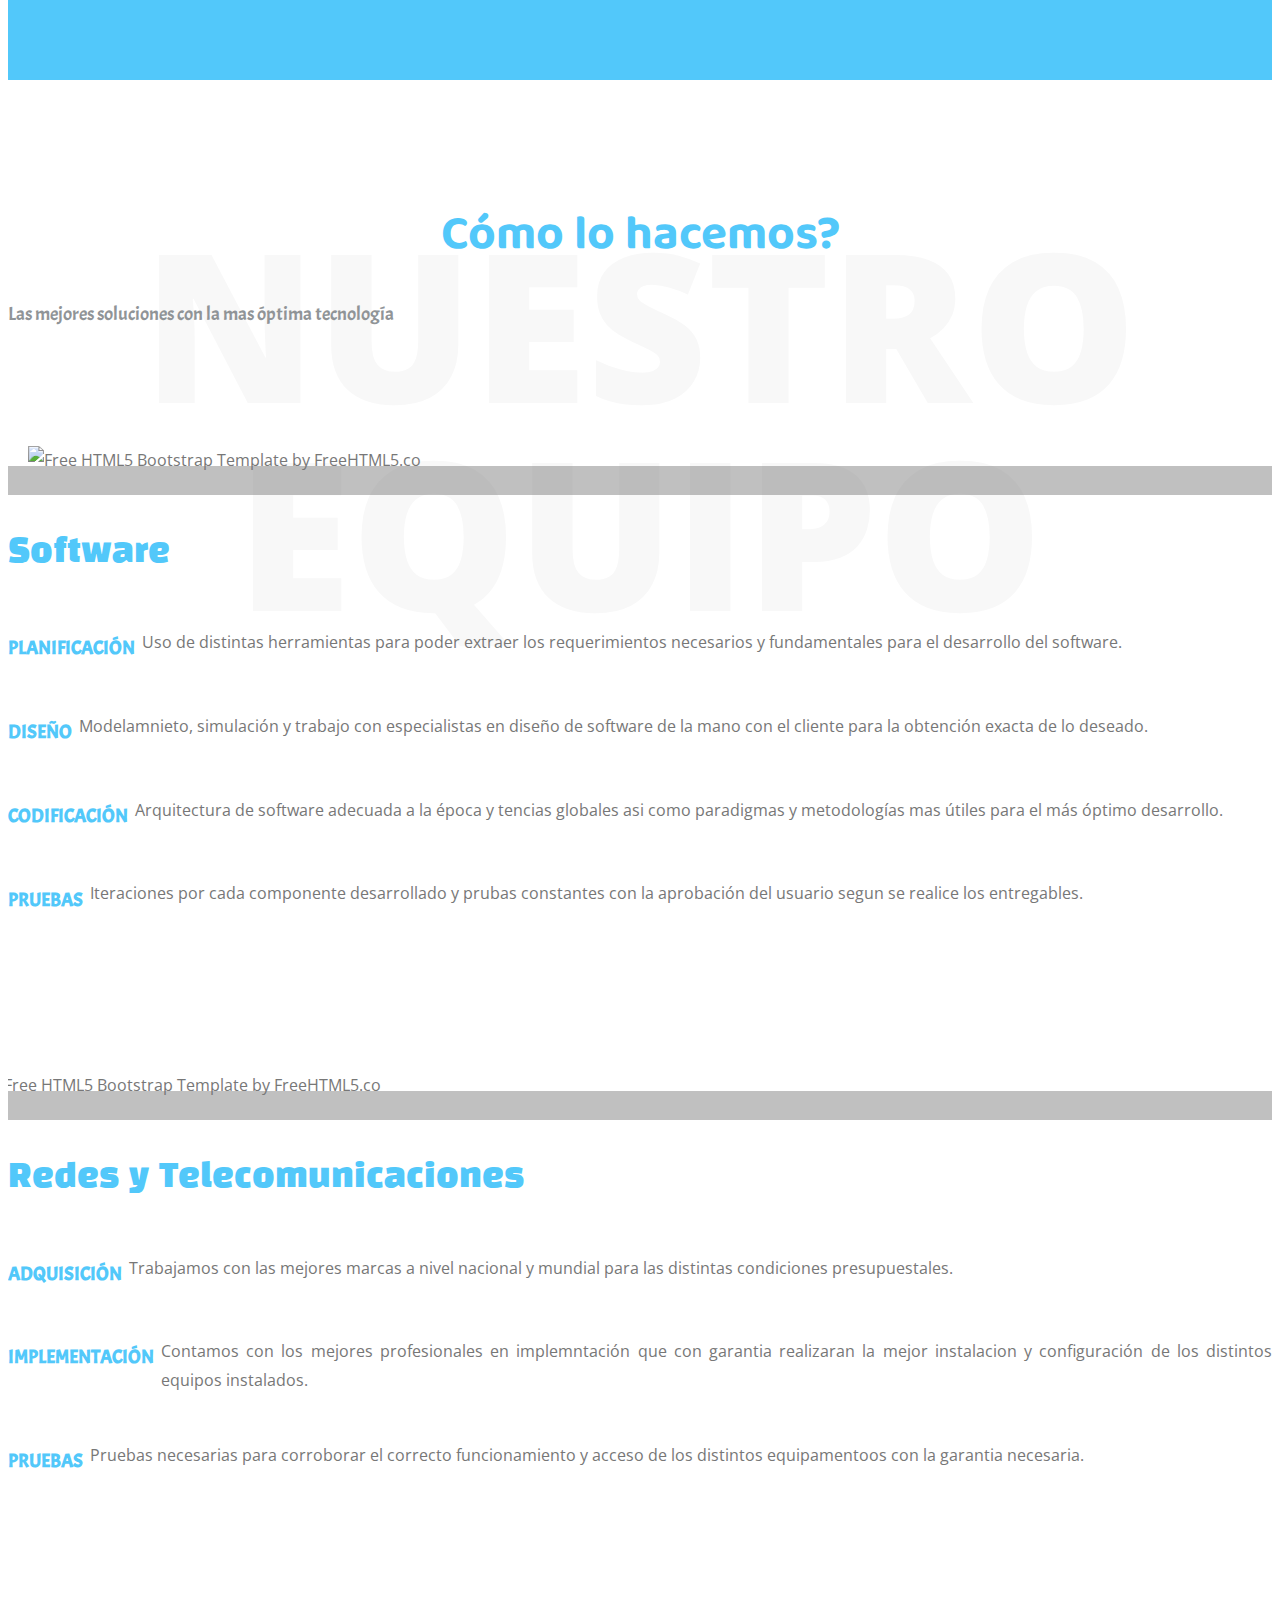
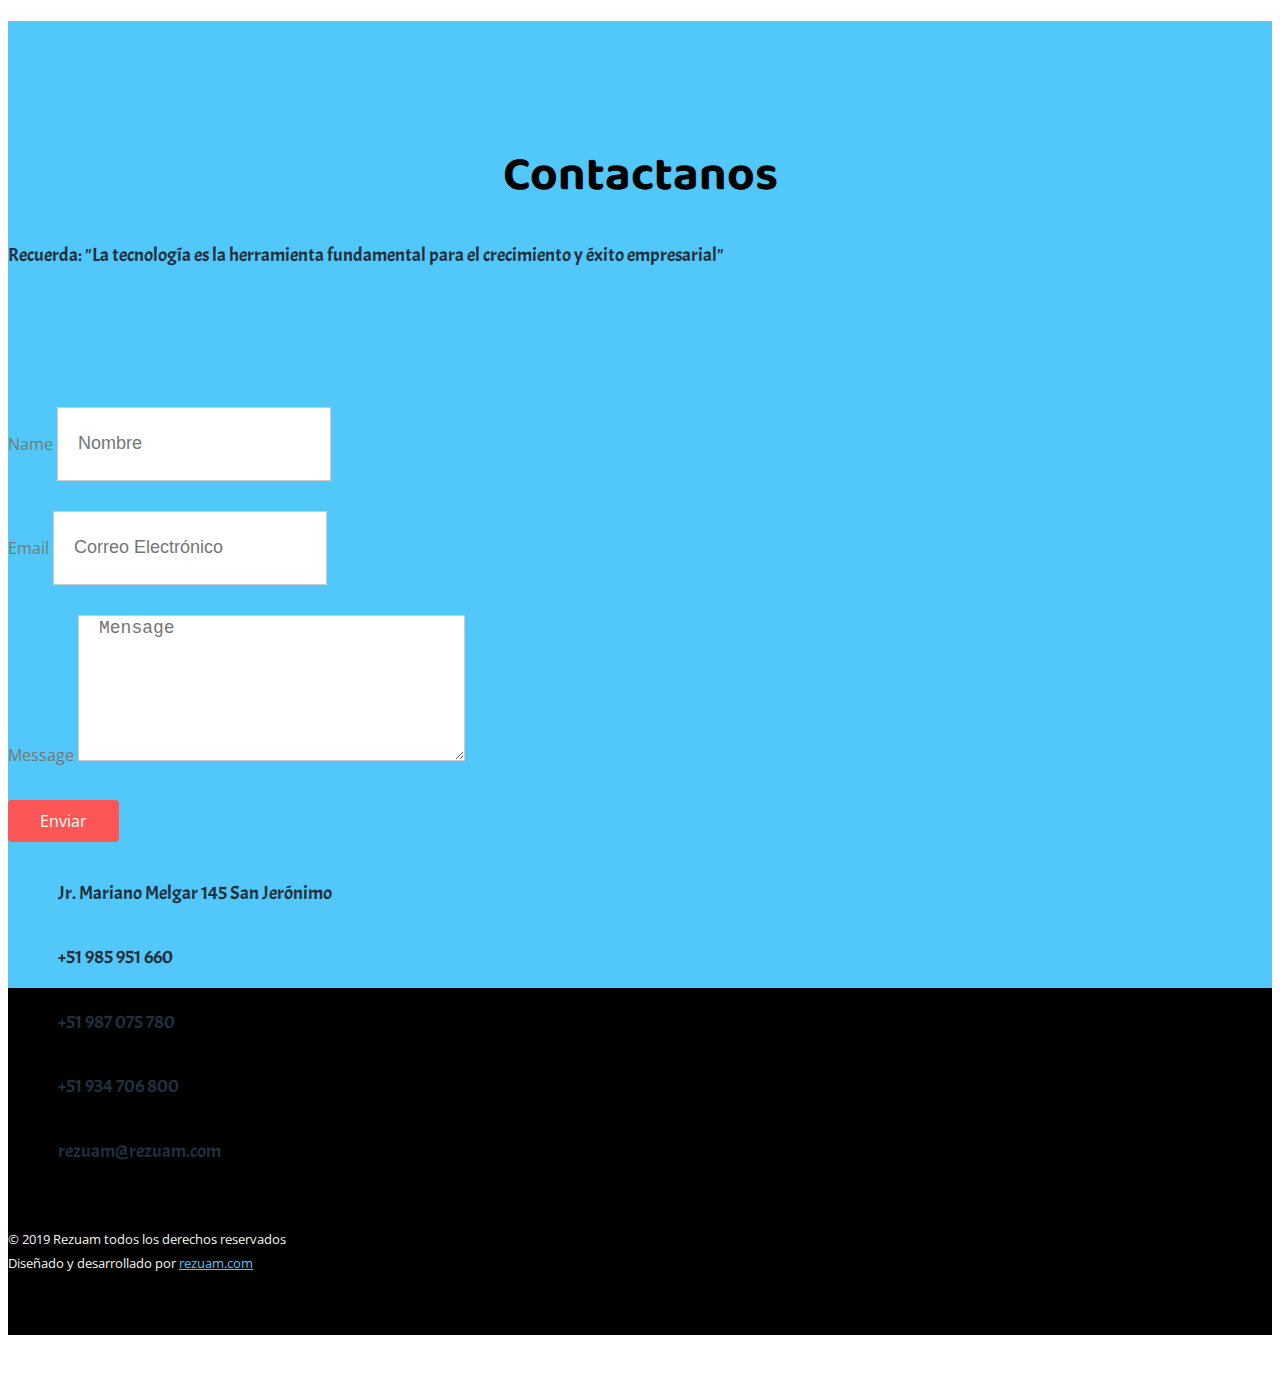
==== commit e9083ca3: "Retocando colores de la página" ====
--- a/index.html
+++ b/index.html
@@ -77,7 +77,18 @@
 			}
 
 			.content-services .description-ser{
-				text-align: center;
+				text-align: justify;
+			}
+
+
+
+			.s-general{
+			
+			}
+
+			#gtco-practice-areas{
+				
+				
 			}
 
 		</style>
@@ -102,7 +113,7 @@
 						<li><a href="#" data-nav-section="practice-areas">SERVICIOS</a></li>
 						<li><a href="#" data-nav-section="our-team">NUESTRO EQUIPO</a></li>
 						<li class="btn-cta"><a href="#" data-nav-section="contact"><span>CONTACTANOS</span></a></li>
-						<li class="btn-cta"><a href="trabaja.html" class="external"><span>Trabaja con nosotros</span></a></li>
+						<li class="btn-cta"><a href="trabaja.html" class="external"><span>TRABAJA CON NOSOTROS</span></a></li>
 						<!-- For external page link -->
 						<!--<li><a href="http://freehtml5.co/" class="external">External</a></li>-->
 
@@ -165,60 +176,59 @@
 			</div>
 
 
-			<div class="row">
+			<div class="row s-general tetx-muted">
 				<div class="col-md-6">
+					<div class="gtco-practice-area-item animate-box">
+						
+						<div class="gtco-copy text-center s-service">
+							<h3 class="titulo_nivel_2_1 ">WEB</h3>
+							<i class="fas fa-globe fa-5x coloricono1"></i>
+							<p class="cuerpo2">Desarrollo de todo tipo de software web a medida, paginas web estáticas, dinámicas, tiendas virtuales, web institucionales, de presentación y plataformas educativas virtuales. </p>
+						</div>
+					</div>
+
+					<div class="gtco-practice-area-item animate-box">
+						<div class="gtco-copy text-center">
+							<h3 class="titulo_nivel_2_1 ">ESCRITORIO</h3>
+							<i class="fas fa-desktop fa-5x coloricono1"></i>
+							<p class="cuerpo2">Aplicaciones o Software a medida orientado a escritorio para usos específicos y robustos para su Empresa, Organización o Institución, con los mas altos estandares de desarrollo actual.</p>
+						</div>
+					</div>
+
+					<div class="gtco-practice-area-item animate-box">
+						<div class="gtco-copy text-center">
+							<h3 class="titulo_nivel_2_1 ">MÓVIL</h3>
+							<i class="fas fa-mobile-alt fa-5x coloricono1"></i>
+              <p class="cuerpo2">Desarrollamos aplicativos móviles con metodología de desarrollo óptimo y tendencias actuales, para la mejora de su empresa o Institución con la mas dedicada plana de profesionales.</p>
+						</div>
+					</div>
+
+				</div>
+				<div class="col-md-6">
+					
+					<div class="gtco-practice-area-item animate-box">
+
+						<div class="gtco-copy text-center">
+							<h3 class="titulo_nivel_2_1 ">CONSULTORIA</h3>
+							<i class="fas fa-chalkboard-teacher fa-5x coloricono1"></i>
+							<p class="cuerpo2">Asesoramiento para la correcta elección de tecnologías, procesos, servicios y equipos de trabajo, para la mejora Institucional y Empresarial en el contexto de crecimiento tecnológico global. </p>
+						</div>
+					</div>
+
 					<div class="gtco-practice-area-item animate-box">
 						
 						<div class="gtco-copy text-center">
-							<h3 class=titulo_nivel_2_1>WEB</h3>
-							<i class="fas fa-globe fa-5x"></i>
-							
-							<p class="cuerpo2">Desarrollo de todo tipo de software web a medida, paginas web estáticas, dinámicas, tiendas virtuales, web institucionales, de presentación y plataformas educativas virtuales. </p>
-						</div>
-					</div>
-
-					<div class="gtco-practice-area-item animate-box">
-						<div class="gtco-copy text-center">
-							<h3 class=titulo_nivel_2_1>ESCRITORIO</h3>
-							<i class="fas fa-desktop fa-5x"></i>
-							<p class="cuerpo2">Aplicaciones o Software a medida orientado a escritorio para usos específicos y robustos para su Empresa, Organización o Institución, con los mas altos estandares de desarrollo actual.</p>
-						</div>
-					</div>
-
-					<div class="gtco-practice-area-item animate-box">
-						<div class="gtco-copy text-center">
-							<h3 class=titulo_nivel_2_1>MÓVIL</h3>
-							<i class="fas fa-mobile-alt fa-5x"></i>
-              <p class="cuerpo2">Desarrollamos aplicativos móviles con metodología de desarrollo óptimo y tendencias actuales, para la mejora de su empresa o Institución con la mas dedicada plana de profesionales especialistas en la materia.</p>
-						</div>
-					</div>
-
-				</div>
-				<div class="col-md-6">
-					
-					<div class="gtco-practice-area-item animate-box">
-
-						<div class="gtco-copy text-center">
-							<h3 class=titulo_nivel_2_1>CONSULTORIA</h3>
-							<i class="fas fa-chalkboard-teacher fa-5x"></i>
-							<p class="cuerpo2">Asesoramiento para la correcta elección de tecnologías, procesos, servicios y equipos de trabajo, para la mejora Institucional y Empresarial en el contexto de crecimiento tecnológico global. </p>
+							<h3 class="titulo_nivel_2_1 ">PROYECTOS</h3>
+							<i class="fas fa-print fa-5x coloricono1"></i>
+							<p class="cuerpo2">Elaboración y ejecución de distintos proyectos en el abtito tecológico, asi como en redes y telecomunicaciones con el mejor equipamiento hardware contemporaneo y estandares actuales. </p>
 						</div>
 					</div>
 
 					<div class="gtco-practice-area-item animate-box">
 						
 						<div class="gtco-copy text-center">
-							<h3 class=titulo_nivel_2_1>PROYECTOS</h3>
-							<i class="fas fa-print fa-5x"></i>
-							<p class="cuerpo2">Elaboración y ejecución de distintos proyectos en el abtito tecológico, asi como en redes y telecomunicaciones con el mejor equipamiento hardware contemporaneo y estandares actuales. </p>
-						</div>
-					</div>
-
-					<div class="gtco-practice-area-item animate-box">
-						
-						<div class="gtco-copy text-center">
-							<h3 class=titulo_nivel_2_1>IMPLEMENTACIÓN T.I</h3>
-							<i class="fas fa-code fa-5x iconos"></i>
+							<h3 class="titulo_nivel_2_1 " >IMPLEMENTACIÓN T.I</h3>
+							<i class="fas fa-code fa-5x iconos coloricono1"></i>
 							<p class="cuerpo2">Todo tipo de equipamiento en T.I para mejorar los procesos dentro de su Empresa y modernizar su equpipamiento para lograr su competitividad en el mundo actual.</p>
 						</div>
 					</div>
@@ -386,7 +396,7 @@
 				<div class="col-md-12">
 					<p class="pull-left">
 						<small class="block">&copy; 2019 Rezuam todos los derechos reservados</small> 
-						<small class="block">Diseñado y desarrollado por <a href="http://freehtml5.co/" target="_blank">rezuam.com</a></small>
+						<small class="block">Diseñado y desarrollado por <a href="#" target="_blank">rezuam.com</a></small>
 					</p>
 					<p class="pull-right">
 						<ul class="gtco-social-icons pull-right">
--- a/css/style.css
+++ b/css/style.css
@@ -728,7 +728,7 @@
   position: relative;
 }
 .gtco-contact-info ul li:before {
-  color: #FF6347;
+  color: rgb(252, 86, 86);
   position: absolute;
   left: 0;
   top: .05em;
@@ -1118,13 +1118,13 @@
 }
 
 .btn-primary {
-  background: #FF6347    ;
-  color: #fff;
-  border: 2px solid #FF6347   !important;
+  background: rgb(252, 86, 86)    ;
+  color: #fff;
+  border: 2px solid rgb(252, 86, 86)   !important;
 }
 .btn-primary:hover, .btn-primary:focus, .btn-primary:active {
   background: #52C8FA !important;
-  border-color: #FF6347!important;
+  border-color: rgb(252, 86, 86)!important;
 }
 .btn-primary.btn-outline {
   background: transparent;
@@ -1312,7 +1312,7 @@
 }
 .titulo_nivel_2_1 {
   color: black;
-  font-family: 'Black Han Sans', sans-serif;
+  font-family: 'Baloo', cursive;
   font-size:200%;
 }
 .cuerpo1 {
@@ -1331,10 +1331,20 @@
   font-family: 'Acme', sans-serif;
   font-size:120%;
   text-align : justify;
-  color: #212F3D  
+  color: #212F3D
   ;
 }
 .coloricono{
-  color: #FF6347;
+  color: rgb(252, 86, 86);
+  -webkit-text-stroke: 1px rgba(128, 128, 128, 0.493);
+}
+.coloricono1{
+  color: rgb(252, 86, 86);/*rgba(128, 128, 128, 0.493)*/
+  -webkit-text-stroke: 1px black;
+
+}
+.rezuamimg{
+  max-width: 50%;
+  height: auto;
 }
 /*# sourceMappingURL=style.css.map */
--- a/css/estilos-rpk.css
+++ b/css/estilos-rpk.css
@@ -7,4 +7,62 @@
     padding: 15px;
     border-bottom: 1px solid rgba(82,200,250,.1); /*blanchedalmond*/
     color:#52C8FA;  /*lightsteelblue, 52C8FA*/
-}+}
+
+
+
+/*COLORES DE LOS FONDOS DE LAS IMAGENES*/
+
+		
+#gtco-about .imagen-1{
+    background:#52C8FA;
+}
+
+div.imagen-2{
+    background: rgba(128, 128, 128, 0.493);
+}
+div.imagen-3{
+    background: rgba(128, 128, 128, 0.493); /*rgba(12, 224, 125, 0.993)*/
+}
+
+
+/*.---------------- ORDENANDO CÓDIGO POR SECCIONES --*/
+/*------sección INICIO */
+.incio {
+    color:#52C8FA;  /*Color de la presentación*/
+}
+
+/*---------- fin ----------*/
+
+
+/*------sección NOSOTROS */
+/*---------- fin ----------*/
+
+
+/*------seccion SERVICIOS */
+
+#gtco-practice-areas{
+    background: #52C8FA;
+    color:black;
+}
+.iconos{
+    /*color:darkslategrey*/
+}
+/*---------- fin ----------*/
+
+/*------sección NUESTRO EQUIPO */
+/*---------- fin ----------*/
+
+/*------Seccion CONTACTOS*/
+
+#gtco-contact{
+    background: #52C8FA;
+}
+/*---------- fin ----------*/
+
+/*------seccion FOOTER */
+#gtco-footer{
+    background: black;
+    color:whitesmoke;
+}
+/*---------- fin ----------*/